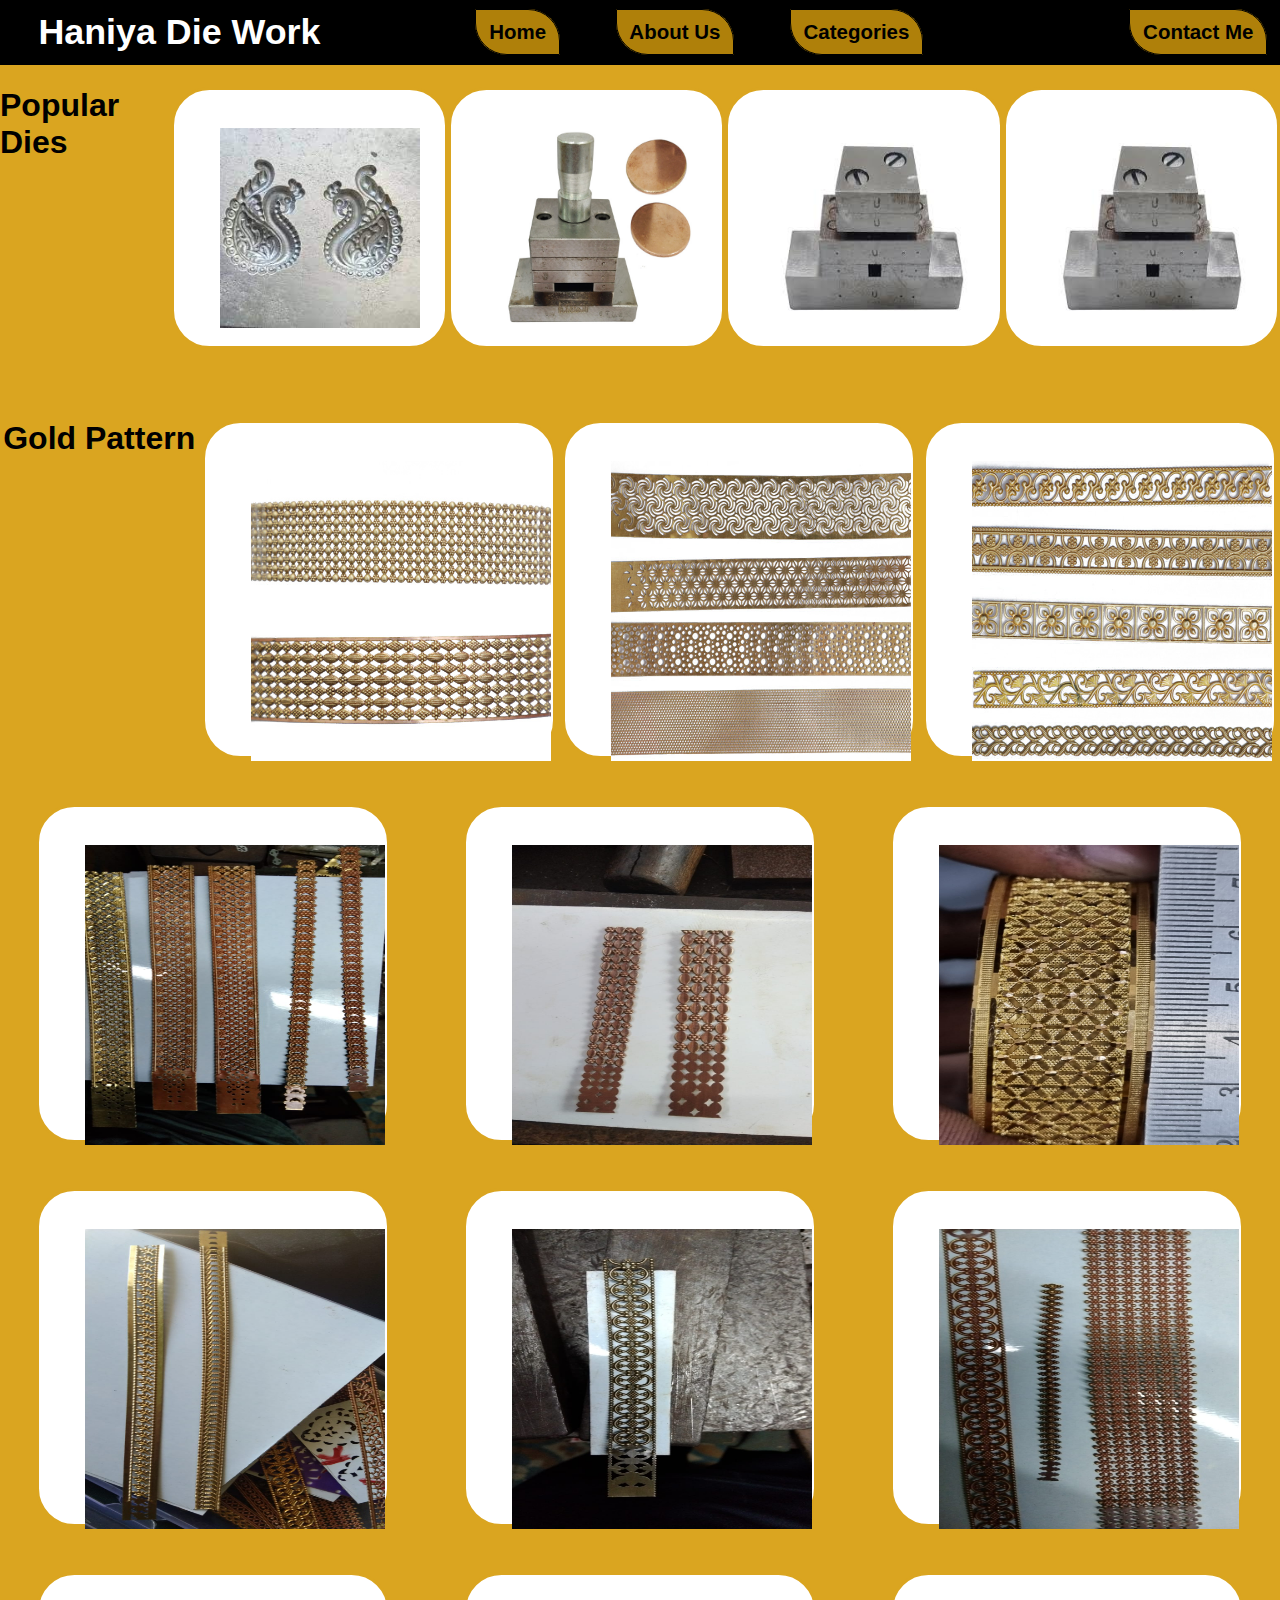
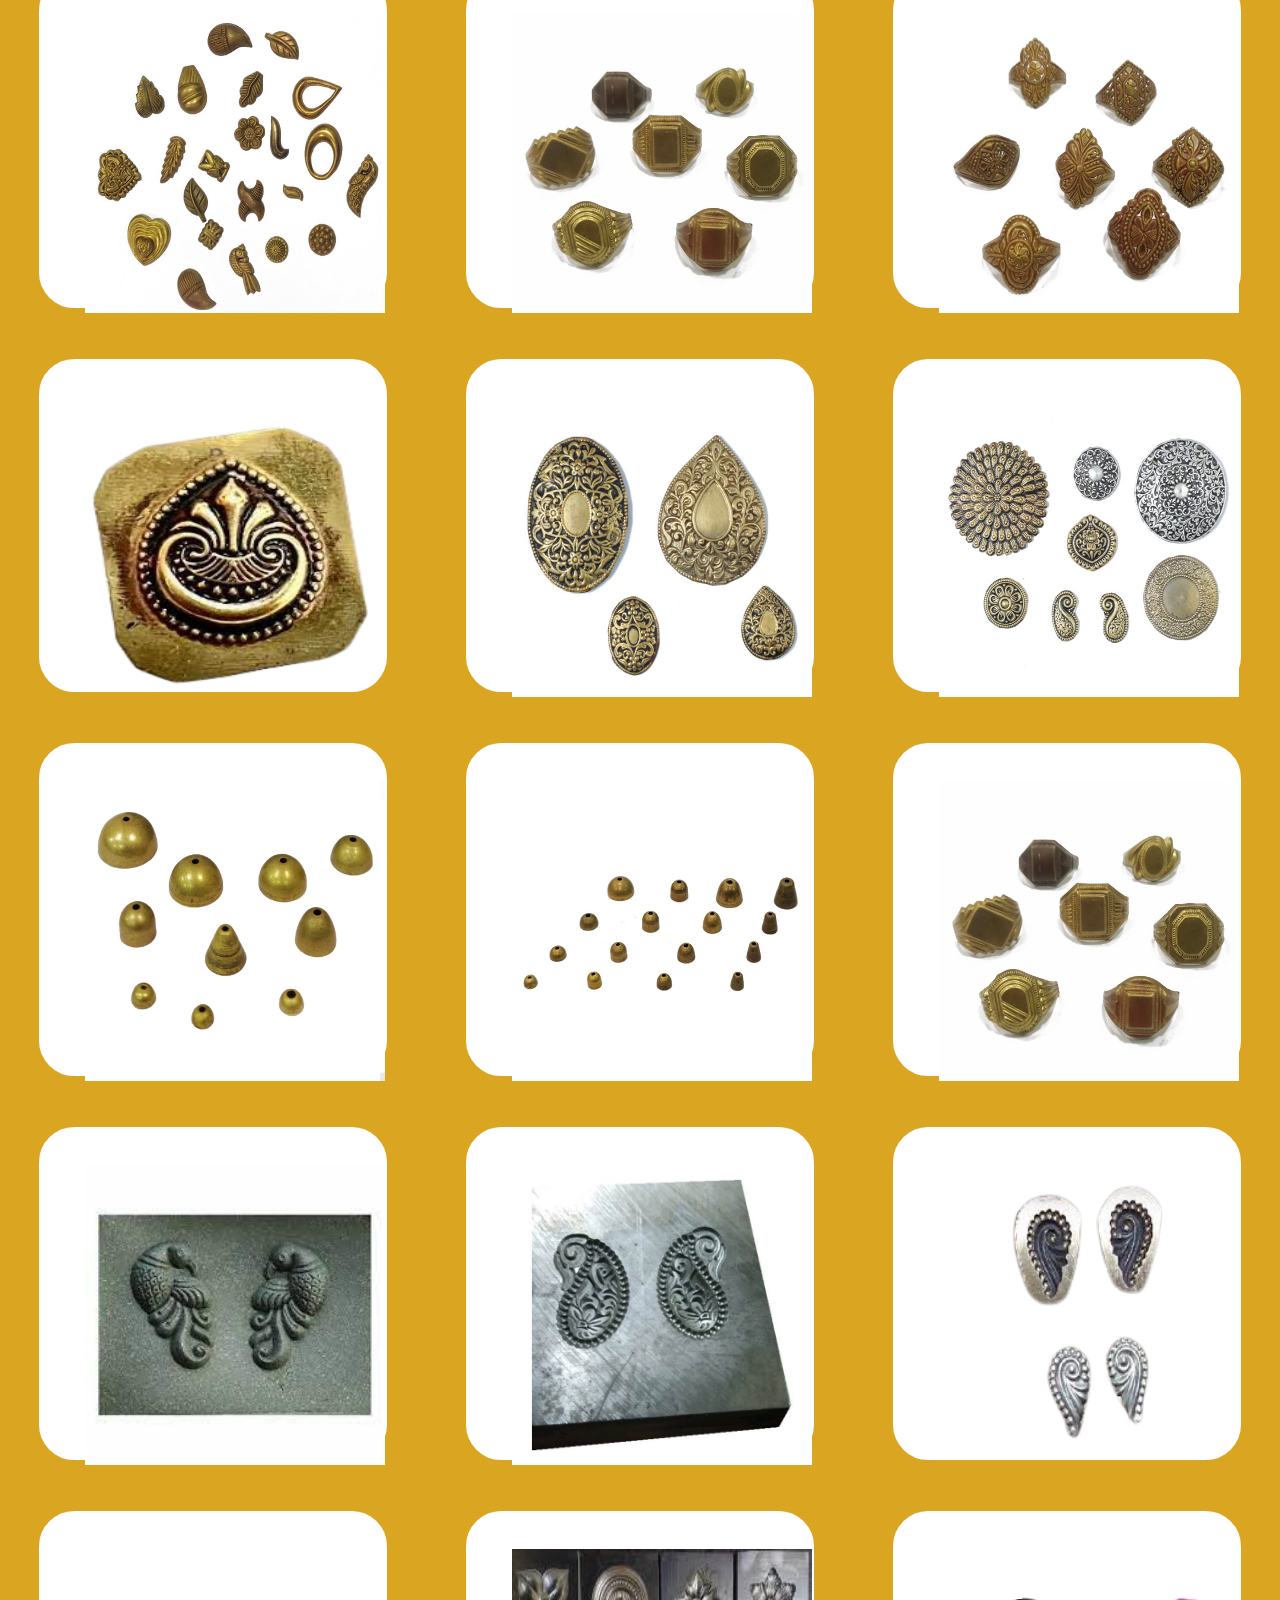
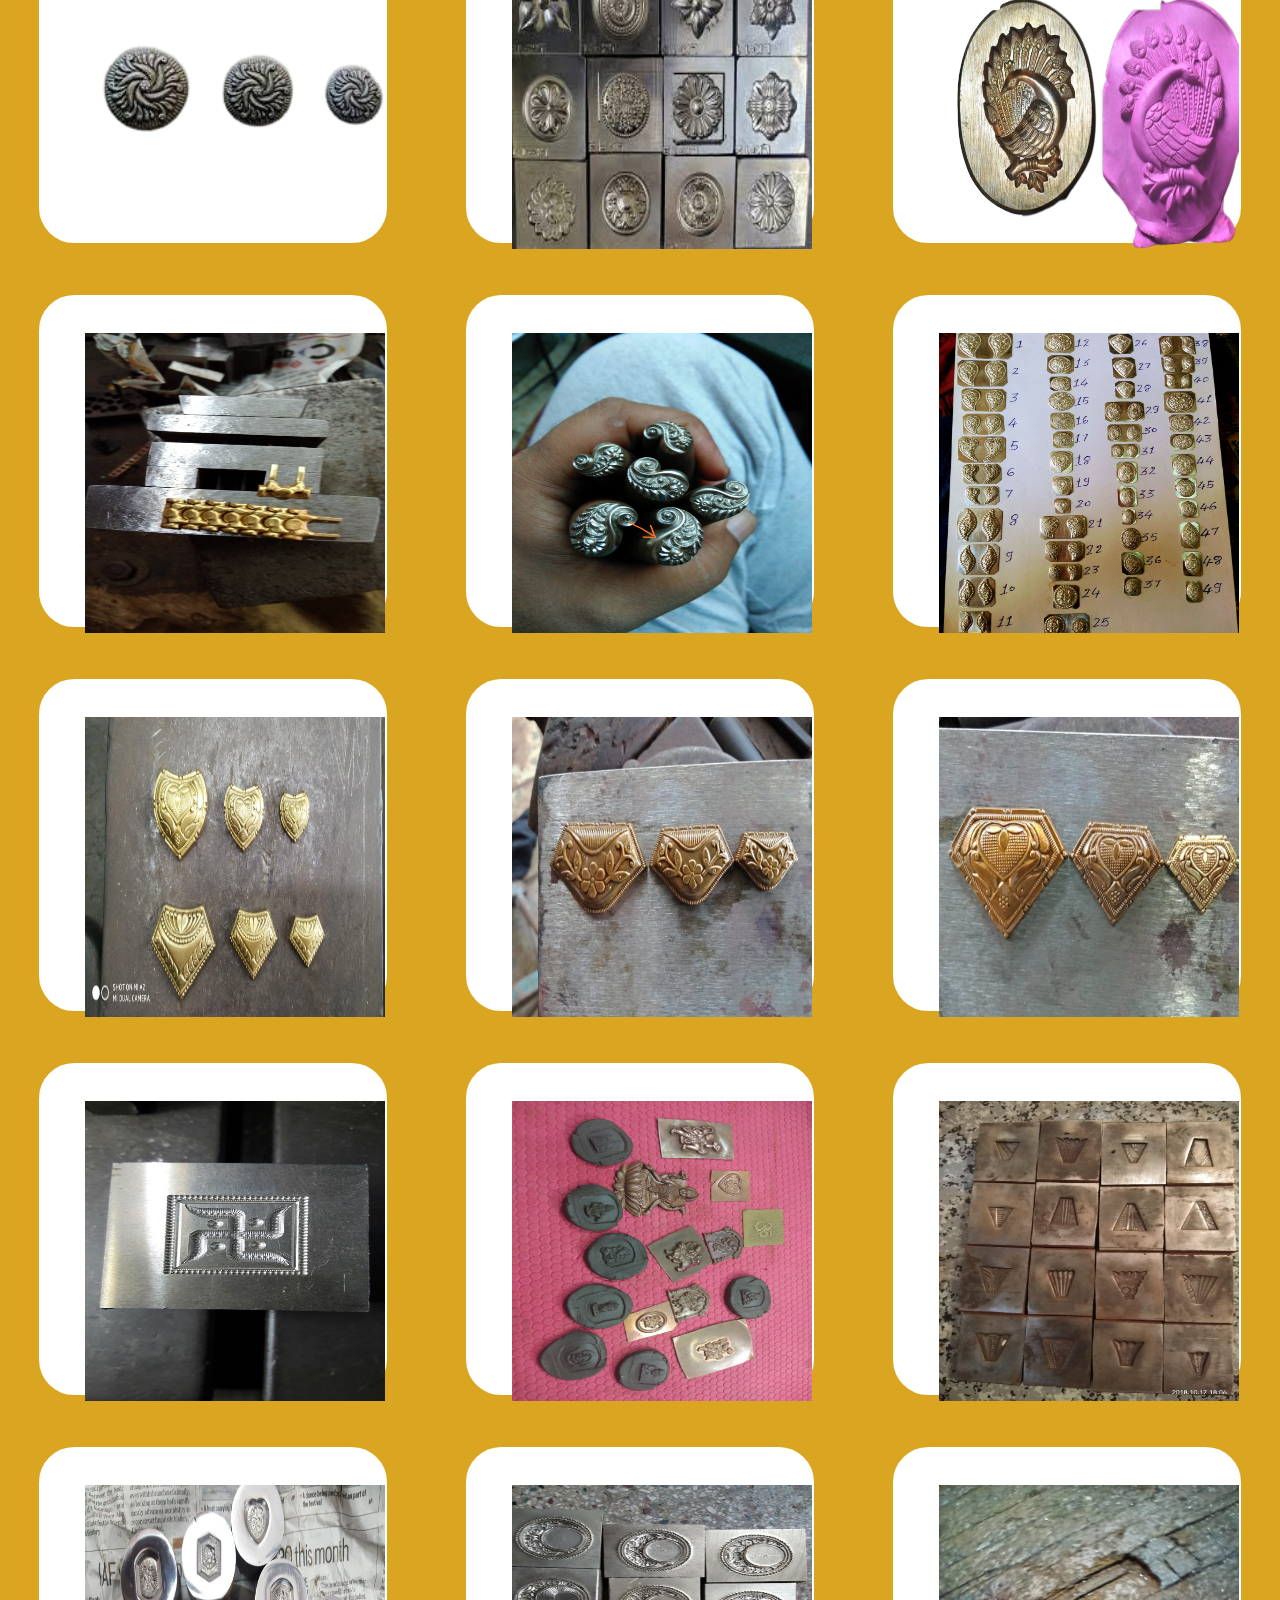
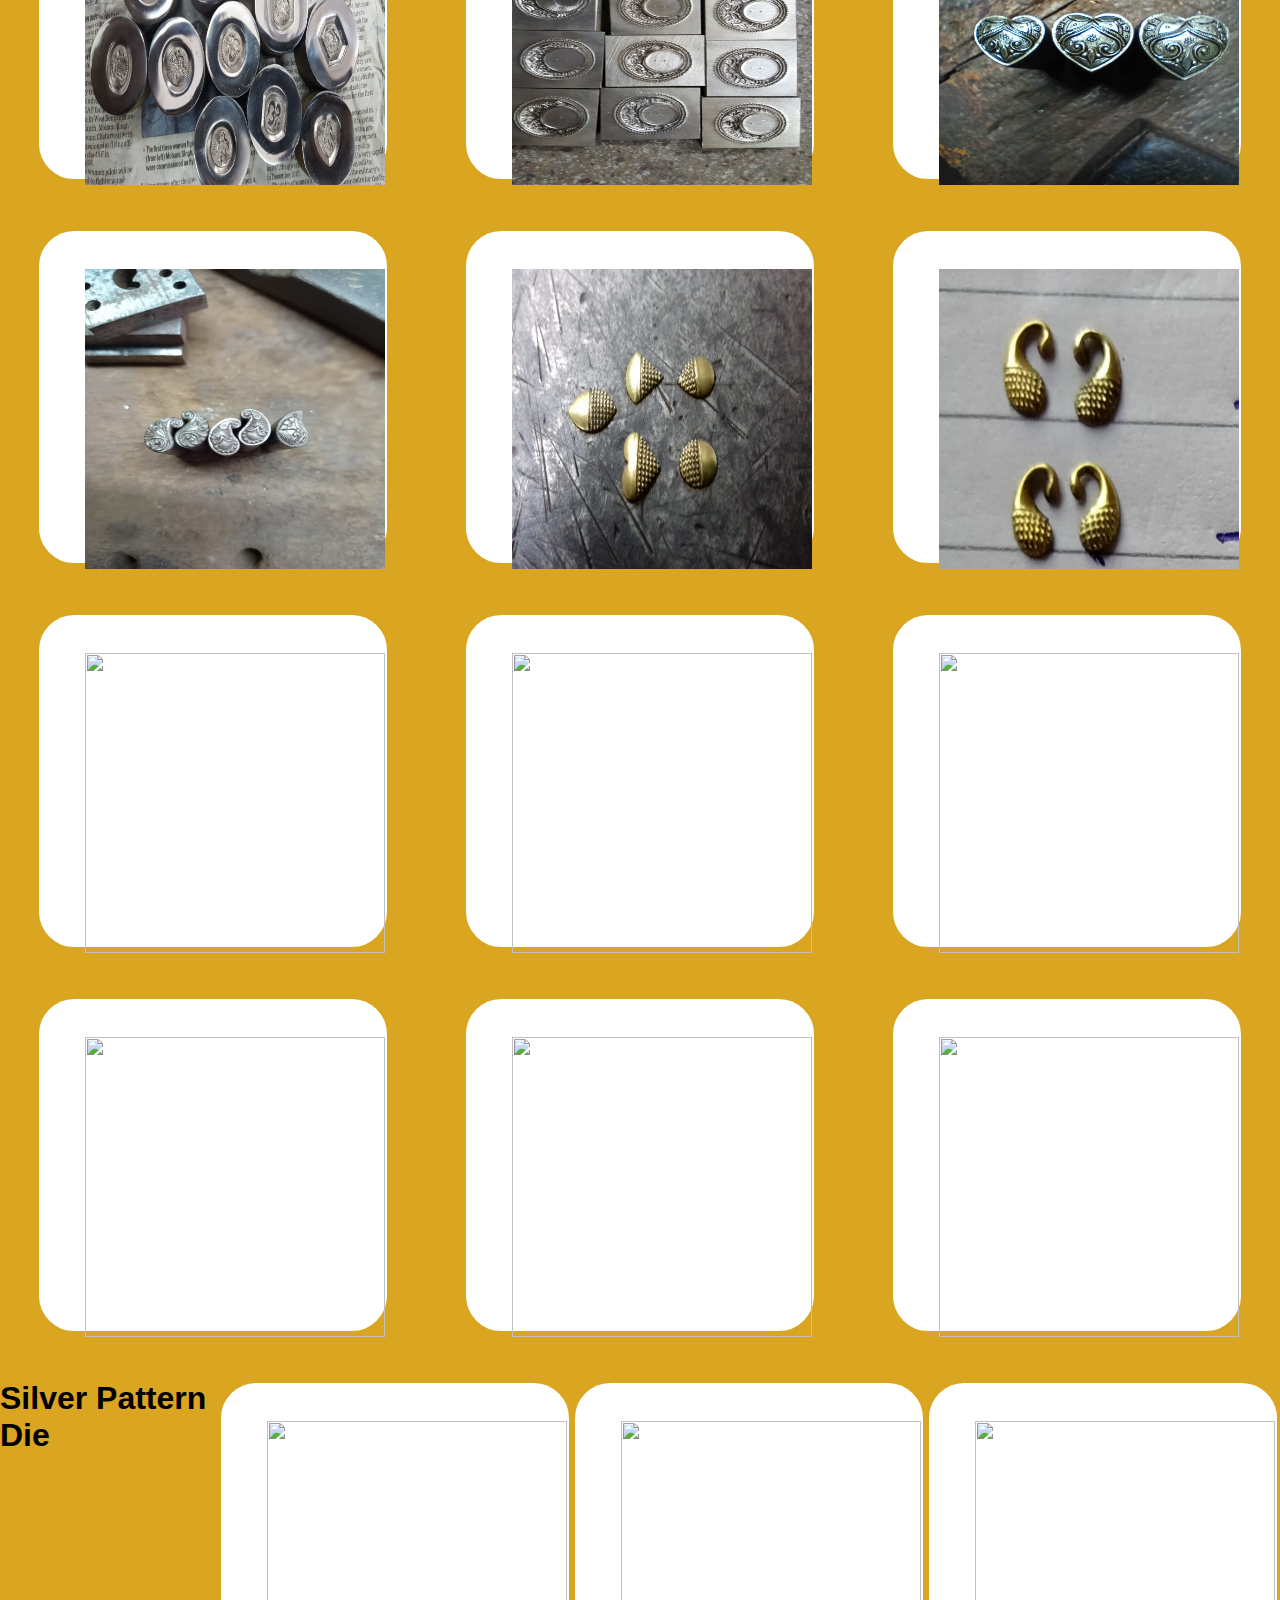
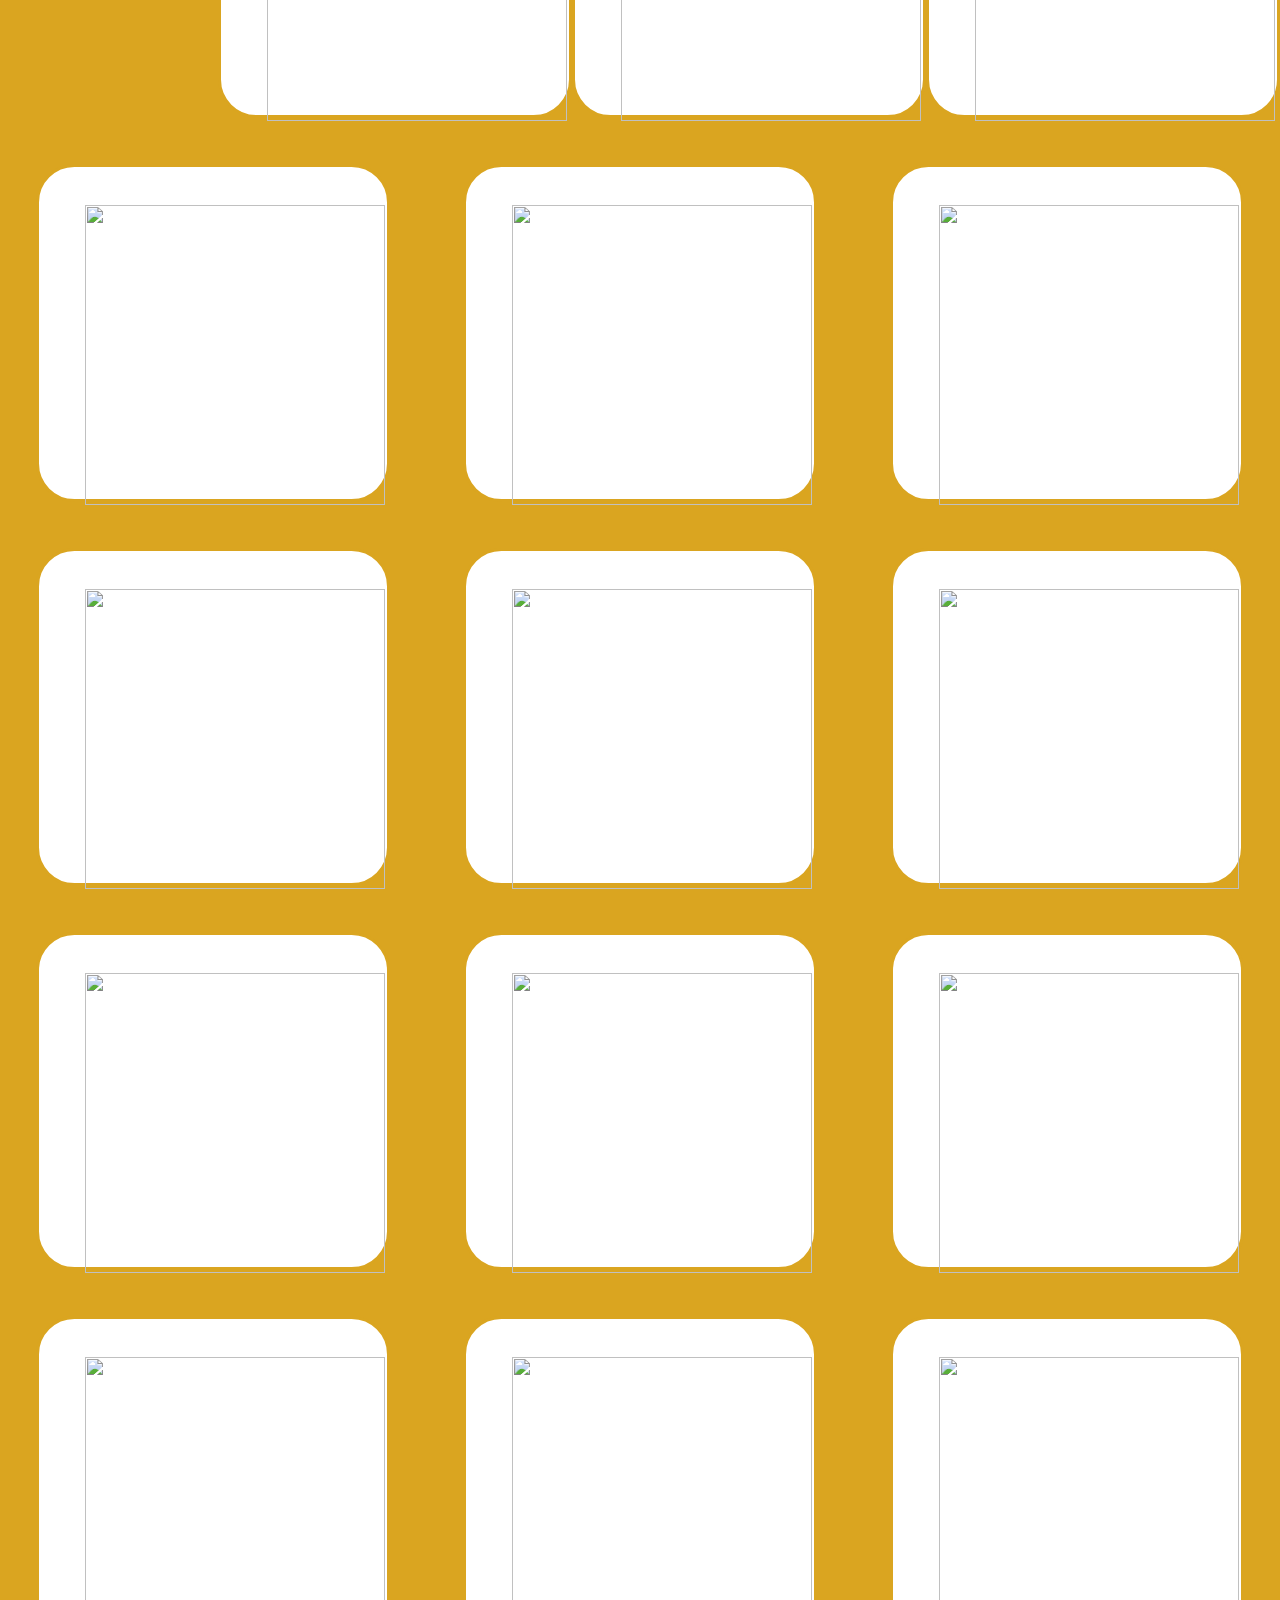
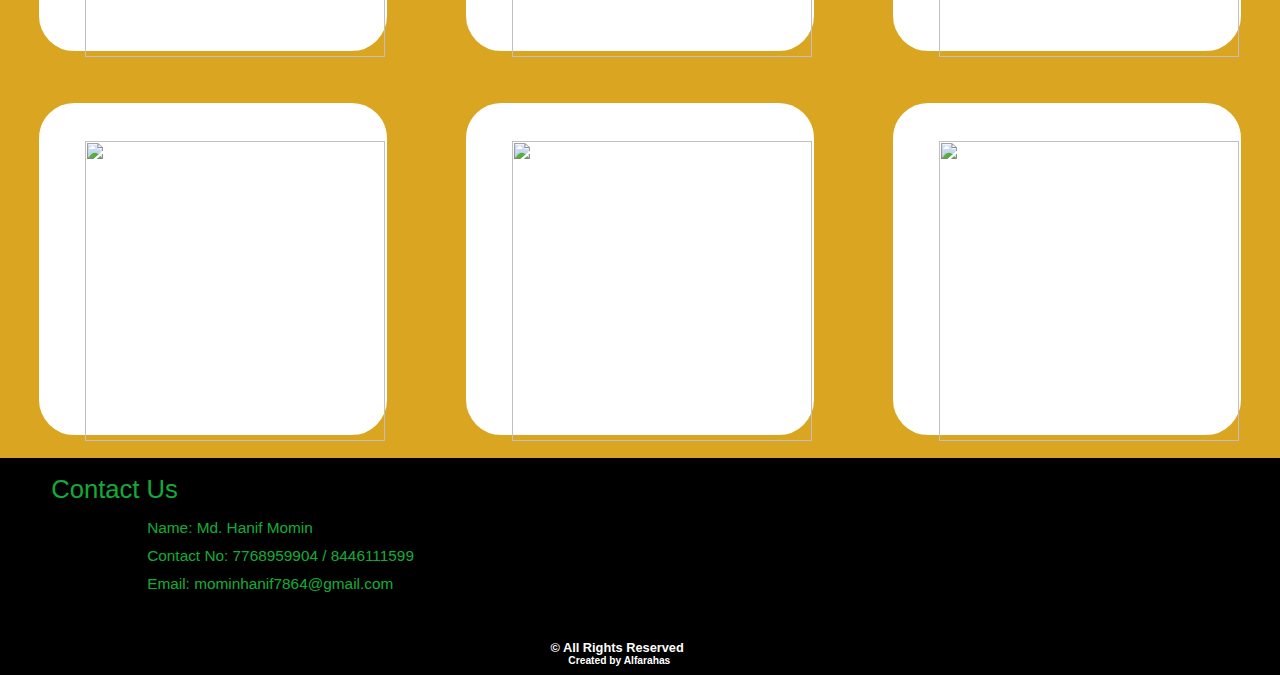
==== categories.html @ 1e1747ab "Update categories.html" ====
<!DOCTYPE html>
<html lang="en">
<head>
    <meta charset="UTF-8">
    <meta name="viewport" content="width=device-width, initial-scale=1.0">
    <title>Document</title>
    <link rel="stylesheet" type="text/css" href="index.css">
    <link href="https://cdn.jsdelivr.net/npm/remixicon@3.5.0/fonts/remixicon.css" rel="stylesheet">
</head>
<body>
    <div id="main">
        <div id="nav">
            <div id="nav-part1">
                 <h1>Haniya Die Work</h1>
            </div>
            <div id="nav-part2">
                 <a href="index.html">Home</a>
                 <a href="">About Us</a>
                 <a href="categories.html">Categories</a>
            </div>
            <div id="nav-part3">
                <a href="contactUs.html">Contact Me</a>
            </div>
            <i class="ri-menu-3-fill"></i>
         </div>
         <div id="categories" style="background-color: goldenrod;">
            <div id="categories-container1">
               <h1>Popular Dies</h1>
                   <div id="box1">
                        <img src="die31.jpg" width="200px" height="200px">
                   </div>
                   <div id="box2">
                    <img src="die26.jpg" width="200px" height="200px">
                   </div>
                   <div id="box3">
                    <img src="die4.jpg" width="200px" height="200px">
                   </div>
                   <div id="box4">
                    <img src="die4.jpg" width="200px" height="200px">
                   </div>
            </div>
            <div id="categories-container7">
            <h1 style="color: black;">Gold Pattern</h1>
            <div id="box1">
                     <img src="die33.jpg" width="300px" height="300px">
                </div>
                <div id="box2">
                     <img src="die34.jpg" width="300px" height="300px">
                </div>
                <div id="box3">
                     <img src="die35.jpg" width="300px" height="300px">
                </div>
            </div>
            <div id="categories-container8">
               <div id="box1">
                    <img src="die38.jpg" width="300px" height="300px">
               </div>
                    <div id="box2">
                         <img src="die39.jpg" width="300px" height="300px">
                    </div>
                    <div id="box3">
                         <img src="die52.jpg" width="300px" height="300px">
                    </div>
            </div> 
               <div id="categories-container9">
                    <div id="box1">
                         <img src="die48.jpg" width="300px" height="300px">
                    </div>
                         <div id="box2">
                              <img src="die49.jpg" width="300px" height="300px">
                         </div>
                         <div id="box3">
                              <img src="die50.jpg" width="300px" height="300px">
                         </div>
                    </div> 
            <div id="categories-container2">
                <div id="box1">
                     <img src="die19.jpg" width="300px" height="300px">
                </div>
                <div id="box2">
                     <img src="die21.jpg" width="300px" height="300px">
                </div>
                <div id="box3">
                     <img src="die22.jpg" width="300px" height="300px">
                </div>
           </div>
        <div id="categories-container3">
            <div id="box1">
                 <img src="die7.png" width="300px" height="300px">
            </div>
            <div id="box2">
                 <img src="die24.jpg" width="300px" height="300px">
            </div>
            <div id="box3">
                 <img src="die25.jpg" width="300px" height="300px">
            </div>
       </div>
    <div id="categories-container4">
        <div id="box1">
             <img src="die28.jpg" width="300px" height="300px">
        </div>
        <div id="box2">
             <img src="die29.jpg" width="300px" height="300px">
        </div>
        <div id="box3">
             <img src="die21.jpg" width="300px" height="300px">
        </div>
    </div>
    <div id="categories-container5">
        <div id="box1">
             <img src="die32.jpg" width="300px" height="300px">
        </div>
        <div id="box2">
             <img src="die17.jpg" width="300px" height="300px">
        </div>
        <div id="box3">
             <img src="die13.png" width="300px" height="300px">
        </div>
    </div>
    <div id="categories-container6">
        <div id="box1">
             <img src="die8.png" width="300px" height="300px">
        </div>
        <div id="box2">
             <img src="die9.jpg" width="300px" height="300px">
        </div>
        <div id="box3">
             <img src="die16.png" width="300px" height="300px">
        </div>
    </div>    
    <div id="categories-container10">
     <div id="box1">
          <img src="die57.jpg" width="300px" height="300px">
     </div>
          <div id="box2">
               <img src="die58.jpg" width="300px" height="300px">
          </div>
          <div id="box3">
               <img src="die59.jpg" width="300px" height="300px">
          </div>
    </div> 
    <div id="categories-container11">
     <div id="box1">
          <img src="die60.jpg" width="300px" height="300px">
     </div>
          <div id="box2">
               <img src="die61.jpg" width="300px" height="300px">
          </div>
          <div id="box3">
               <img src="die62.jpg" width="300px" height="300px">
          </div>
    </div> 
    <div id="categories-container12">
     <div id="box1">
          <img src="die63.jpg" width="300px" height="300px">
     </div>
          <div id="box2">
               <img src="die64.jpg" width="300px" height="300px">
          </div>
          <div id="box3">
               <img src="die65.jpg" width="300px" height="300px">
          </div>
    </div> 
    <div id="categories-container13">
     <div id="box1">
          <img src="die67.jpg" width="300px" height="300px">
     </div>
          <div id="box2">
               <img src="die68.jpg" width="300px" height="300px">
          </div>
          <div id="box3">
               <img src="die76.jpg" width="300px" height="300px">
          </div>
    </div> 
    <div id="categories-container14">
     <div id="box1">
          <img src="die77.jpg" width="300px" height="300px">
     </div>
          <div id="box2">
               <img src="die78.jpg" width="300px" height="300px">
          </div>
          <div id="box3">
               <img src="die79.jpg" width="300px" height="300px">
          </div>
    </div> 
    <div id="categories-container15">
     <div id="box1">
          <img src="die81.jpg" width="300px" height="300px">
     </div>
          <div id="box2">
               <img src="die82.jpeg" width="300px" height="300px">
          </div>
          <div id="box3">
               <img src="die83.jpg" width="300px" height="300px">
          </div>
    </div> 
    <div id="categories-container16">
     <div id="box1">
          <img src="die80.jpg" width="300px" height="300px">
     </div>
          <div id="box2">
               <img src="die85.jpg" width="300px" height="300px">
          </div>
          <div id="box3">
               <img src="die86.jpg" width="300px" height="300px">
          </div>
    </div> 
    <div id="categories-container17">
     <h1 style="color: black;">Silver Pattern Die</h1>
     <div id="box1">
          <img src="die103.jpg" width="300px" height="300px">
     </div>
          <div id="box2">
               <img src="die104.jpg" width="300px" height="300px">
          </div>
          <div id="box3">
               <img src="die105.jpg" width="300px" height="300px">
          </div>
    </div> 
    <div id="categories-container18">
     <div id="box1">
          <img src="die106.jpg" width="300px" height="300px">
     </div>
          <div id="box2">
               <img src="die107.jpg" width="300px" height="300px">
          </div>
          <div id="box3">
               <img src="die109.jpg" width="300px" height="300px">
          </div>
    </div> 
    <div id="categories-container19">
     <div id="box1">
          <img src="die88.jpg" width="300px" height="300px">
     </div>
          <div id="box2">
               <img src="die89.jpg" width="300px" height="300px">
          </div>
          <div id="box3">
               <img src="die90.jpg" width="300px" height="300px">
          </div>
    </div> 
    <div id="categories-container20">
     <div id="box1">
          <img src="die92.jpg" width="300px" height="300px">
     </div>
          <div id="box2">
               <img src="die93.jpg" width="300px" height="300px">
          </div>
          <div id="box3">
               <img src="die94.jpg" width="300px" height="300px">
          </div>
    </div> 
    <div id="categories-container21">
     <div id="box1">
          <img src="die91.jpg" width="300px" height="300px">
     </div>
          <div id="box2">
               <img src="die102.jpg" width="300px" height="300px">
          </div>
          <div id="box3">
               <img src="die99.jpg" width="300px" height="300px">
          </div>
    </div> 
    <div id="categories-container22">
     <div id="box1">
          <img src="die100.jpeg" width="300px" height="300px">
     </div>
          <div id="box2">
               <img src="die101.jpg" width="300px" height="300px">
          </div>
          <div id="box3">
               <img src="die110.jpg" width="300px" height="300px">
          </div>
    </div> 
   </div>
   <div id="footer">
     <div id="footer-left">
          <h1>Contact Us</h1>
          <h1>Name: Md. Hanif Momin</h1>
          <h1>Contact No: 7768959904 / 8446111599</h1>
          <h1>Email: mominhanif7864@gmail.com</h1>
     </div>
     <h4>&copy; All Rights Reserved</h4>
     <h4>Created by Alfarahas</h4>
  </div>
</div>
</body>
</html>
---- index.css ----
*{
    margin: 0;
    padding: 0;
    font-family: sans-serif;
}
html,
body {
  height: 100%;
  width: 100%;
}
#nav{
    width: 100%;
    height: 65px;
    background-color: black;
    display: flex;
    align-items: center;
    justify-content: space-between;
    position:fixed;
}

#nav-part1 h1{
    margin-left: 3vw;
    color: white;
    font-size: 2.8vw;
}
#nav-part2 a{
    text-decoration: none;
    margin-right: 4vw;
    font-size: 1.6vw;
    color: black;
    font-weight: 700;
    border: 1px solid #000;
    border-bottom-left-radius: 2.5vw;
    border-top-right-radius: 2.5vw;
    padding: 0.8vw 1vw;
    background-color: rgb(175, 128, 10);
    transition: 0.2s linear all;
}
#nav-part2 a:hover{
    background-color: white;
    color: black;
}

#nav-part3 a{
    text-decoration: none;
    margin-right: 1vw;
    font-size: 1.6vw;
    color: black;
    font-weight: 700;
    border: 1px solid #000;
    border-bottom-left-radius: 2.5vw;
    border-top-right-radius: 2.5vw;
    padding: 0.8vw 1vw;
    background-color: rgb(175, 128, 10);
    transition: 0.2s linear all;
}
#nav-part3 a:hover{
    background-color: white;
    color: black;
}
#nav i{
    font-size: 1.6vw;
    color: white;
    margin-right: 2vw;
    font-weight: 500;
    display: none;
}
#container{
    width: 100%;
    height: 20vw;
    background-color: rgb(175, 128, 10);
    padding-top: 12vw;
    border-bottom: 0.3vw solid #000;
}
#container img{
    border-top-left-radius: 6vw;
    border-bottom-right-radius: 4vw;
    border: 0.1vw solid #000;
}
#img img:nth-child(1){
    margin-left: 9vw;
}
#img img:nth-child(2){
    margin-left: 4vw;
}
#img img:nth-child(3){
    margin-left: 4vw;
}


#container2{
    width: 100%;
    height: 25vw;
    background-color: rgb(175, 128, 10);
    display: flex;
    padding-top: 1vw;
}
#left-part{
    margin-left: 7vw;
    margin-top: 2vw;
}
#left-part img{
    border-top-left-radius: 6vw;
    border-bottom-right-radius: 4vw;
    border-bottom-left-radius: 1vw;
    border-top-right-radius: 1vw;
    border: 1px solid #000;
}
#right-part h1{
    font-size: 2vw;
    margin-left: 19vw;
    padding-top: 2vw;
}
#right-part p{
    font-size: 1.2vw;
    margin-left: 19vw;
    padding-top: 2vw;
    line-height: 1.5vw;
    letter-spacing: 0.1vw;
}
#footer{
    width: 100%;
    height: 15vw;
    background-color: black;
    color: white;
    padding-top: 2vw;
}
#footer-left{
    padding-left: 4vw;
    line-height: 1vw;
    color: rgba(26, 226, 76, 0.774);
}
#footer-left h1:nth-child(1){
    font-size: 2vw;
    padding-bottom: 2vw;
    font-weight: 100;
}
#footer-left h1:nth-child(2){
    font-size: 1.2vw;
    margin-left: 7.5vw;
    padding-bottom: 1.2vw;
    font-weight: 100;
}
#footer-left h1:nth-child(3){
    font-size: 1.2vw;
    margin-left: 7.5vw;
    padding-bottom: 1.2vw;
    font-weight: 100;
}
#footer-left h1:nth-child(4){
    font-size: 1.2vw;
    margin-left: 7.5vw;
    font-weight: 100;
}
#footer h4:nth-child(2){
    font-size: 1vw;
    margin-left: 43vw;
    margin-top: 3.8vw;
}
#footer h4:nth-child(3){
    font-size: 0.8vw;
    margin-left: 44.4vw;
}


@media (max-width:500px) {
    #nav{
        background-color: black;
        height:12vw;
    }
    #nav-part1 h1{
        font-size: 5vw;
    }
    #nav-part2 a{
        font-size: 2vw;
        display: none;
    }
    #nav-part3 a{
        font-size: 2vw;
        display: none;
    }
    #nav i{
        display: block;
        font-size: 5.8vw;
    }
    #container{
        flex-direction: column;
        height: calc(100% - 65px);
        padding-left: 6vw;
        border-bottom: 0.6vw solid #000;
    }
    #container img{
        width: 60%;
        margin-top: 6vw;
        margin-bottom: 2vw;
        border-top-left-radius: 9vw;
        border-bottom-right-radius: 9vw;
    }
    #img img:nth-child(1){
        margin-left: 18vw;
    }
    #img img:nth-child(2){
        margin-left: 18vw;
    }
    #img img:nth-child(3){
        margin-left: 18vw;
    }
    #container2{
        flex-direction: column;
        height: calc(100% - 65px);
        padding-left: 6vw;
    }
    #left-part img{
        border-top-left-radius: 9vw;
        border-bottom-right-radius: 9vw;
        border-bottom-left-radius: 2vw;
        border-top-right-radius: 2vw;
        margin-left: 10vw;
        width: 65%;
    }
    #right-part h1{
        font-size: 4vw;
        margin-top: 2vw;
        margin-left: 17vw;
    }
    #right-part p{
        font-size: 3vw;
        line-height: 3.8vw;
        letter-spacing: 0.2vw;
        margin-left: 17vw;
        margin-top: 2vw;
        margin-bottom: 4vw;
    }
    #footer{
        height: calc(100% - 65px);
        padding-left: 6vw;
        width: 164vw;
        padding-bottom: 2vw;
    }
    #footer h4:nth-child(2){
        font-size: 1vw;
        margin-left: 75vw;
        margin-top: 3.8vw;
    }
    #footer h4:nth-child(3){
        font-size: 0.8vw;
        margin-left: 76.3vw;
    }
}


#categories{
    width: 100%;
    padding-top: 4.8vw;
}
#categories-container1{
    width: 100%;
    height: 22vw;
    background-color: goldenrod;
    padding: 2vw 0vw;
    display: flex;
    justify-content: space-around;
}
#categories-container1 #box1{
    width: 14vw;
    height: 14vw;
    background-color: white;
    border-radius: 3vw;
    padding: 3vw 3.6vw;
    border: 0.3vw solid goldenrod;
}
#categories-container1 #box2{
    width: 14vw;
    height: 14vw;
    background-color: white;
    border-radius: 3vw;
    padding: 3vw 3.6vw;
    border: 0.3vw solid goldenrod;
}
#categories-container1 #box3{
    width: 14vw;
    height: 14vw;
    background-color: white;
    border-radius: 3vw;
    padding: 3vw 3.6vw;
    border: 0.3vw solid goldenrod;
}
#categories-container1 #box4{
    width: 14vw;
    height: 14vw;
    background-color: white;
    border-radius: 3vw;
    padding: 3vw 3.6vw;
    border: 0.3vw solid goldenrod;
}

#categories-container2{
    width: 100%;
    height: 26vw;
    background-color: goldenrod;
    padding: 2vw 0vw;
    display: flex;
    justify-content: space-around;
}
#categories-container2 #box1{
    width: 20vw;
    height: 20vw;
    background-color: white;
    border-radius: 3vw;
    padding: 3vw 3.6vw;
    border: 0.3vw solid goldenrod;
}
#categories-container2 #box2{
    width: 20vw;
    height: 20vw;
    background-color: white;
    border-radius: 3vw;
    padding: 3vw 3.6vw;
    border: 0.3vw solid goldenrod;
}
#categories-container2 #box3{
    width: 20vw;
    height: 20vw;
    background-color: white;
    border-radius: 3vw;
    padding: 3vw 3.6vw;
    border: 0.3vw solid goldenrod;
}
#categories-container2 #box1 img:hover{
    width: 26vw;
    height: 26vw;
}
#categories-container2 #box2 img:hover{
    width: 26vw;
    height: 26vw;
}
#categories-container2 #box3 img:hover{
    width: 26vw;
    height: 26vw;
}

#categories-container3{
    width: 100%;
    height: 26vw;
    background-color: goldenrod;
    padding: 2vw 0vw;
    display: flex;
    justify-content: space-around;
}
#categories-container3 #box1{
    width: 20vw;
    height: 20vw;
    background-color: white;
    border-radius: 3vw;
    padding: 3vw 3.6vw;
    border: 0.3vw solid goldenrod;
}
#categories-container3 #box2{
    width: 20vw;
    height: 20vw;
    background-color: white;
    border-radius: 3vw;
    padding: 3vw 3.6vw;
    border: 0.3vw solid goldenrod;
}
#categories-container3 #box3{
    width: 20vw;
    height: 20vw;
    background-color: white;
    border-radius: 3vw;
    padding: 3vw 3.6vw;
    border: 0.3vw solid goldenrod;
}
#categories-container3 #box1 img:hover{
    width: 26vw;
    height: 26vw;
}
#categories-container3 #box2 img:hover{
    width: 26vw;
    height: 26vw;
}
#categories-container3 #box3 img:hover{
    width: 26vw;
    height: 26vw;
}

#categories-container4{
    width: 100%;
    height: 26vw;
    background-color: goldenrod;
    padding: 2vw 0vw;
    display: flex;
    justify-content: space-around;
}
#categories-container4 #box1{
    width: 20vw;
    height: 20vw;
    background-color: white;
    border-radius: 3vw;
    padding: 3vw 3.6vw;
    border: 0.3vw solid goldenrod;
}
#categories-container4 #box2{
    width: 20vw;
    height: 20vw;
    background-color: white;
    border-radius: 3vw;
    padding: 3vw 3.6vw;
    border: 0.3vw solid goldenrod;
}
#categories-container4 #box3{
    width: 20vw;
    height: 20vw;
    background-color: white;
    border-radius: 3vw;
    padding: 3vw 3.6vw;
    border: 0.3vw solid goldenrod;
}
#categories-container4 #box1 img:hover{
    width: 26vw;
    height: 26vw;
}
#categories-container4 #box2 img:hover{
    width: 26vw;
    height: 26vw;
}
#categories-container4 #box3 img:hover{
    width: 26vw;
    height: 26vw;
}

#categories-container5{
    width: 100%;
    height: 26vw;
    background-color: goldenrod;
    padding: 2vw 0vw;
    display: flex;
    justify-content: space-around;
}
#categories-container5 #box1{
    width: 20vw;
    height: 20vw;
    background-color: white;
    border-radius: 3vw;
    padding: 3vw 3.6vw;
    border: 0.3vw solid goldenrod;
}
#categories-container5 #box2{
    width: 20vw;
    height: 20vw;
    background-color: white;
    border-radius: 3vw;
    padding: 3vw 3.6vw;
    border: 0.3vw solid goldenrod;
}
#categories-container5 #box3{
    width: 20vw;
    height: 20vw;
    background-color: white;
    border-radius: 3vw;
    padding: 3vw 3.6vw;
    border: 0.3vw solid goldenrod;
}
#categories-container5 #box1 img:hover{
    width: 26vw;
    height: 26vw;
}
#categories-container5 #box2 img:hover{
    width: 26vw;
    height: 26vw;
}
#categories-container5 #box3 img:hover{
    width: 26vw;
    height: 26vw;
}


#categories-container6{
    width: 100%;
    height: 26vw;
    background-color: goldenrod;
    padding: 2vw 0vw;
    display: flex;
    justify-content: space-around;
}
#categories-container6 #box1{
    width: 20vw;
    height: 20vw;
    background-color: white;
    border-radius: 3vw;
    padding: 3vw 3.6vw;
    border: 0.3vw solid goldenrod;
}
#categories-container6 #box2{
    width: 20vw;
    height: 20vw;
    background-color: white;
    border-radius: 3vw;
    padding: 3vw 3.6vw;
    border: 0.3vw solid goldenrod;
}
#categories-container6 #box3{
    width: 20vw;
    height: 20vw;
    background-color: white;
    border-radius: 3vw;
    padding: 3vw 3.6vw;
    border: 0.3vw solid goldenrod;
}
#categories-container6 #box1 img:hover{
    width: 26vw;
    height: 26vw;
}
#categories-container6 #box2 img:hover{
    width: 26vw;
    height: 26vw;
}
#categories-container6 #box3 img:hover{
    width: 26vw;
    height: 26vw;
}

#categories-container7{
    width: 100%;
    height: 26vw;
    background-color: goldenrod;
    padding: 2vw 0vw;
    display: flex;
    justify-content: space-around;
}
#categories-container7 #box1 img:hover{
    width: 26vw;
    height: 26vw;
}
#categories-container7 #box2 img:hover{
    width: 26vw;
    height: 26vw;
}
#categories-container7 #box3 img:hover{
    width: 26vw;
    height: 26vw;
}
#categories-container7 #box1{
    width: 20vw;
    height: 20vw;
    background-color: white;
    border-radius: 3vw;
    padding: 3vw 3.6vw;
    border: 0.3vw solid goldenrod;
}
#categories-container7 #box2{
    width: 20vw;
    height: 20vw;
    background-color: white;
    border-radius: 3vw;
    padding: 3vw 3.6vw;
    border: 0.3vw solid goldenrod;
}
#categories-container7 #box3{
    width: 20vw;
    height: 20vw;
    background-color: white;
    border-radius: 3vw;
    padding: 3vw 3.6vw;
    border: 0.3vw solid goldenrod;
}

#categories-container8{
    width: 100%;
    height: 26vw;
    background-color: goldenrod;
    padding: 2vw 0vw;
    display: flex;
    justify-content: space-around;
}
#categories-container8 #box1 img:hover{
    width: 26vw;
    height: 26vw;
}
#categories-container8 #box2 img:hover{
    width: 26vw;
    height: 26vw;
}
#categories-container8 #box3 img:hover{
    width: 26vw;
    height: 26vw;
}
#categories-container8 #box1{
    width: 20vw;
    height: 20vw;
    background-color: white;
    border-radius: 3vw;
    padding: 3vw 3.6vw;
    border: 0.3vw solid goldenrod;
}
#categories-container8 #box2{
    width: 20vw;
    height: 20vw;
    background-color: white;
    border-radius: 3vw;
    padding: 3vw 3.6vw;
    border: 0.3vw solid goldenrod;
}
#categories-container8 #box3{
    width: 20vw;
    height: 20vw;
    background-color: white;
    border-radius: 3vw;
    padding: 3vw 3.6vw;
    border: 0.3vw solid goldenrod;
}

#categories-container9{
    width: 100%;
    height: 26vw;
    background-color: goldenrod;
    padding: 2vw 0vw;
    display: flex;
    justify-content: space-around;
}
#categories-container9 #box1 img:hover{
    width: 26vw;
    height: 26vw;
}
#categories-container9 #box2 img:hover{
    width: 26vw;
    height: 26vw;
}
#categories-container9 #box3 img:hover{
    width: 26vw;
    height: 26vw;
}
#categories-container9 #box1{
    width: 20vw;
    height: 20vw;
    background-color: white;
    border-radius: 3vw;
    padding: 3vw 3.6vw;
    border: 0.3vw solid goldenrod;
}
#categories-container9 #box2{
    width: 20vw;
    height: 20vw;
    background-color: white;
    border-radius: 3vw;
    padding: 3vw 3.6vw;
    border: 0.3vw solid goldenrod;
}
#categories-container9 #box3{
    width: 20vw;
    height: 20vw;
    background-color: white;
    border-radius: 3vw;
    padding: 3vw 3.6vw;
    border: 0.3vw solid goldenrod;
}

#categories-container10{
    width: 100%;
    height: 26vw;
    background-color: goldenrod;
    padding: 2vw 0vw;
    display: flex;
    justify-content: space-around;
}
#categories-container10 #box1 img:hover{
    width: 26vw;
    height: 26vw;
}
#categories-container10 #box2 img:hover{
    width: 26vw;
    height: 26vw;
}
#categories-container10 #box3 img:hover{
    width: 26vw;
    height: 26vw;
}
#categories-container10 #box1{
    width: 20vw;
    height: 20vw;
    background-color: white;
    border-radius: 3vw;
    padding: 3vw 3.6vw;
    border: 0.3vw solid goldenrod;
}
#categories-container10 #box2{
    width: 20vw;
    height: 20vw;
    background-color: white;
    border-radius: 3vw;
    padding: 3vw 3.6vw;
    border: 0.3vw solid goldenrod;
}
#categories-container10 #box3{
    width: 20vw;
    height: 20vw;
    background-color: white;
    border-radius: 3vw;
    padding: 3vw 3.6vw;
    border: 0.3vw solid goldenrod;
}

#categories-container11{
    width: 100%;
    height: 26vw;
    background-color: goldenrod;
    padding: 2vw 0vw;
    display: flex;
    justify-content: space-around;
}
#categories-container11 #box1 img:hover{
    width: 26vw;
    height: 26vw;
}
#categories-container11 #box2 img:hover{
    width: 26vw;
    height: 26vw;
}
#categories-container11 #box3 img:hover{
    width: 26vw;
    height: 26vw;
}
#categories-container11 #box1{
    width: 20vw;
    height: 20vw;
    background-color: white;
    border-radius: 3vw;
    padding: 3vw 3.6vw;
    border: 0.3vw solid goldenrod;
}
#categories-container11 #box2{
    width: 20vw;
    height: 20vw;
    background-color: white;
    border-radius: 3vw;
    padding: 3vw 3.6vw;
    border: 0.3vw solid goldenrod;
}
#categories-container11 #box3{
    width: 20vw;
    height: 20vw;
    background-color: white;
    border-radius: 3vw;
    padding: 3vw 3.6vw;
    border: 0.3vw solid goldenrod;
}

#categories-container12{
    width: 100%;
    height: 26vw;
    background-color: goldenrod;
    padding: 2vw 0vw;
    display: flex;
    justify-content: space-around;
}
#categories-container12 #box1 img:hover{
    width: 26vw;
    height: 26vw;
}
#categories-container12 #box2 img:hover{
    width: 26vw;
    height: 26vw;
}
#categories-container12 #box3 img:hover{
    width: 26vw;
    height: 26vw;
}
#categories-container12 #box1{
    width: 20vw;
    height: 20vw;
    background-color: white;
    border-radius: 3vw;
    padding: 3vw 3.6vw;
    border: 0.3vw solid goldenrod;
}
#categories-container12 #box2{
    width: 20vw;
    height: 20vw;
    background-color: white;
    border-radius: 3vw;
    padding: 3vw 3.6vw;
    border: 0.3vw solid goldenrod;
}
#categories-container12 #box3{
    width: 20vw;
    height: 20vw;
    background-color: white;
    border-radius: 3vw;
    padding: 3vw 3.6vw;
    border: 0.3vw solid goldenrod;
}

#categories-container13{
    width: 100%;
    height: 26vw;
    background-color: goldenrod;
    padding: 2vw 0vw;
    display: flex;
    justify-content: space-around;
}
#categories-container13 #box1 img:hover{
    width: 26vw;
    height: 26vw;
}
#categories-container13 #box2 img:hover{
    width: 26vw;
    height: 26vw;
}
#categories-container13 #box3 img:hover{
    width: 26vw;
    height: 26vw;
}
#categories-container13 #box1{
    width: 20vw;
    height: 20vw;
    background-color: white;
    border-radius: 3vw;
    padding: 3vw 3.6vw;
    border: 0.3vw solid goldenrod;
}
#categories-container13 #box2{
    width: 20vw;
    height: 20vw;
    background-color: white;
    border-radius: 3vw;
    padding: 3vw 3.6vw;
    border: 0.3vw solid goldenrod;
}
#categories-container13 #box3{
    width: 20vw;
    height: 20vw;
    background-color: white;
    border-radius: 3vw;
    padding: 3vw 3.6vw;
    border: 0.3vw solid goldenrod;
}

#categories-container14{
    width: 100%;
    height: 26vw;
    background-color: goldenrod;
    padding: 2vw 0vw;
    display: flex;
    justify-content: space-around;
}
#categories-container14 #box1 img:hover{
    width: 26vw;
    height: 26vw;
}
#categories-container14 #box2 img:hover{
    width: 26vw;
    height: 26vw;
}
#categories-container14 #box3 img:hover{
    width: 26vw;
    height: 26vw;
}
#categories-container14 #box1{
    width: 20vw;
    height: 20vw;
    background-color: white;
    border-radius: 3vw;
    padding: 3vw 3.6vw;
    border: 0.3vw solid goldenrod;
}
#categories-container14 #box2{
    width: 20vw;
    height: 20vw;
    background-color: white;
    border-radius: 3vw;
    padding: 3vw 3.6vw;
    border: 0.3vw solid goldenrod;
}
#categories-container14 #box3{
    width: 20vw;
    height: 20vw;
    background-color: white;
    border-radius: 3vw;
    padding: 3vw 3.6vw;
    border: 0.3vw solid goldenrod;
}

#categories-container15{
    width: 100%;
    height: 26vw;
    background-color: goldenrod;
    padding: 2vw 0vw;
    display: flex;
    justify-content: space-around;
}
#categories-container15 #box1 img:hover{
    width: 26vw;
    height: 26vw;
}
#categories-container15 #box2 img:hover{
    width: 26vw;
    height: 26vw;
}
#categories-container15 #box3 img:hover{
    width: 26vw;
    height: 26vw;
}
#categories-container15 #box1{
    width: 20vw;
    height: 20vw;
    background-color: white;
    border-radius: 3vw;
    padding: 3vw 3.6vw;
    border: 0.3vw solid goldenrod;
}
#categories-container15 #box2{
    width: 20vw;
    height: 20vw;
    background-color: white;
    border-radius: 3vw;
    padding: 3vw 3.6vw;
    border: 0.3vw solid goldenrod;
}
#categories-container15 #box3{
    width: 20vw;
    height: 20vw;
    background-color: white;
    border-radius: 3vw;
    padding: 3vw 3.6vw;
    border: 0.3vw solid goldenrod;
}

#categories-container16{
    width: 100%;
    height: 26vw;
    background-color: goldenrod;
    padding: 2vw 0vw;
    display: flex;
    justify-content: space-around;
}
#categories-container16 #box1 img:hover{
    width: 26vw;
    height: 26vw;
}
#categories-container16 #box2 img:hover{
    width: 26vw;
    height: 26vw;
}
#categories-container16 #box3 img:hover{
    width: 26vw;
    height: 26vw;
}
#categories-container16 #box1{
    width: 20vw;
    height: 20vw;
    background-color: white;
    border-radius: 3vw;
    padding: 3vw 3.6vw;
    border: 0.3vw solid goldenrod;
}
#categories-container16 #box2{
    width: 20vw;
    height: 20vw;
    background-color: white;
    border-radius: 3vw;
    padding: 3vw 3.6vw;
    border: 0.3vw solid goldenrod;
}
#categories-container16 #box3{
    width: 20vw;
    height: 20vw;
    background-color: white;
    border-radius: 3vw;
    padding: 3vw 3.6vw;
    border: 0.3vw solid goldenrod;
}

#categories-container17{
    width: 100%;
    height: 26vw;
    background-color: goldenrod;
    padding: 2vw 0vw;
    display: flex;
    justify-content: space-around;
}
#categories-container17 #box1 img:hover{
    width: 26vw;
    height: 26vw;
}
#categories-container17 #box2 img:hover{
    width: 26vw;
    height: 26vw;
}
#categories-container17 #box3 img:hover{
    width: 26vw;
    height: 26vw;
}
#categories-container17 #box1{
    width: 20vw;
    height: 20vw;
    background-color: white;
    border-radius: 3vw;
    padding: 3vw 3.6vw;
    border: 0.3vw solid goldenrod;
}
#categories-container17 #box2{
    width: 20vw;
    height: 20vw;
    background-color: white;
    border-radius: 3vw;
    padding: 3vw 3.6vw;
    border: 0.3vw solid goldenrod;
}
#categories-container17 #box3{
    width: 20vw;
    height: 20vw;
    background-color: white;
    border-radius: 3vw;
    padding: 3vw 3.6vw;
    border: 0.3vw solid goldenrod;
}

#categories-container18{
    width: 100%;
    height: 26vw;
    background-color: goldenrod;
    padding: 2vw 0vw;
    display: flex;
    justify-content: space-around;
}
#categories-container18 #box1 img:hover{
    width: 26vw;
    height: 26vw;
}
#categories-container18 #box2 img:hover{
    width: 26vw;
    height: 26vw;
}
#categories-container18 #box3 img:hover{
    width: 26vw;
    height: 26vw;
}
#categories-container18 #box1{
    width: 20vw;
    height: 20vw;
    background-color: white;
    border-radius: 3vw;
    padding: 3vw 3.6vw;
    border: 0.3vw solid goldenrod;
}
#categories-container18 #box2{
    width: 20vw;
    height: 20vw;
    background-color: white;
    border-radius: 3vw;
    padding: 3vw 3.6vw;
    border: 0.3vw solid goldenrod;
}
#categories-container18 #box3{
    width: 20vw;
    height: 20vw;
    background-color: white;
    border-radius: 3vw;
    padding: 3vw 3.6vw;
    border: 0.3vw solid goldenrod;
}

#categories-container19{
    width: 100%;
    height: 26vw;
    background-color: goldenrod;
    padding: 2vw 0vw;
    display: flex;
    justify-content: space-around;
}
#categories-container19 #box1 img:hover{
    width: 26vw;
    height: 26vw;
}
#categories-container19 #box2 img:hover{
    width: 26vw;
    height: 26vw;
}
#categories-container19 #box3 img:hover{
    width: 26vw;
    height: 26vw;
}
#categories-container19 #box1{
    width: 20vw;
    height: 20vw;
    background-color: white;
    border-radius: 3vw;
    padding: 3vw 3.6vw;
    border: 0.3vw solid goldenrod;
}
#categories-container19 #box2{
    width: 20vw;
    height: 20vw;
    background-color: white;
    border-radius: 3vw;
    padding: 3vw 3.6vw;
    border: 0.3vw solid goldenrod;
}
#categories-container19 #box3{
    width: 20vw;
    height: 20vw;
    background-color: white;
    border-radius: 3vw;
    padding: 3vw 3.6vw;
    border: 0.3vw solid goldenrod;
}

#categories-container20{
    width: 100%;
    height: 26vw;
    background-color: goldenrod;
    padding: 2vw 0vw;
    display: flex;
    justify-content: space-around;
}
#categories-container20 #box1 img:hover{
    width: 26vw;
    height: 26vw;
}
#categories-container20 #box2 img:hover{
    width: 26vw;
    height: 26vw;
}
#categories-container20 #box3 img:hover{
    width: 26vw;
    height: 26vw;
}
#categories-container20 #box1{
    width: 20vw;
    height: 20vw;
    background-color: white;
    border-radius: 3vw;
    padding: 3vw 3.6vw;
    border: 0.3vw solid goldenrod;
}
#categories-container20 #box2{
    width: 20vw;
    height: 20vw;
    background-color: white;
    border-radius: 3vw;
    padding: 3vw 3.6vw;
    border: 0.3vw solid goldenrod;
}
#categories-container20 #box3{
    width: 20vw;
    height: 20vw;
    background-color: white;
    border-radius: 3vw;
    padding: 3vw 3.6vw;
    border: 0.3vw solid goldenrod;
}

#categories-container21{
    width: 100%;
    height: 26vw;
    background-color: goldenrod;
    padding: 2vw 0vw;
    display: flex;
    justify-content: space-around;
}
#categories-container21 #box1 img:hover{
    width: 26vw;
    height: 26vw;
}
#categories-container21 #box2 img:hover{
    width: 26vw;
    height: 26vw;
}
#categories-container21 #box3 img:hover{
    width: 26vw;
    height: 26vw;
}
#categories-container21 #box1{
    width: 20vw;
    height: 20vw;
    background-color: white;
    border-radius: 3vw;
    padding: 3vw 3.6vw;
    border: 0.3vw solid goldenrod;
}
#categories-container21 #box2{
    width: 20vw;
    height: 20vw;
    background-color: white;
    border-radius: 3vw;
    padding: 3vw 3.6vw;
    border: 0.3vw solid goldenrod;
}
#categories-container21 #box3{
    width: 20vw;
    height: 20vw;
    background-color: white;
    border-radius: 3vw;
    padding: 3vw 3.6vw;
    border: 0.3vw solid goldenrod;
}

#categories-container22{
    width: 100%;
    height: 26vw;
    background-color: goldenrod;
    padding: 2vw 0vw;
    display: flex;
    justify-content: space-around;
}
#categories-container22 #box1 img:hover{
    width: 26vw;
    height: 26vw;
}
#categories-container22 #box2 img:hover{
    width: 26vw;
    height: 26vw;
}
#categories-container22 #box3 img:hover{
    width: 26vw;
    height: 26vw;
}
#categories-container22 #box1{
    width: 20vw;
    height: 20vw;
    background-color: white;
    border-radius: 3vw;
    padding: 3vw 3.6vw;
    border: 0.3vw solid goldenrod;
}
#categories-container22 #box2{
    width: 20vw;
    height: 20vw;
    background-color: white;
    border-radius: 3vw;
    padding: 3vw 3.6vw;
    border: 0.3vw solid goldenrod;
}
#categories-container22 #box3{
    width: 20vw;
    height: 20vw;
    background-color: white;
    border-radius: 3vw;
    padding: 3vw 3.6vw;
    border: 0.3vw solid goldenrod;
}



#contactus-nav{
    width: 100%;
    height: 65px;
    background-color: black;
    display: flex;
    align-items: center;
    justify-content: space-between;
}

#contactus-nav-part1 h1{
    margin-left: 3vw;
    color: white;
    font-size: 2.8vw;
}
#contactus-nav-part2 a{
    text-decoration: none;
    margin-right: 4vw;
    font-size: 1.6vw;
    color: black;
    font-weight: 700;
    border: 1px solid #000;
    border-bottom-left-radius: 2.5vw;
    border-top-right-radius: 2.5vw;
    padding: 0.8vw 1vw;
    background-color: rgb(175, 128, 10);
    transition: 0.2s linear all;
}
#contactus-nav-part2 a:hover{
    background-color: white;
    color: black;
}

#contactus-nav-part3 a{
    text-decoration: none;
    margin-right: 1vw;
    font-size: 1.6vw;
    color: black;
    font-weight: 700;
    border: 1px solid #000;
    border-bottom-left-radius: 2.5vw;
    border-top-right-radius: 2.5vw;
    padding: 0.8vw 1vw;
    background-color: rgb(175, 128, 10);
    transition: 0.2s linear all;
}
#contactus-nav-part3 a:hover{
    background-color: white;
    color: black;
}
#contactus-nav i{
    font-size: 1.6vw;
    color: white;
    margin-right: 2vw;
    font-weight: 500;
    display: none;
}




#contactus-container{
    width: 90vw;
    height: 28vw;
    border: 0.2vw solid #000;
    margin-left: 5vw;
    margin-top: 6vw;
    margin-bottom: 2vw;
    border-top-left-radius: 6vw;
    border-bottom-right-radius: 10vw;
    display: flex;
}
#contactus-left-part label{
    font-size: 2vw;
    margin-left: 4vw;
}
#contactus-left-part input[type="text"]{
    width: 45vw;
    height: 3vw;
    margin-left: 6vw;
    margin-bottom: 40px;
    margin-top: 4vw;
}
#contactus-left-part input[type="tel"]{
    width: 45vw;
    height: 3vw;
    margin-left: 1.3vw;
    margin-bottom: 4vw;
}
#contactus-left-part input[type="email"]{
    width: 45vw;
    height: 3vw;
    margin-left: 6.2vw;
}
.submit{
    width: 7vw;
    height: 3vw;
    margin-left: 16.6vw;
    font-size: 1.4vw;
    margin-top: 2vw;
    border-radius: 0.5vw;
    border: 0.2px solid #000;
}
.submit:hover{
    background-color: black;
    color: white;
}
.reset{
    width: 7vw;
    height: 3vw;
    margin-left: 31vw;
    font-size: 1.4vw;
    border-radius: 0.5vw;
    border: 0.2px solid #000;
}
.reset:hover{
    background-color: black;
    color: white;
}
#contactus-right-part{
    padding-left: 6vw;
    padding-top: 6vw;
}

#contactus-footer{
    width: 100%;
    height: 15vw;
    background-color: black;
    color: white;
    padding-top: 2vw;
}
#contactus-footer-left{
    padding-left: 4vw;
    line-height: 1vw;
    color: rgba(26, 226, 76, 0.774);
}
#contactus-footer-left h1:nth-child(1){
    font-size: 2vw;
    padding-bottom: 2vw;
    font-weight: 100;
}
#contactus-footer-left h1:nth-child(2){
    font-size: 1.2vw;
    margin-left: 7.5vw;
    padding-bottom: 1.2vw;
    font-weight: 100;
}
#contactus-footer-left h1:nth-child(3){
    font-size: 1.2vw;
    margin-left: 7.5vw;
    padding-bottom: 1.2vw;
    font-weight: 100;
}
#contactus-footer-left h1:nth-child(4){
    font-size: 1.2vw;
    margin-left: 7.5vw;
    font-weight: 100;
}
#contactus-footer h4:nth-child(2){
    font-size: 1vw;
    margin-left: 43vw;
    margin-top: 3.8vw;
}
#contactus-footer h4:nth-child(3){
    font-size: 0.8vw;
    margin-left: 44.4vw;
}



@media (max-width:500px){
    #nav{
        background-color: black;
        height:12vw;
    }
    #nav-part1 h1{
        font-size: 5vw;
    }
    #nav-part2 a{
        font-size: 2vw;
        display: none;
    }
    #nav-part3 a{
        font-size: 2vw;
        display: none;
    }
    #nav i{
        display: block;
        font-size: 5.8vw;
    }
    #categories-container1{
        height: calc(100%-65px);
        flex-direction: column;
        height: 120vw;
        background-color: goldenrod;
        padding: 110vw 40vw;
        margin-left:-10vw;
        border-bottom: 1px solid white;
    }
    #categories-container1 #box1{
        width: 56vw;
        height: 56vw;
        border-radius: 4vw;
        padding: 3vw 3.6vw;
        margin-top: 10vw;
        border: 0.3vw solid goldenrod;
        margin-bottom: 4vw;
    }
    #categories-container1 #box2{
        width: 56vw;
        height: 56vw;
        border-radius: 4vw;
        padding: 3vw 3.6vw;
        margin-top: 6vw;
        border: 0.3vw solid goldenrod;
        margin-bottom: 4vw;
    }
    #categories-container1 #box3{
        width: 56vw;
        height: 56vw;
        border-radius: 4vw;
        padding: 3vw 3.6vw;
        margin-top: 6vw;
        border: 0.3vw solid goldenrod;
        margin-bottom: 4vw;
    }
    #categories-container1 #box4{
        width: 56vw;
        height: 56vw;
        border-radius: 4vw;
        padding: 3vw 3.6vw;
        margin-top: 6vw;
        border: 0.3vw solid goldenrod;
        margin-bottom: 4vw;
    }

    #categories-container2{
        height: calc(100%-65px);
        flex-direction: column;
        width: 100%;
        height: 12vw;
        padding: 150vw 40vw;
        margin-left:-10vw;
        border-top: 1px solid white;
        border-bottom: 1px solid white;
    }
    #categories-container2 #box1{
        width: 80vw;
        height: 90vw;
        border-radius: 4vw;
        padding: 3vw 3.6vw;
        border: 0.3vw solid goldenrod;
        margin-bottom: 4vw;
    }
    #categories-container2 #box2{
        width: 80vw;
        height: 90vw;
        border-radius: 4vw;
        padding: 3vw 3.6vw;
        border: 0.3vw solid goldenrod;
        margin-bottom: 4vw;
    }
    #categories-container2 #box3{
        width: 80vw;
        height: 90vw;
        border-radius: 4vw;
        padding: 3vw 3.6vw;
        border: 0.3vw solid goldenrod;
        margin-bottom: 4vw;
    }
    #categories-container2 #box1 img:hover{
        width: 130vw;
        height: 90vw;
    }
    #categories-container2 #box2 img:hover{
        width: 130vw;
        height: 90vw;
    }
    #categories-container2 #box3 img:hover{
        width: 130vw;
        height: 90vw;
    }

    #categories-container3{
        height: calc(100%-65px);
        flex-direction: column;
        height: 12vw;
        padding: 140vw 40vw;
        margin-left:-10vw;
        padding-left: 40vw;
        border-bottom: 1px solid white;
    }
    #categories-container3 #box1{
        width: 80vw;
        height: 90vw;
        border-radius: 4vw;
        padding: 3vw 3.6vw;
        border: 0.3vw solid goldenrod;
        margin-bottom: 4vw;
    }
    #categories-container3 #box2{
        width: 80vw;
        height: 90vw;
        border-radius: 4vw;
        padding: 3vw 3.6vw;
        border: 0.3vw solid goldenrod;
        margin-bottom: 4vw;
    }
    #categories-container3 #box3{
        width: 80vw;
        height: 90vw;
        border-radius: 4vw;
        padding: 3vw 3.6vw;
        border: 0.3vw solid goldenrod;
        margin-bottom: 4vw;
    }
    #categories-container3 #box1 img:hover{
        width: 130vw;
        height: 90vw;
    }
    #categories-container3 #box2 img:hover{
        width: 130vw;
        height: 90vw;
    }
    #categories-container3 #box3 img:hover{
        width: 130vw;
        height: 90vw;
    }

    #categories-container4{
        height: calc(100%-65px);
        flex-direction: column;
        height: 12vw;
        padding: 140vw 40vw;
        margin-left:-10vw;
        padding-left: 40vw;
        border-bottom: 1px solid white;
    }
    #categories-container4 #box1{
        width: 80vw;
        height: 90vw;
        border-radius: 4vw;
        padding: 3vw 3.6vw;
        border: 0.3vw solid goldenrod;
        margin-bottom: 4vw;
    }
    #categories-container4 #box2{
        width: 80vw;
        height: 90vw;
        border-radius: 4vw;
        padding: 3vw 3.6vw;
        border: 0.3vw solid goldenrod;
        margin-bottom: 4vw;
    }
    #categories-container4 #box3{
        width: 80vw;
        height: 90vw;
        border-radius: 4vw;
        padding: 3vw 3.6vw;
        border: 0.3vw solid goldenrod;
        margin-bottom: 4vw;
    }
    #categories-container4 #box1 img:hover{
        width: 130vw;
        height: 90vw;
    }
    #categories-container4 #box2 img:hover{
        width: 130vw;
        height: 90vw;
    }
    #categories-container4 #box3 img:hover{
        width: 130vw;
        height: 90vw;
    }

    #categories-container5{
        height: calc(100%-65px);
        flex-direction: column;
        height: 12vw;
        padding: 150vw 40vw;
        margin-left:-10vw;
        padding-left: 40vw;
        border-bottom: 1px solid white;
    }
    #categories-container5 #box1{
        width: 80vw;
        height: 90vw;
        border-radius: 4vw;
        padding: 3vw 3.6vw;
        border: 0.3vw solid goldenrod;
        margin-bottom: 4vw;
    }
    #categories-container5 #box2{
        width: 80vw;
        height: 90vw;
        border-radius: 4vw;
        padding: 3vw 3.6vw;
        border: 0.3vw solid goldenrod;
        margin-bottom: 4vw;
    }
    #categories-container5 #box3{
        width: 80vw;
        height: 90vw;
        border-radius: 4vw;
        padding: 3vw 3.6vw;
        border: 0.3vw solid goldenrod;
        margin-bottom: 4vw;
    }
    #categories-container5 #box1 img:hover{
        width: 130vw;
        height: 90vw;
    }
    #categories-container5 #box2 img:hover{
        width: 130vw;
        height: 90vw;
    }
    #categories-container5 #box3 img:hover{
        width: 130vw;
        height: 90vw;
    }

     #categories-container6{
        height: calc(100%-65px);
        flex-direction: column;
        height: 12vw;
        padding: 150vw 40vw;
        margin-left:-10vw;
        border-bottom: 1px solid white;
    }
    #categories-container6 #box1{
        width: 80vw;
        height: 90vw;
        border-radius: 4vw;
        padding: 3vw 3.6vw;
        border: 0.3vw solid goldenrod;
        margin-bottom: 4vw;
    }
    #categories-container6 #box2{
        width: 80vw;
        height: 90vw;
        border-radius: 4vw;
        padding: 3vw 3.6vw;
        border: 0.3vw solid goldenrod;
        margin-bottom: 4vw;
    }
    #categories-container6 #box3{
        width: 80vw;
        height: 90vw;
        border-radius: 4vw;
        padding: 3vw 3.6vw;
        border: 0.3vw solid goldenrod;
        margin-bottom: 4vw;
    }
    #categories-container6 #box1 img:hover{
        width: 130vw;
        height: 90vw;
    }
    #categories-container6 #box2 img:hover{
        width: 130vw;
        height: 90vw;
    }
    #categories-container6 #box3 img:hover{
        width: 130vw;
        height: 90vw;
    }

    #categories-container7{
        height: calc(100%-65px);
        flex-direction: column;
        height: 12vw;
        padding: 150vw 40vw;
        margin-left:-10vw;
        border-bottom: 1px solid white;
    }
    #categories-container7 #box1{
        width: 80vw;
        height: 90vw;
        border-radius: 4vw;
        margin-left:-10vw;
        border: 0.3vw solid goldenrod;
        margin-bottom: 4vw;
    }
    #categories-container7 #box2{
        width: 80vw;
        height: 90vw;
        border-radius: 4vw;
        margin-left:-10vw;
        border: 0.3vw solid goldenrod;
        margin-bottom: 4vw;
    }
    #categories-container7 #box3{
        width: 80vw;
        height: 90vw;
        border-radius: 4vw;
        margin-left:-10vw;
        border: 0.3vw solid goldenrod;
        margin-bottom: 4vw;
    }
    #categories-container7 #box1 img:hover{
        width: 130vw;
        height: 90vw;
    }
    #categories-container7 #box2 img:hover{
        width: 130vw;
        height: 90vw;
    }
    #categories-container7 #box3 img:hover{
        width: 130vw;
        height: 90vw;
    }

    #categories-container8{
        height: calc(100%-65px);
        flex-direction: column;
        height: 12vw;
        padding: 150vw 40vw;
        margin-left:-10vw;
        border-bottom: 1px solid white;
    }
    #categories-container8 #box1{
        width: 80vw;
        height: 90vw;
        border-radius: 4vw;
        padding: 3vw 3.6vw;
        border: 0.3vw solid goldenrod;
        margin-bottom: 4vw;
    }
    #categories-container8 #box2{
        width: 80vw;
        height: 90vw;
        border-radius: 4vw;
        padding: 3vw 3.6vw;
        border: 0.3vw solid goldenrod;
        margin-bottom: 4vw;
    }
    #categories-container8 #box3{
        width: 80vw;
        height: 90vw;
        border-radius: 4vw;
        padding: 3vw 3.6vw;
        border: 0.3vw solid goldenrod;
        margin-bottom: 4vw;
    }
    #categories-container8 #box1 img:hover{
        width: 130vw;
        height: 90vw;
    }
    #categories-container8 #box2 img:hover{
        width: 130vw;
        height: 90vw;
    }
    #categories-container8 #box3 img:hover{
        width: 130vw;
        height: 90vw;
    }

    #categories-container9{
        height: calc(100%-65px);
        flex-direction: column;
        height: 12vw;
        padding: 150vw 40vw;
        margin-left: -10vw;
    }
    #categories-container9 #box1{
        width: 80vw;
        height: 90vw;
        border-radius: 4vw;
        padding: 3vw 3.6vw;
        border: 0.3vw solid goldenrod;
        margin-bottom: 4vw;
    }
    #categories-container9 #box2{
        width: 80vw;
        height: 90vw;
        border-radius: 4vw;
        padding: 3vw 3.6vw;
        border: 0.3vw solid goldenrod;
        margin-bottom: 4vw;
    }
    #categories-container9 #box3{
        width: 80vw;
        height: 90vw;
        border-radius: 4vw;
        padding: 3vw 3.6vw;
        border: 0.3vw solid goldenrod;
        margin-bottom: 4vw;
    }
    #categories-container9 #box1 img:hover{
        width: 130vw;
        height: 90vw;
    }
    #categories-container9 #box2 img:hover{
        width: 130vw;
        height: 90vw;
    }
    #categories-container9 #box3 img:hover{
        width: 130vw;
        height: 90vw;
    }

    #categories-container10{
        height: calc(100%-65px);
        flex-direction: column;
        height: 12vw;
        padding: 150vw 40vw;
        margin-left: -10vw;
        border-bottom: 1px solid white;
    }
    #categories-container10 #box1{
        width: 80vw;
        height: 90vw;
        border-radius: 4vw;
        padding: 3vw 3.6vw;
        border: 0.3vw solid goldenrod;
        margin-bottom: 4vw;
    }
    #categories-container10 #box2{
        width: 80vw;
        height: 90vw;
        border-radius: 4vw;
        padding: 3vw 3.6vw;
        border: 0.3vw solid goldenrod;
        margin-bottom: 4vw;
    }
    #categories-container10 #box3{
        width: 80vw;
        height: 90vw;
        border-radius: 4vw;
        padding: 3vw 3.6vw;
        border: 0.3vw solid goldenrod;
        margin-bottom: 4vw;
    }
    #categories-container10 #box1 img:hover{
        width: 130vw;
        height: 90vw;
    }
    #categories-container10 #box2 img:hover{
        width: 130vw;
        height: 90vw;
    }
    #categories-container10 #box3 img:hover{
        width: 130vw;
        height: 90vw;
    }

    #categories-container11{
        height: calc(100%-65px);
        flex-direction: column;
        height: 12vw;
        padding: 150vw 40vw;
        margin-left: -10vw;
        border-bottom: 1px solid white;
    }
    #categories-container11 #box1{
        width: 80vw;
        height: 90vw;
        border-radius: 4vw;
        padding: 3vw 3.6vw;
        border: 0.3vw solid goldenrod;
        margin-bottom: 4vw;
    }
    #categories-container11 #box2{
        width: 80vw;
        height: 90vw;
        border-radius: 4vw;
        padding: 3vw 3.6vw;
        border: 0.3vw solid goldenrod;
        margin-bottom: 4vw;
    }
    #categories-container11 #box3{
        width: 80vw;
        height: 90vw;
        border-radius: 4vw;
        padding: 3vw 3.6vw;
        border: 0.3vw solid goldenrod;
        margin-bottom: 4vw;
    }
    #categories-container11 #box1 img:hover{
        width: 130vw;
        height: 90vw;
    }
    #categories-container11 #box2 img:hover{
        width: 130vw;
        height: 90vw;
    }
    #categories-container11 #box3 img:hover{
        width: 130vw;
        height: 90vw;
    }

    #categories-container12{
        height: calc(100%-65px);
        flex-direction: column;
        height: 12vw;
        padding: 150vw 40vw;
        margin-left: -10vw;
        border-bottom: 1px solid white;
    }
    #categories-container12 #box1{
        width: 80vw;
        height: 90vw;
        border-radius: 4vw;
        padding: 3vw 3.6vw;
        border: 0.3vw solid goldenrod;
        margin-bottom: 4vw;
    }
    #categories-container12 #box2{
        width: 80vw;
        height: 90vw;
        border-radius: 4vw;
        padding: 3vw 3.6vw;
        border: 0.3vw solid goldenrod;
        margin-bottom: 4vw;
    }
    #categories-container12 #box3{
        width: 80vw;
        height: 90vw;
        border-radius: 4vw;
        padding: 3vw 3.6vw;
        border: 0.3vw solid goldenrod;
        margin-bottom: 4vw;
    }
    #categories-container12 #box1 img:hover{
        width: 130vw;
        height: 90vw;
    }
    #categories-container12 #box2 img:hover{
        width: 130vw;
        height: 90vw;
    }
    #categories-container12 #box3 img:hover{
        width: 130vw;
        height: 90vw;
    }

 
    #categories-container13{
        height: calc(100%-65px);
        flex-direction: column;
        height: 12vw;
        padding: 150vw 40vw;
        margin-left: -10vw;
        border-bottom: 1px solid white;
    }
    #categories-container13 #box1{
        width: 80vw;
        height: 90vw;
        border-radius: 4vw;
        padding: 3vw 3.6vw;
        border: 0.3vw solid goldenrod;
        margin-bottom: 4vw;
    }
    #categories-container13 #box2{
        width: 80vw;
        height: 90vw;
        border-radius: 4vw;
        padding: 3vw 3.6vw;
        border: 0.3vw solid goldenrod;
        margin-bottom: 4vw;
    }
    #categories-container13 #box3{
        width: 80vw;
        height: 90vw;
        border-radius: 4vw;
        padding: 3vw 3.6vw;
        border: 0.3vw solid goldenrod;
        margin-bottom: 4vw;
    }
    #categories-container13 #box1 img:hover{
        width: 130vw;
        height: 90vw;
    }
    #categories-container13 #box2 img:hover{
        width: 130vw;
        height: 90vw;
    }
    #categories-container13 #box3 img:hover{
        width: 130vw;
        height: 90vw;
    }

    #categories-container14{
        height: calc(100%-65px);
        flex-direction: column;
        height: 12vw;
        padding: 150vw 40vw;
        margin-left:-10vw;
        border-bottom: 1px solid white;
    }
    #categories-container14 #box1{
        width: 80vw;
        height: 90vw;
        border-radius: 4vw;
        padding: 3vw 3.6vw;
        border: 0.3vw solid goldenrod;
        margin-bottom: 4vw;
    }
    #categories-container14 #box2{
        width: 80vw;
        height: 90vw;
        border-radius: 4vw;
        padding: 3vw 3.6vw;
        border: 0.3vw solid goldenrod;
        margin-bottom: 4vw;
    }
    #categories-container14 #box3{
        width: 80vw;
        height: 90vw;
        border-radius: 4vw;
        padding: 3vw 3.6vw;
        border: 0.3vw solid goldenrod;
        margin-bottom: 4vw;
    }
    #categories-container14 #box1 img:hover{
        width: 130vw;
        height: 90vw;
    }
    #categories-container14 #box2 img:hover{
        width: 130vw;
        height: 90vw;
    }
    #categories-container14 #box3 img:hover{
        width: 130vw;
        height: 90vw;
    }

    #categories-container15{
        height: calc(100%-65px);
        flex-direction: column;
        height: 12vw;
        padding: 150vw 40vw;
        margin-left:-10vw;
        border-bottom: 1px solid white;
    }
    #categories-container15 #box1{
        width: 80vw;
        height: 90vw;
        border-radius: 4vw;
        padding: 3vw 3.6vw;
        border: 0.3vw solid goldenrod;
        margin-bottom: 4vw;
    }
    #categories-container15 #box2{
        width: 80vw;
        height: 90vw;
        border-radius: 4vw;
        padding: 3vw 3.6vw;
        border: 0.3vw solid goldenrod;
        margin-bottom: 4vw;
    }
    #categories-container15 #box3{
        width: 80vw;
        height: 90vw;
        border-radius: 4vw;
        padding: 3vw 3.6vw;
        border: 0.3vw solid goldenrod;
        margin-bottom: 4vw;
    }
    #categories-container15 #box1 img:hover{
        width: 130vw;
        height: 90vw;
    }
    #categories-container15 #box2 img:hover{
        width: 130vw;
        height: 90vw;
    }
    #categories-container15 #box3 img:hover{
        width: 130vw;
        height: 90vw;
    }

    #categories-container16{
        height: calc(100%-65px);
        flex-direction: column;
        height: 12vw;
        padding: 150vw 40vw;
        margin-left:-10vw;
        border-bottom: 1px solid white;
    }
    #categories-container16 #box1{
        width: 80vw;
        height: 90vw;
        border-radius: 4vw;
        padding: 3vw 3.6vw;
        border: 0.3vw solid goldenrod;
        margin-bottom: 4vw;
    }
    #categories-container16 #box2{
        width: 80vw;
        height: 90vw;
        border-radius: 4vw;
        padding: 3vw 3.6vw;
        border: 0.3vw solid goldenrod;
        margin-bottom: 4vw;
    }
    #categories-container16 #box3{
        width: 80vw;
        height: 90vw;
        border-radius: 4vw;
        padding: 3vw 3.6vw;
        border: 0.3vw solid goldenrod;
        margin-bottom: 4vw;
    }
    #categories-container16 #box1 img:hover{
        width: 130vw;
        height: 90vw;
    }
    #categories-container16 #box2 img:hover{
        width: 130vw;
        height: 90vw;
    }
    #categories-container16 #box3 img:hover{
        width: 130vw;
        height: 90vw;
    }

    #categories-container17{
        height: calc(100%-65px);
        flex-direction: column;
        height: 12vw;
        padding: 170vw 40vw;
        margin-left:-10vw;
        border-bottom: 1px solid white;
    }
    #categories-container17 #box1{
        width: 80vw;
        height: 90vw;
        border-radius: 4vw;
        padding: 3vw 3.6vw;
        border: 0.3vw solid goldenrod;
        margin-bottom: 4vw;
    }
    #categories-container17 #box2{
        width: 80vw;
        height: 90vw;
        border-radius: 4vw;
        padding: 3vw 3.6vw;
        border: 0.3vw solid goldenrod;
        margin-bottom: 4vw;
    }
    #categories-container17 #box3{
        width: 80vw;
        height: 90vw;
        border-radius: 4vw;
        padding: 3vw 3.6vw;
        border: 0.3vw solid goldenrod;
        margin-bottom: 4vw;
    }
    #categories-container17 #box1 img:hover{
        width: 130vw;
        height: 90vw;
    }
    #categories-container17 #box2 img:hover{
        width: 130vw;
        height: 90vw;
    }
    #categories-container17 #box3 img:hover{
        width: 130vw;
        height: 90vw;
    }

    #categories-container18{
        height: calc(100%-65px);
        flex-direction: column;
        height: 12vw;
        padding: 150vw 40vw;
        margin-left:-10vw;
        border-bottom: 1px solid white;
    }
    #categories-container18 #box1{
        width: 80vw;
        height: 90vw;
        border-radius: 4vw;
        padding: 3vw 3.6vw;
        border: 0.3vw solid goldenrod;
        margin-bottom: 4vw;
    }
    #categories-container18 #box2{
        width: 80vw;
        height: 90vw;
        border-radius: 4vw;
        padding: 3vw 3.6vw;
        border: 0.3vw solid goldenrod;
        margin-bottom: 4vw;
    }
    #categories-container18 #box3{
        width: 80vw;
        height: 90vw;
        border-radius: 4vw;
        padding: 3vw 3.6vw;
        border: 0.3vw solid goldenrod;
        margin-bottom: 4vw;
    }
    #categories-container18 #box1 img:hover{
        width: 130vw;
        height: 90vw;
    }
    #categories-container18 #box2 img:hover{
        width: 130vw;
        height: 90vw;
    }
    #categories-container18 #box3 img:hover{
        width: 130vw;
        height: 90vw;
    }

    #categories-container19{
        height: calc(100%-65px);
        flex-direction: column;
        height: 12vw;
        padding: 150vw 40vw;
        margin-left:-10vw;
        border-bottom: 1px solid white;
    }
    #categories-container19 #box1{
        width: 80vw;
        height: 90vw;
        border-radius: 4vw;
        padding: 3vw 3.6vw;
        border: 0.3vw solid goldenrod;
        margin-bottom: 4vw;
    }
    #categories-container19 #box2{
        width: 80vw;
        height: 90vw;
        border-radius: 4vw;
        padding: 3vw 3.6vw;
        border: 0.3vw solid goldenrod;
        margin-bottom: 4vw;
    }
    #categories-container19 #box3{
        width: 80vw;
        height: 90vw;
        border-radius: 4vw;
        padding: 3vw 3.6vw;
        border: 0.3vw solid goldenrod;
        margin-bottom: 4vw;
    }
    #categories-container19 #box1 img:hover{
        width: 130vw;
        height: 90vw;
    }
    #categories-container19 #box2 img:hover{
        width: 130vw;
        height: 90vw;
    }
    #categories-container19 #box3 img:hover{
        width: 130vw;
        height: 90vw;
    }

    #categories-container20{
        height: calc(100%-65px);
        flex-direction: column;
        height: 12vw;
        padding: 150vw 40vw;
        margin-left:-10vw;
        border-bottom: 1px solid white;
    }
    #categories-container20 #box1{
        width: 80vw;
        height: 90vw;
        border-radius: 4vw;
        padding: 3vw 3.6vw;
        border: 0.3vw solid goldenrod;
        margin-bottom: 4vw;
    }
    #categories-container20 #box2{
        width: 80vw;
        height: 90vw;
        border-radius: 4vw;
        padding: 3vw 3.6vw;
        border: 0.3vw solid goldenrod;
        margin-bottom: 4vw;
    }
    #categories-container20 #box3{
        width: 80vw;
        height: 90vw;
        border-radius: 4vw;
        padding: 3vw 3.6vw;
        border: 0.3vw solid goldenrod;
        margin-bottom: 4vw;
    }
    #categories-container20 #box1 img:hover{
        width: 130vw;
        height: 90vw;
    }
    #categories-container20 #box2 img:hover{
        width: 130vw;
        height: 90vw;
    }
    #categories-container20 #box3 img:hover{
        width: 130vw;
        height: 90vw;
    }

    #categories-container21{
        height: calc(100%-65px);
        flex-direction: column;
        height: 12vw;
        padding: 150vw 40vw;
        margin-left:-10vw;
        border-bottom: 1px solid white;
    }
    #categories-container21 #box1{
        width: 80vw;
        height: 90vw;
        border-radius: 4vw;
        padding: 3vw 3.6vw;
        border: 0.3vw solid goldenrod;
        margin-bottom: 4vw;
    }
    #categories-container21 #box2{
        width: 80vw;
        height: 90vw;
        border-radius: 4vw;
        padding: 3vw 3.6vw;
        border: 0.3vw solid goldenrod;
        margin-bottom: 4vw;
    }
    #categories-container21 #box3{
        width: 80vw;
        height: 90vw;
        border-radius: 4vw;
        padding: 3vw 3.6vw;
        border: 0.3vw solid goldenrod;
        margin-bottom: 4vw;
    }
    #categories-container21 #box1 img:hover{
        width: 130vw;
        height: 90vw;
    }
    #categories-container21 #box2 img:hover{
        width: 130vw;
        height: 90vw;
    }
    #categories-container21 #box3 img:hover{
        width: 130vw;
        height: 90vw;
    }

    #categories-container22{
        height: calc(100%-65px);
        flex-direction: column;
        height: 160vw;
        padding: 80vw 40vw;
        margin-left:-10vw;
    }
    #categories-container22 #box1{
        width: 80vw;
        height: 90vw;
        border-radius: 4vw;
        padding: 3vw 3.6vw;
        border: 0.3vw solid goldenrod;
        margin-bottom: 4vw;
    }
    #categories-container22 #box2{
        width: 80vw;
        height: 90vw;
        border-radius: 4vw;
        padding: 3vw 3.6vw;
        border: 0.3vw solid goldenrod;
        margin-bottom: 4vw;
    }
    #categories-container22 #box3{
        width: 80vw;
        height: 90vw;
        border-radius: 4vw;
        padding: 3vw 3.6vw;
        border: 0.3vw solid goldenrod;
        margin-bottom: 4vw;
    }
    #categories-container22 #box1 img:hover{
        width: 130vw;
        height: 90vw;
    }
    #categories-container22 #box2 img:hover{
        width: 130vw;
        height: 90vw;
    }
    #categories-container22 #box3 img:hover{
        width: 130vw;
        height: 90vw;
    }
    


    #contactus-nav{
        width: 136vw;
        height: 65px;
        background-color: black;
        display: flex;
        align-items: center;
        justify-content: space-between;
    }
    
    #contactus-nav-part1 h1{
        margin-left: 3vw;
        color: white;
        font-size: 2.8vw;
    }
    #contactus-nav-part2 a{
        text-decoration: none;
        margin-right: 4vw;
        font-size: 1.6vw;
        color: black;
        font-weight: 700;
        border: 1px solid #000;
        border-bottom-left-radius: 2.5vw;
        border-top-right-radius: 2.5vw;
        padding: 0.8vw 1vw;
        background-color: rgb(175, 128, 10);
        transition: 0.2s linear all;
    }
    #contactus-nav-part2 a:hover{
        background-color: white;
        color: black;
    }
    
    #contactus-nav-part3 a{
        text-decoration: none;
        margin-right: 1vw;
        font-size: 1.6vw;
        color: black;
        font-weight: 700;
        border: 1px solid #000;
        border-bottom-left-radius: 2.5vw;
        border-top-right-radius: 2.5vw;
        padding: 0.8vw 1vw;
        background-color: rgb(175, 128, 10);
        transition: 0.2s linear all;
    }
    #contactus-nav-part3 a:hover{
        background-color: white;
        color: black;
    }
    #contactus-nav i{
        font-size: 1.6vw;
        color: white;
        margin-right: 2vw;
        font-weight: 500;
        display: none;
    }
    #contactus-footer{
        width: 136vw;
        height: 15vw;
        background-color: black;
        color: white;
        margin-top: 200vw;
        padding-bottom: 2vw;
    }
    #contactus-footer h4:nth-child(2){
        font-size: 1vw;
        margin-left: 64vw;
        margin-top: 3.8vw;
    }
    #contactus-footer h4:nth-child(3){
        font-size: 0.8vw;
        margin-left: 65vw;
    }


    



    #contactus-container{
        width: 106vw;
        height: 50vw;
        border: 0.2vw solid #000;
        border-top-left-radius: 6vw;
        margin-bottom: 160vw;
        border-bottom-right-radius: 10vw;
    }
    #contactus-left-part label{
        font-size: 3vw;
        margin-left: 8vw;
    }
    #contactus-left-part input[type="text"]{
        width: 40vw;
        height: 3vw;
        margin-left: 30vw;
        margin-bottom: 1vw;
        margin-top: -0vw;
    }
    #contactus-left-part input[type="tel"]{
        width: 40vw;
        height: 3vw;
        margin-left: 30vw;
    }
    #contactus-left-part input[type="email"]{
        width: 40vw;
        height: 3vw;
        margin-left: 30vw;
    }
    .submit{
        width: 7vw;
        height: 3vw;
        margin-left: 30vw;
        font-size: 1.4vw;
        margin-top: 3vw;
        border-radius: 0.5vw;
        border: 0.2px solid #000;
    }
    .submit:hover{
        background-color: black;
        color: white;
    }
    .reset{
        width: 7vw;
        height: 3vw;
        margin-left: 25.6vw;
        font-size: 1.4vw;
        border-radius: 0.5vw;
        border: 0.2px solid #000;
    }
    .reset:hover{
        background-color: black;
        color: white;
    }
    #contactus-right-part{
        padding-left: 8vw;
        padding-top: 16vw;
    }
    #contactus-right-part video{
        width: 30vw;
        height: 30vw;
    }
}
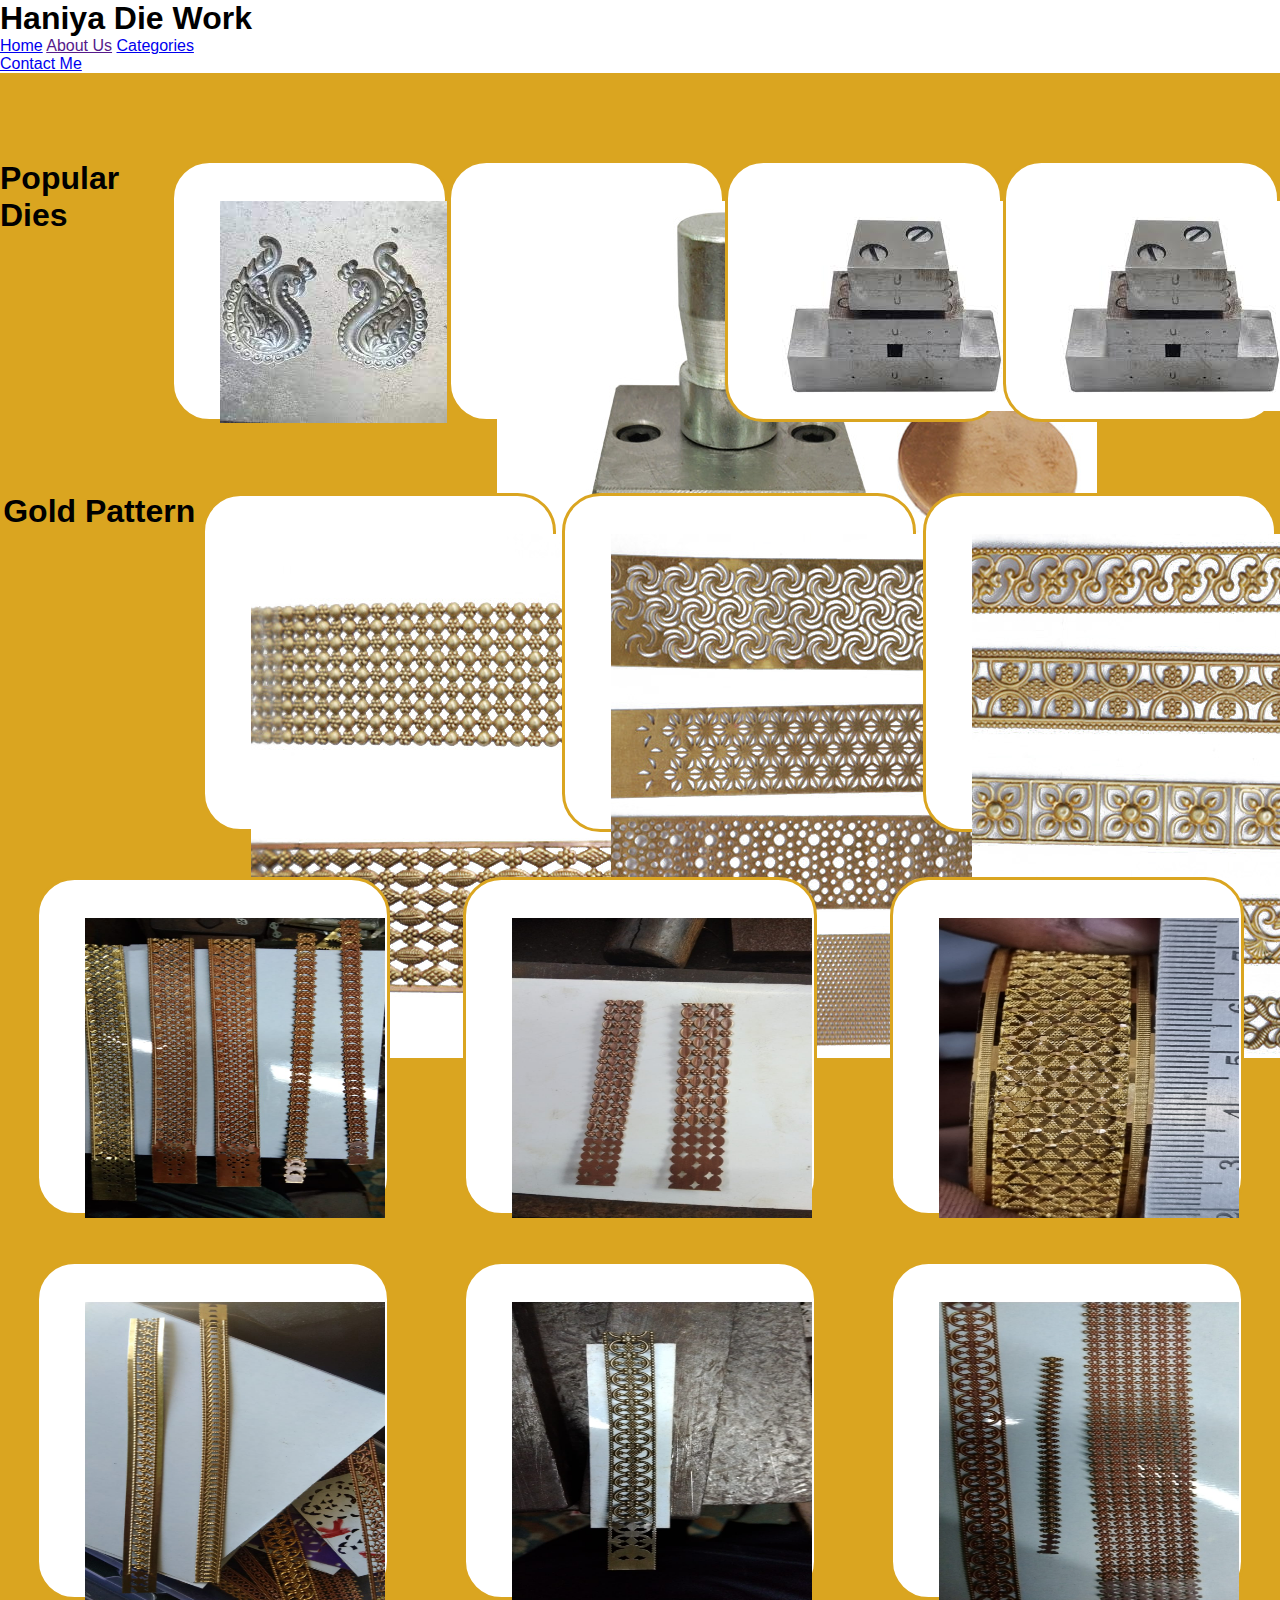
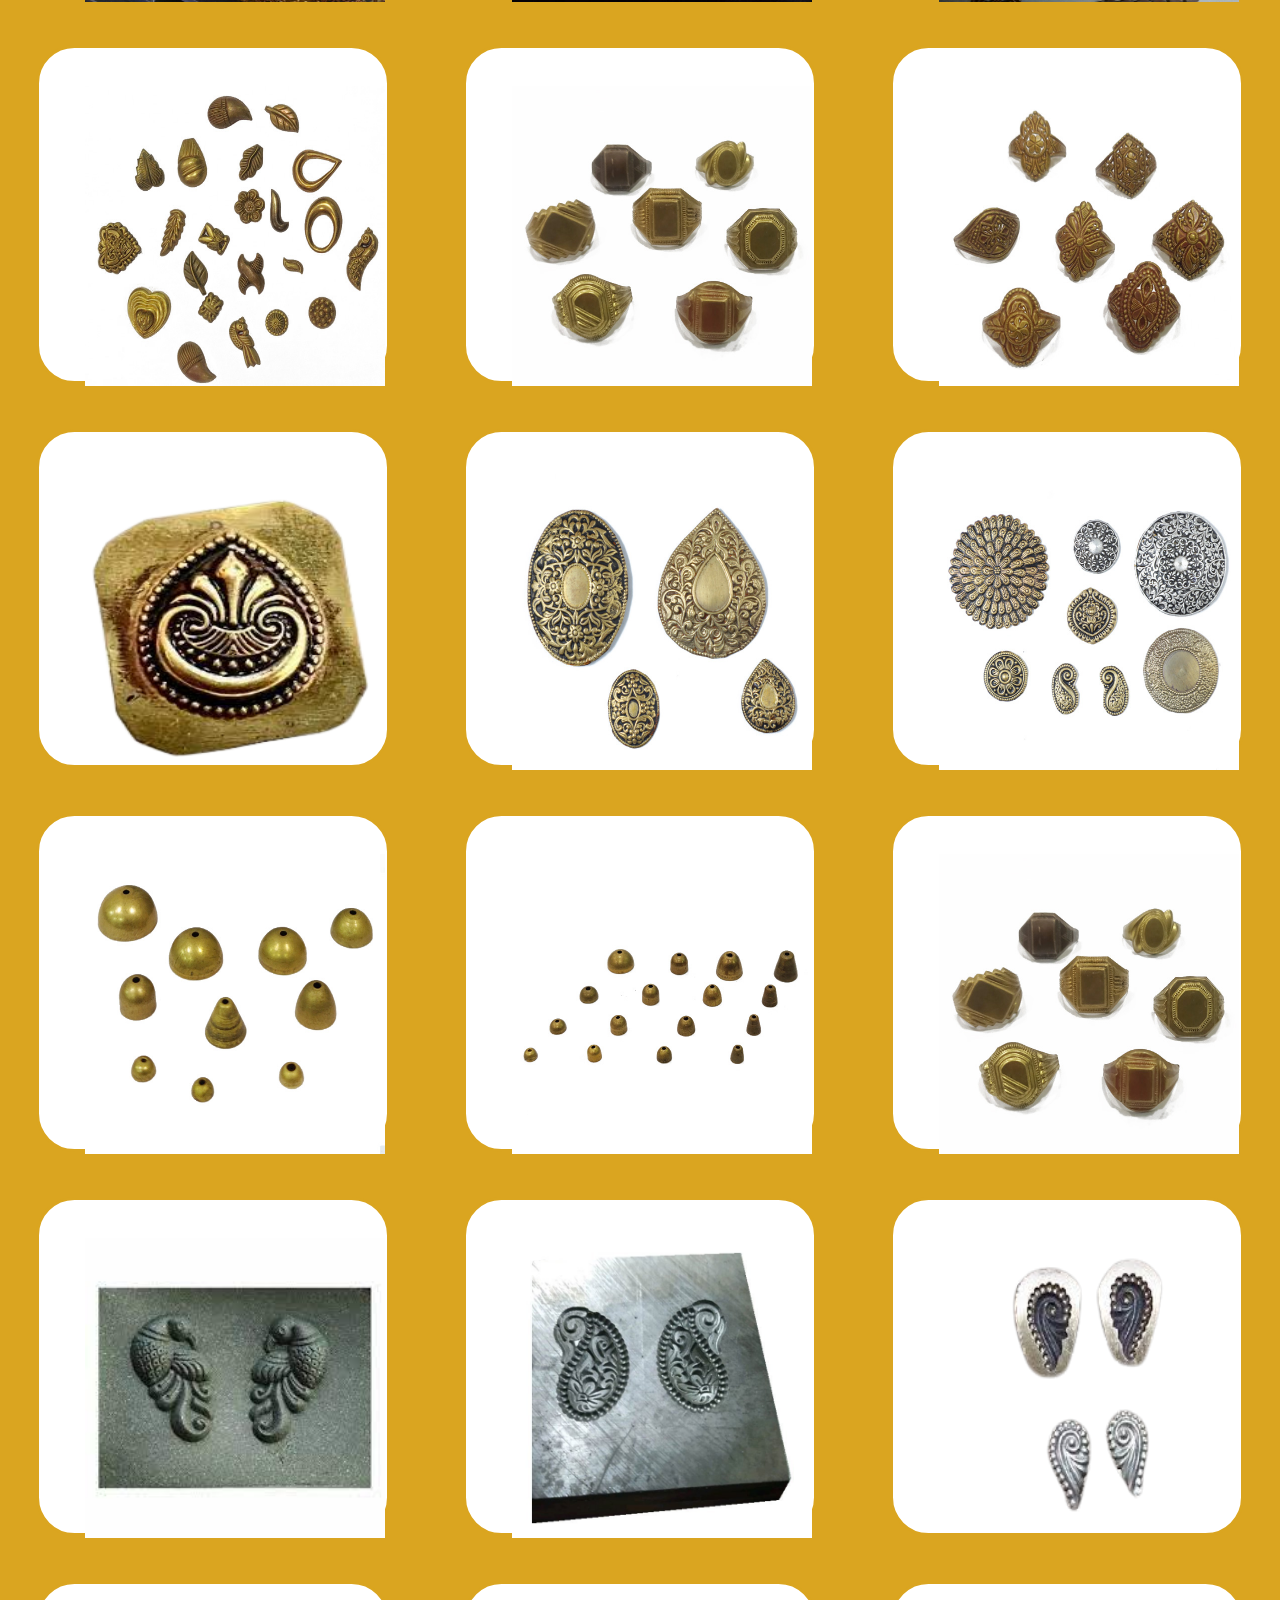
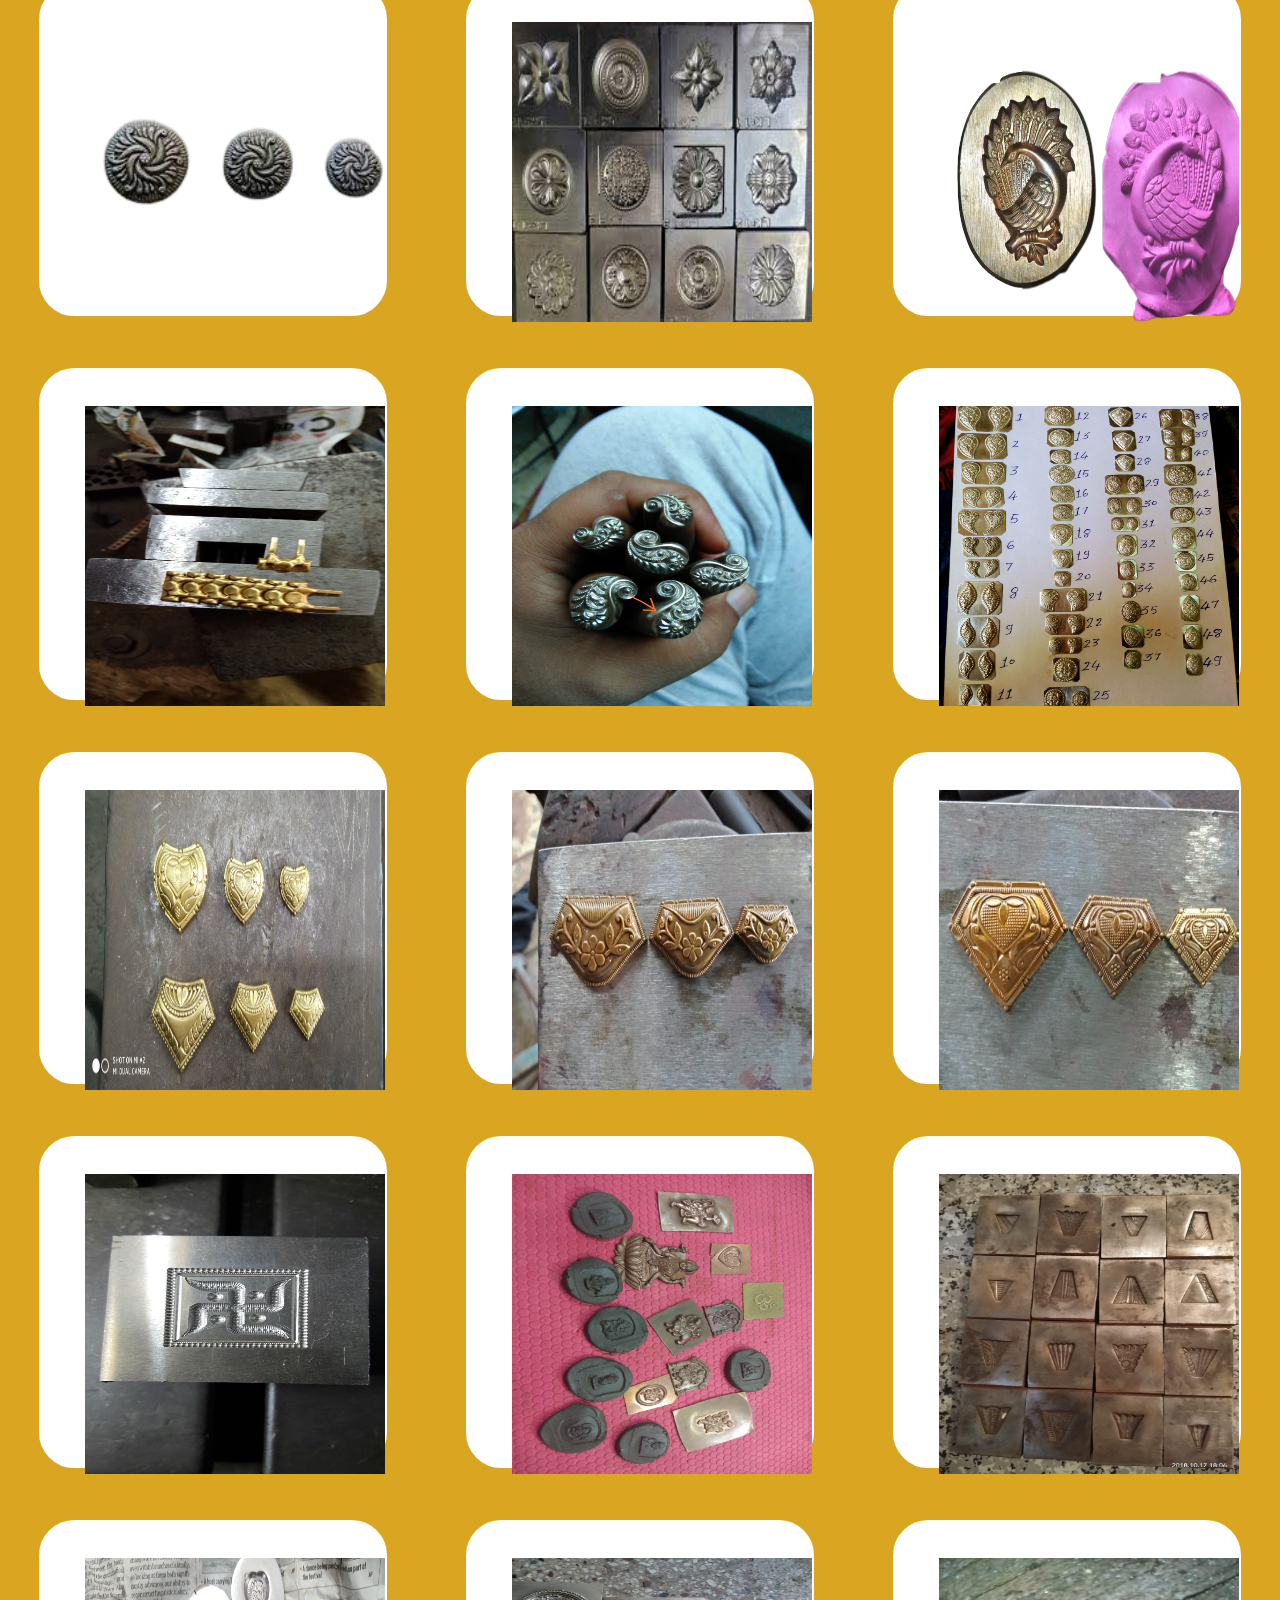
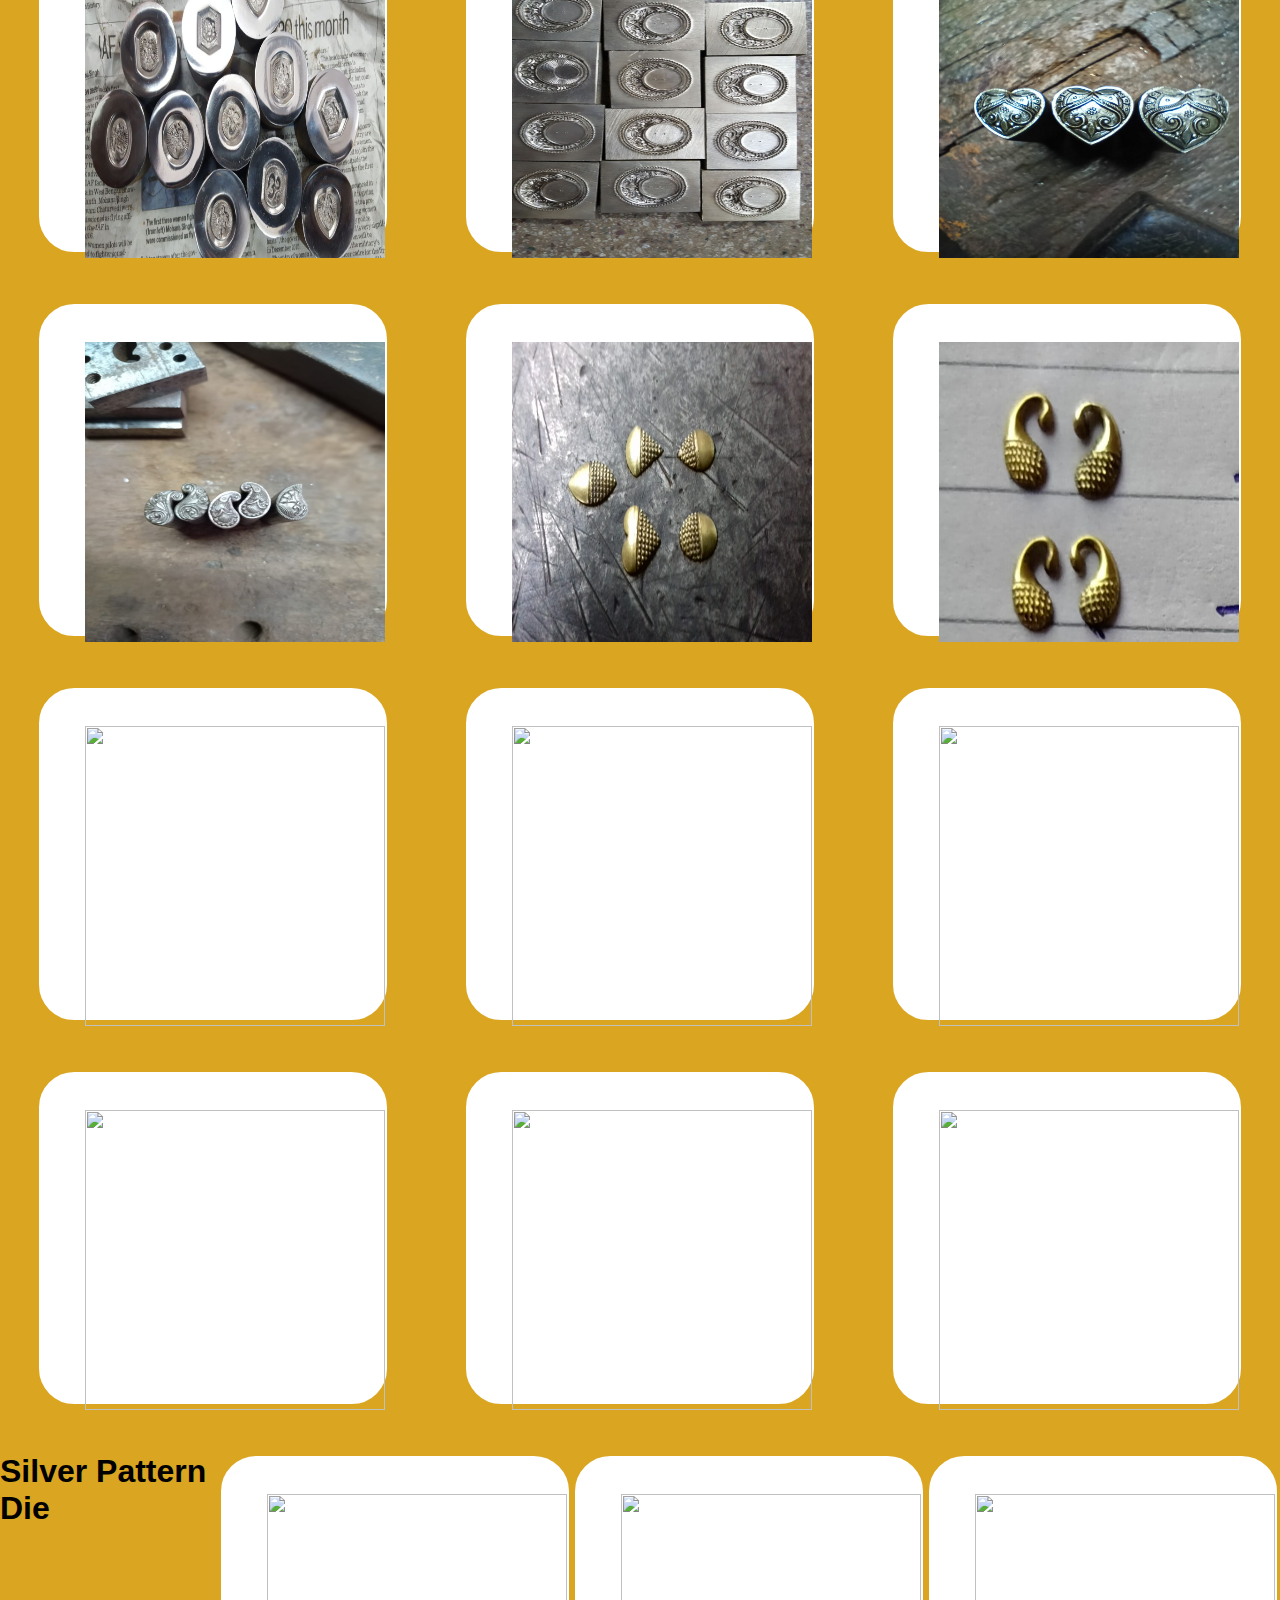
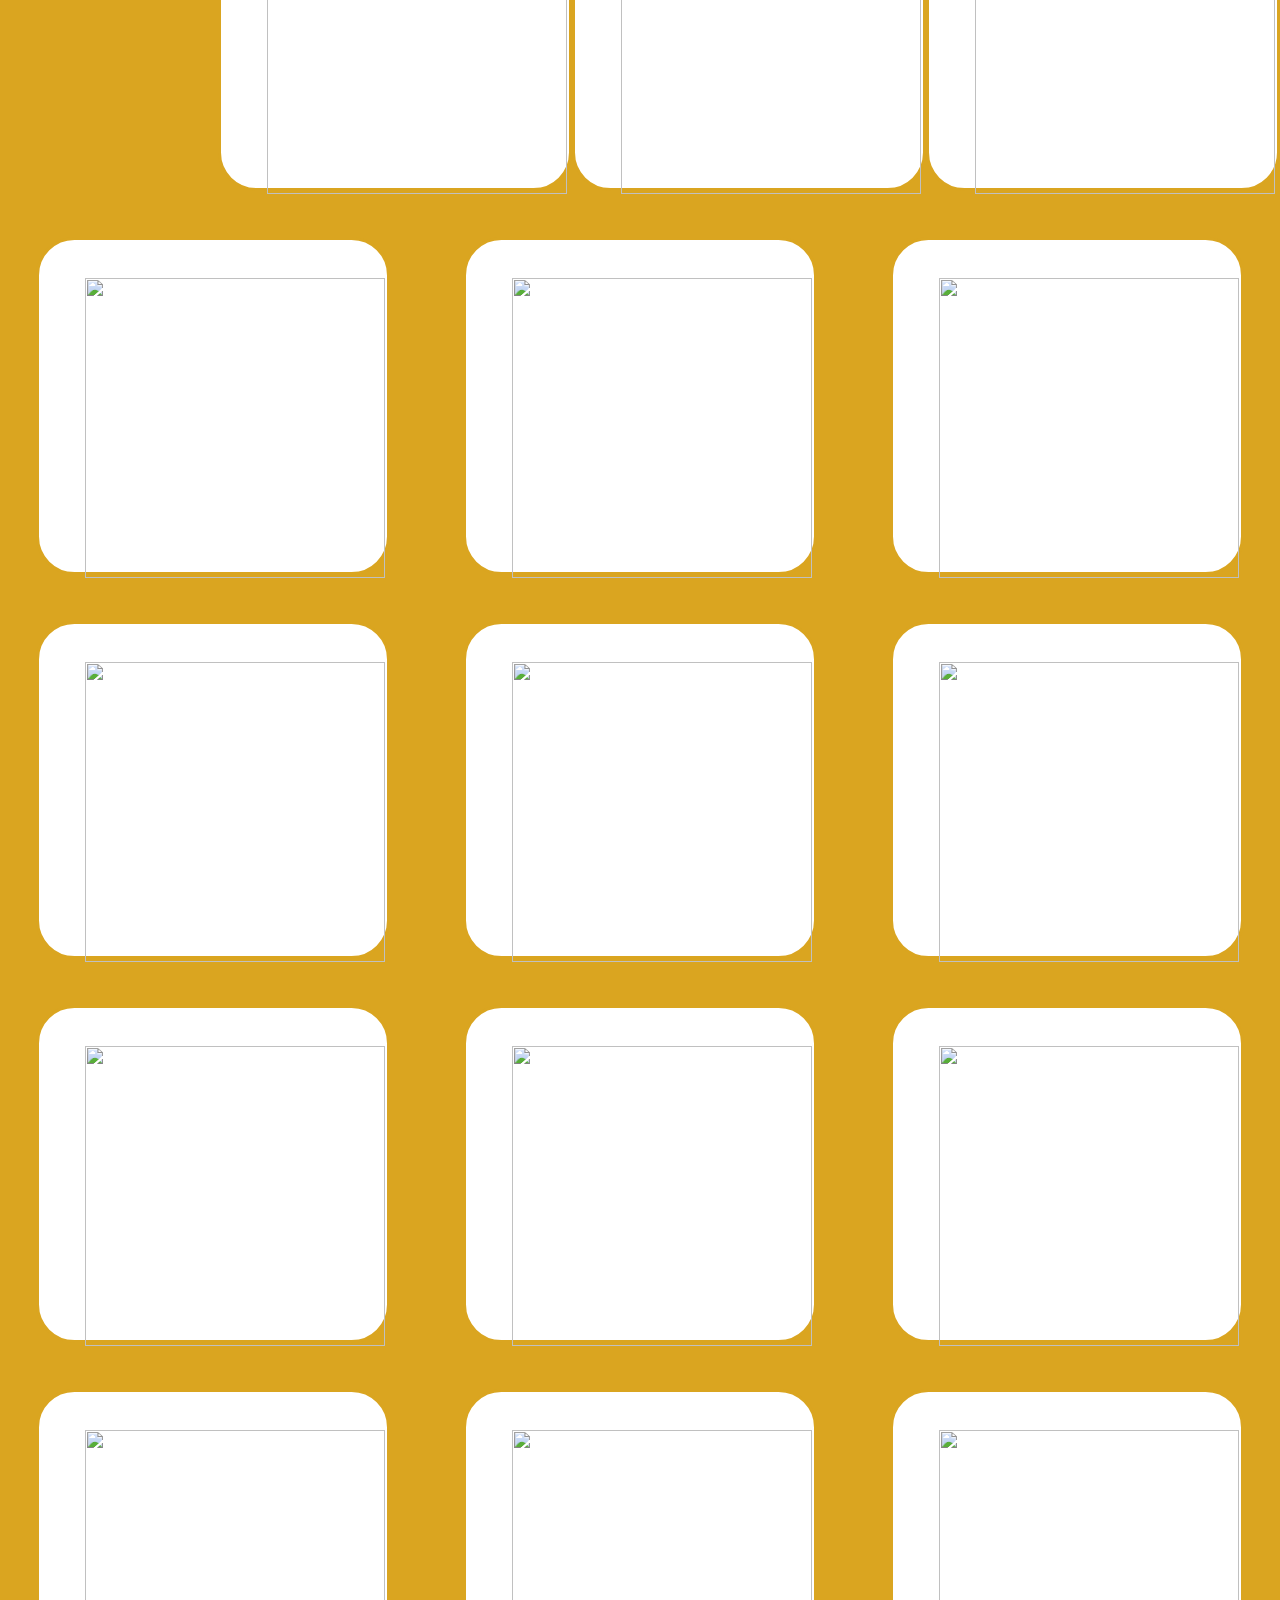
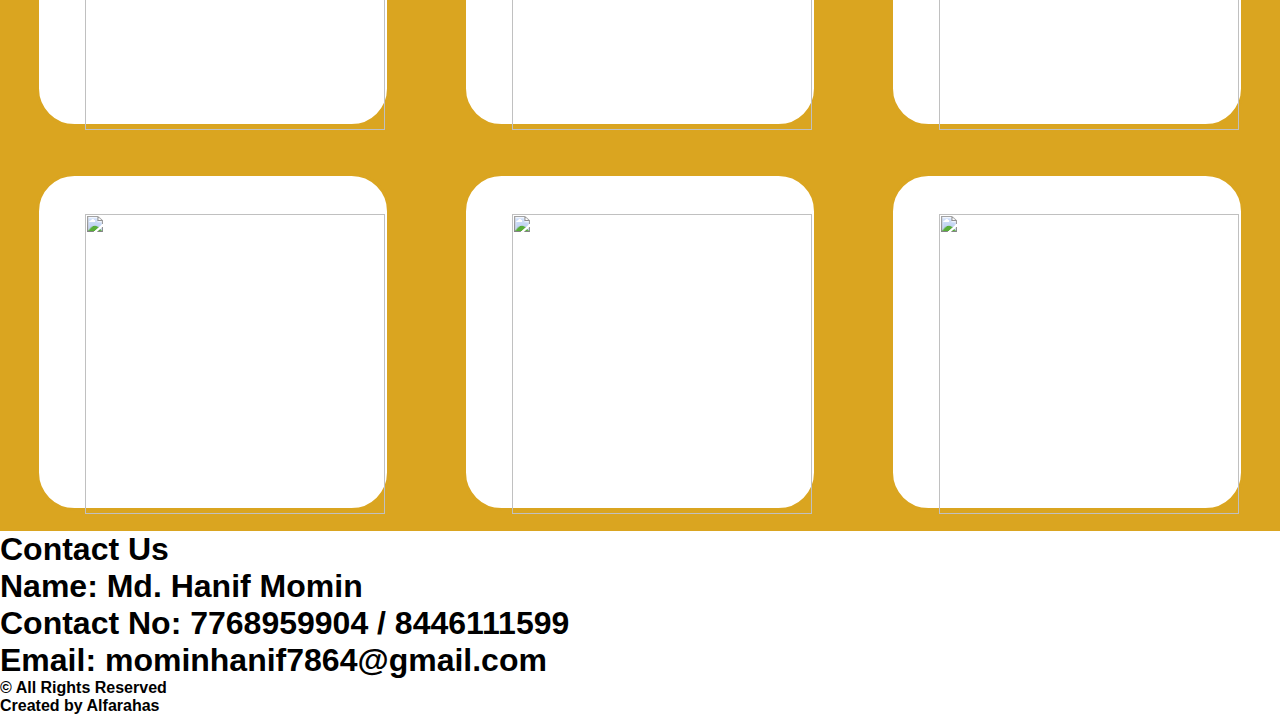
==== commit d0a16afe: "Update categories.html" ====
--- a/categories.html
+++ b/categories.html
@@ -9,46 +9,46 @@
 </head>
 <body>
     <div id="main">
-        <div id="nav">
-            <div id="nav-part1">
+        <div id="nav1">
+            <div id="nav1-part1">
                  <h1>Haniya Die Work</h1>
             </div>
-            <div id="nav-part2">
+            <div id="nav1-part2">
                  <a href="index.html">Home</a>
                  <a href="">About Us</a>
                  <a href="categories.html">Categories</a>
             </div>
-            <div id="nav-part3">
+            <div id="nav1-part3">
                 <a href="contactUs.html">Contact Me</a>
             </div>
-            <i class="ri-menu-3-fill"></i>
+            <!--i class="ri-menu-3-fill"></i-->
          </div>
          <div id="categories" style="background-color: goldenrod;">
             <div id="categories-container1">
                <h1>Popular Dies</h1>
                    <div id="box1">
-                        <img src="die31.jpg" width="200px" height="200px">
+                        <img src="die31.jpg">
                    </div>
                    <div id="box2">
-                    <img src="die26.jpg" width="200px" height="200px">
+                    <img src="die26.jpg">
                    </div>
                    <div id="box3">
-                    <img src="die4.jpg" width="200px" height="200px">
+                    <img src="die4.jpg">
                    </div>
                    <div id="box4">
-                    <img src="die4.jpg" width="200px" height="200px">
+                    <img src="die4.jpg">
                    </div>
             </div>
             <div id="categories-container7">
             <h1 style="color: black;">Gold Pattern</h1>
             <div id="box1">
-                     <img src="die33.jpg" width="300px" height="300px">
+                     <img src="die33.jpg">
                 </div>
                 <div id="box2">
-                     <img src="die34.jpg" width="300px" height="300px">
+                     <img src="die34.jpg">
                 </div>
                 <div id="box3">
-                     <img src="die35.jpg" width="300px" height="300px">
+                     <img src="die35.jpg">
                 </div>
             </div>
             <div id="categories-container8">
@@ -273,11 +273,11 @@
           </div>
     </div> 
    </div>
-   <div id="footer">
-     <div id="footer-left">
-          <h1>Contact Us</h1>
-          <h1>Name: Md. Hanif Momin</h1>
-          <h1>Contact No: 7768959904 / 8446111599</h1>
+   <div id="footer2">
+     <div id="footer2-left">
+          <h1 style>Contact Us</h1>
+          <h1 style>Name: Md. Hanif Momin</h1>
+          <h1 style>Contact No: 7768959904 / 8446111599</h1>
           <h1>Email: mominhanif7864@gmail.com</h1>
      </div>
      <h4>&copy; All Rights Reserved</h4>
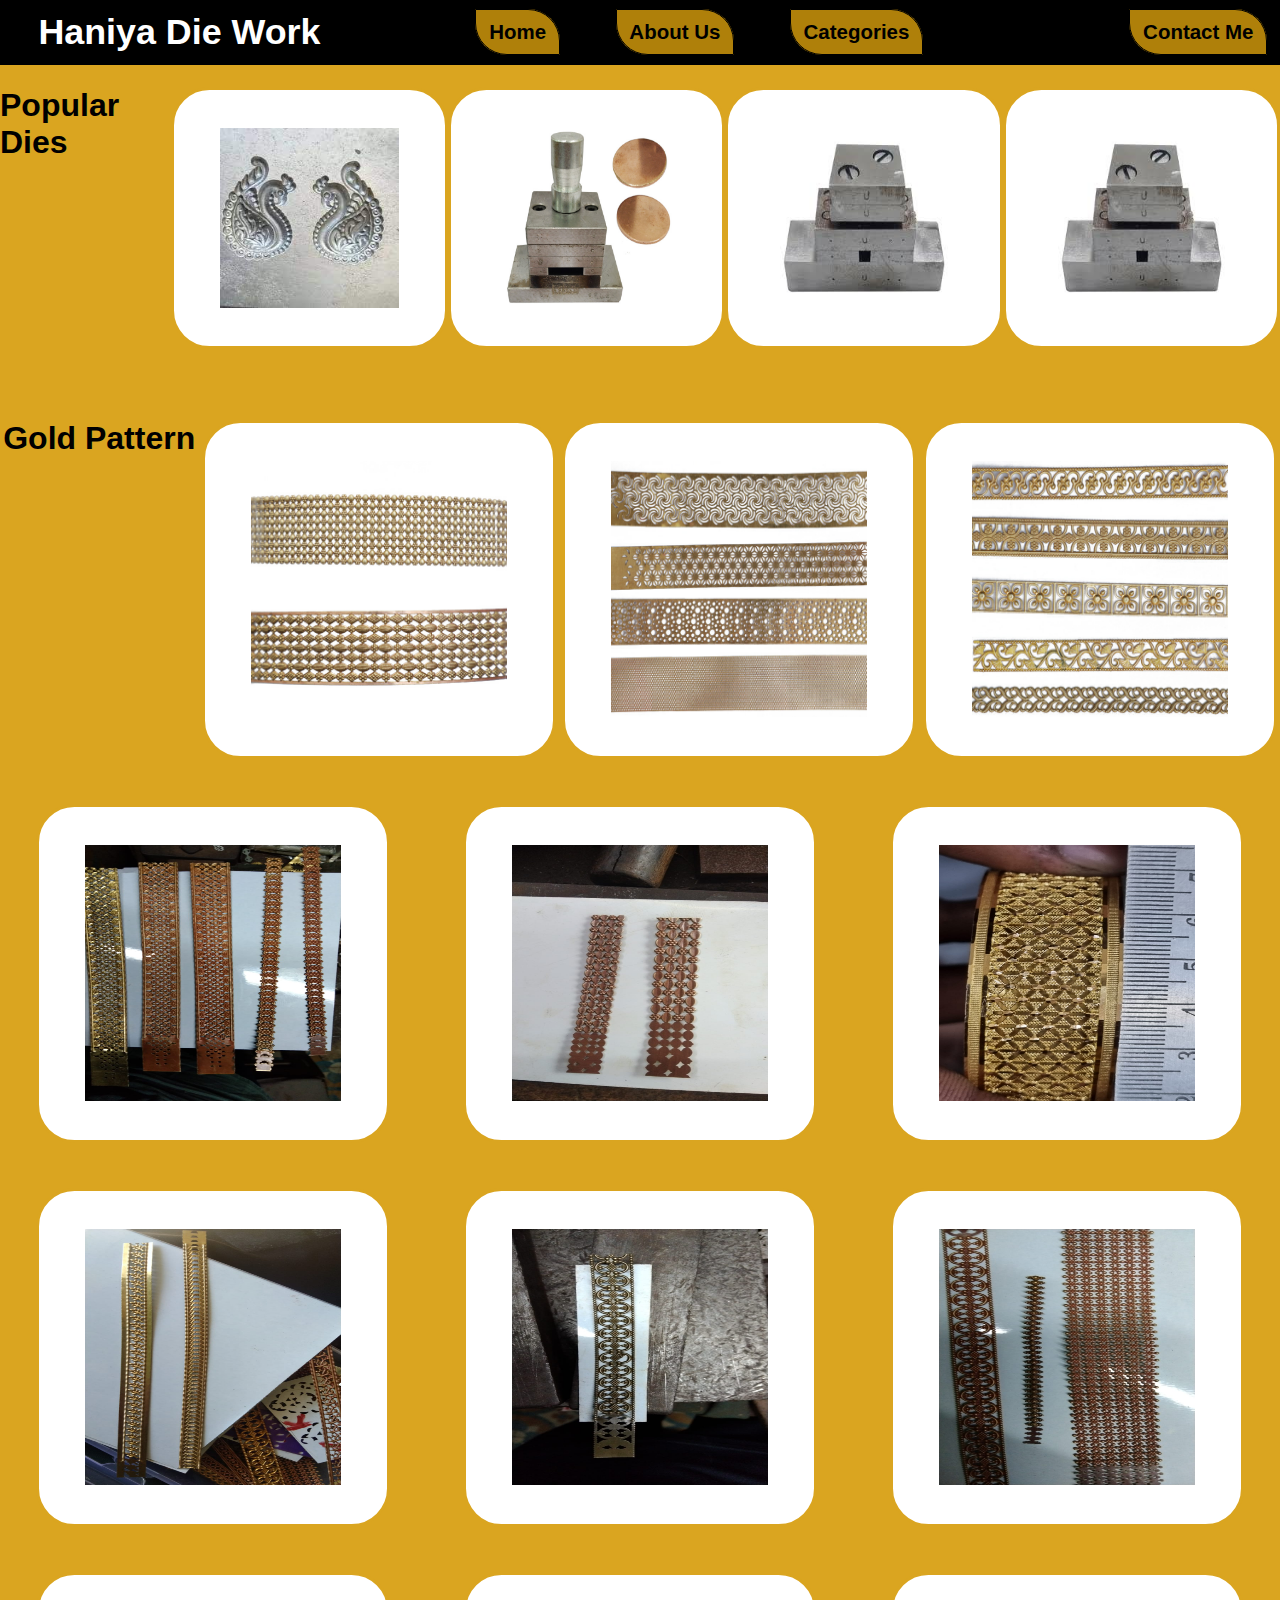
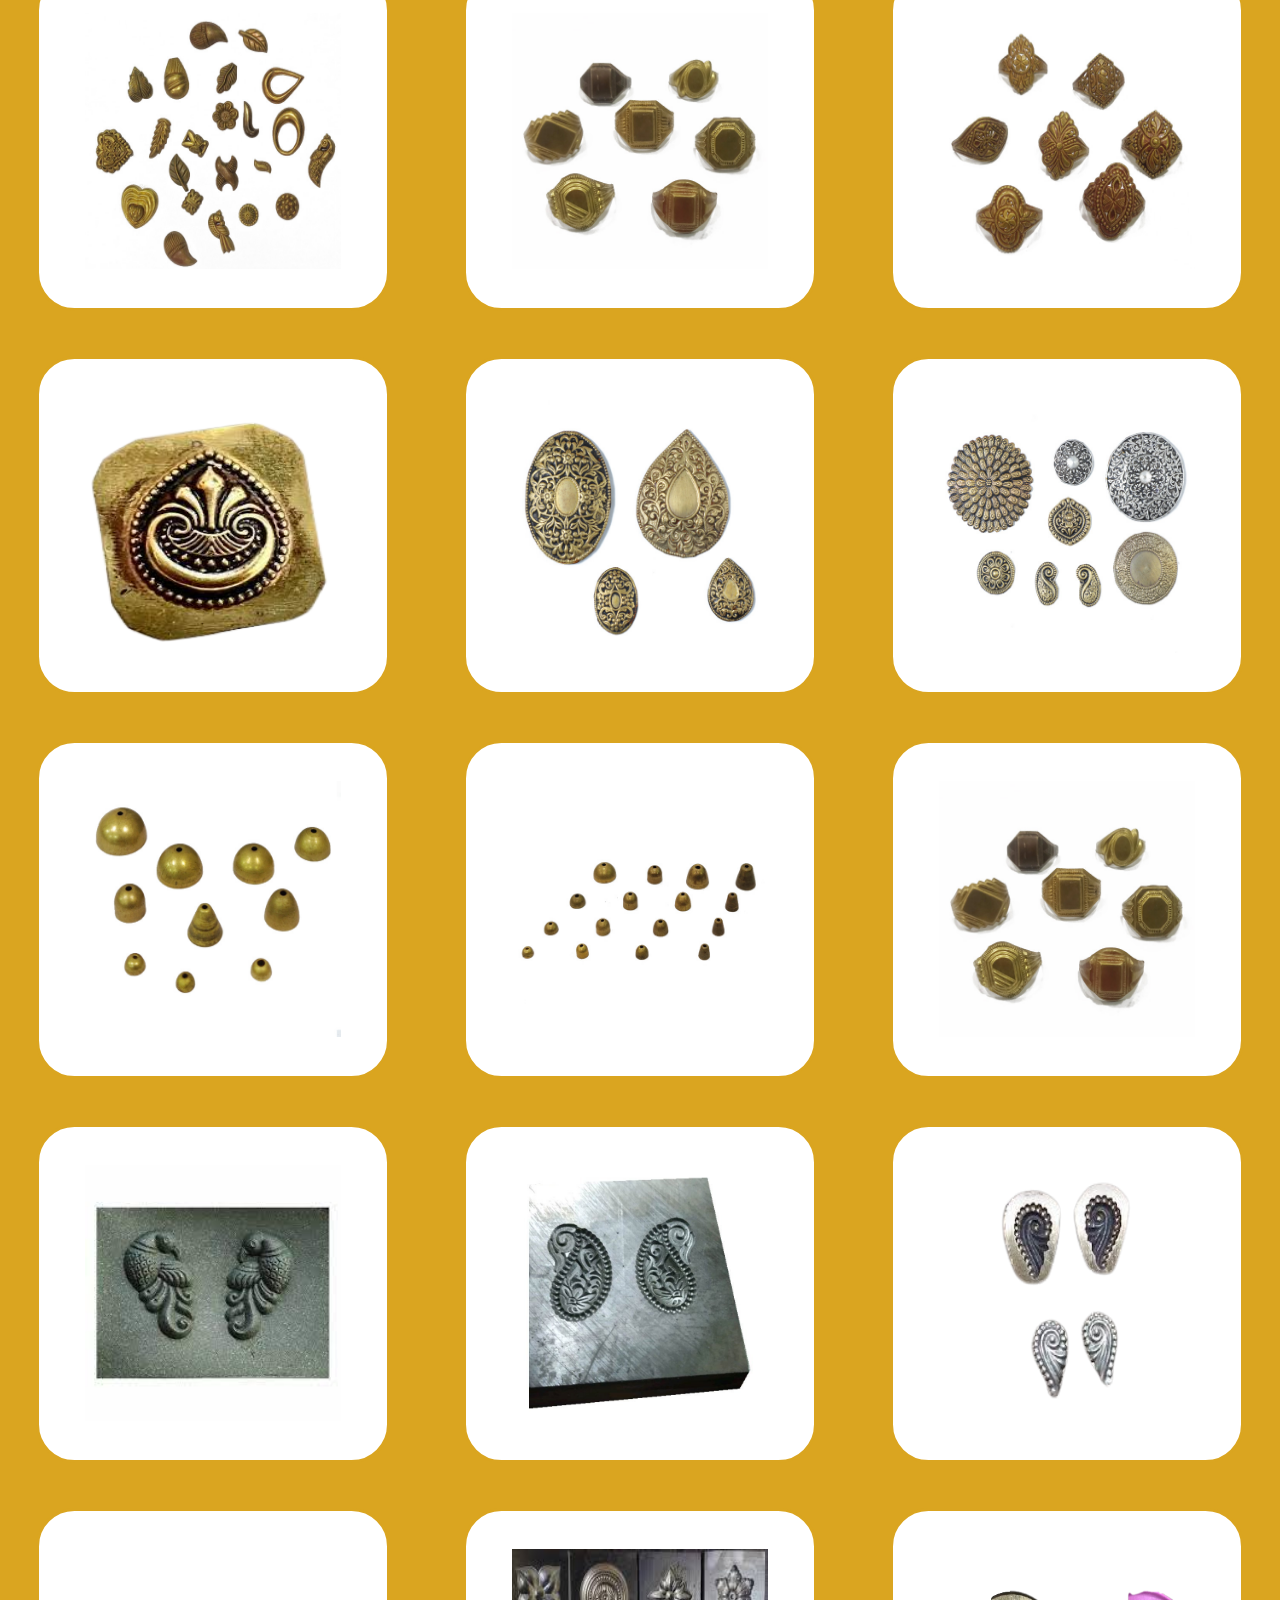
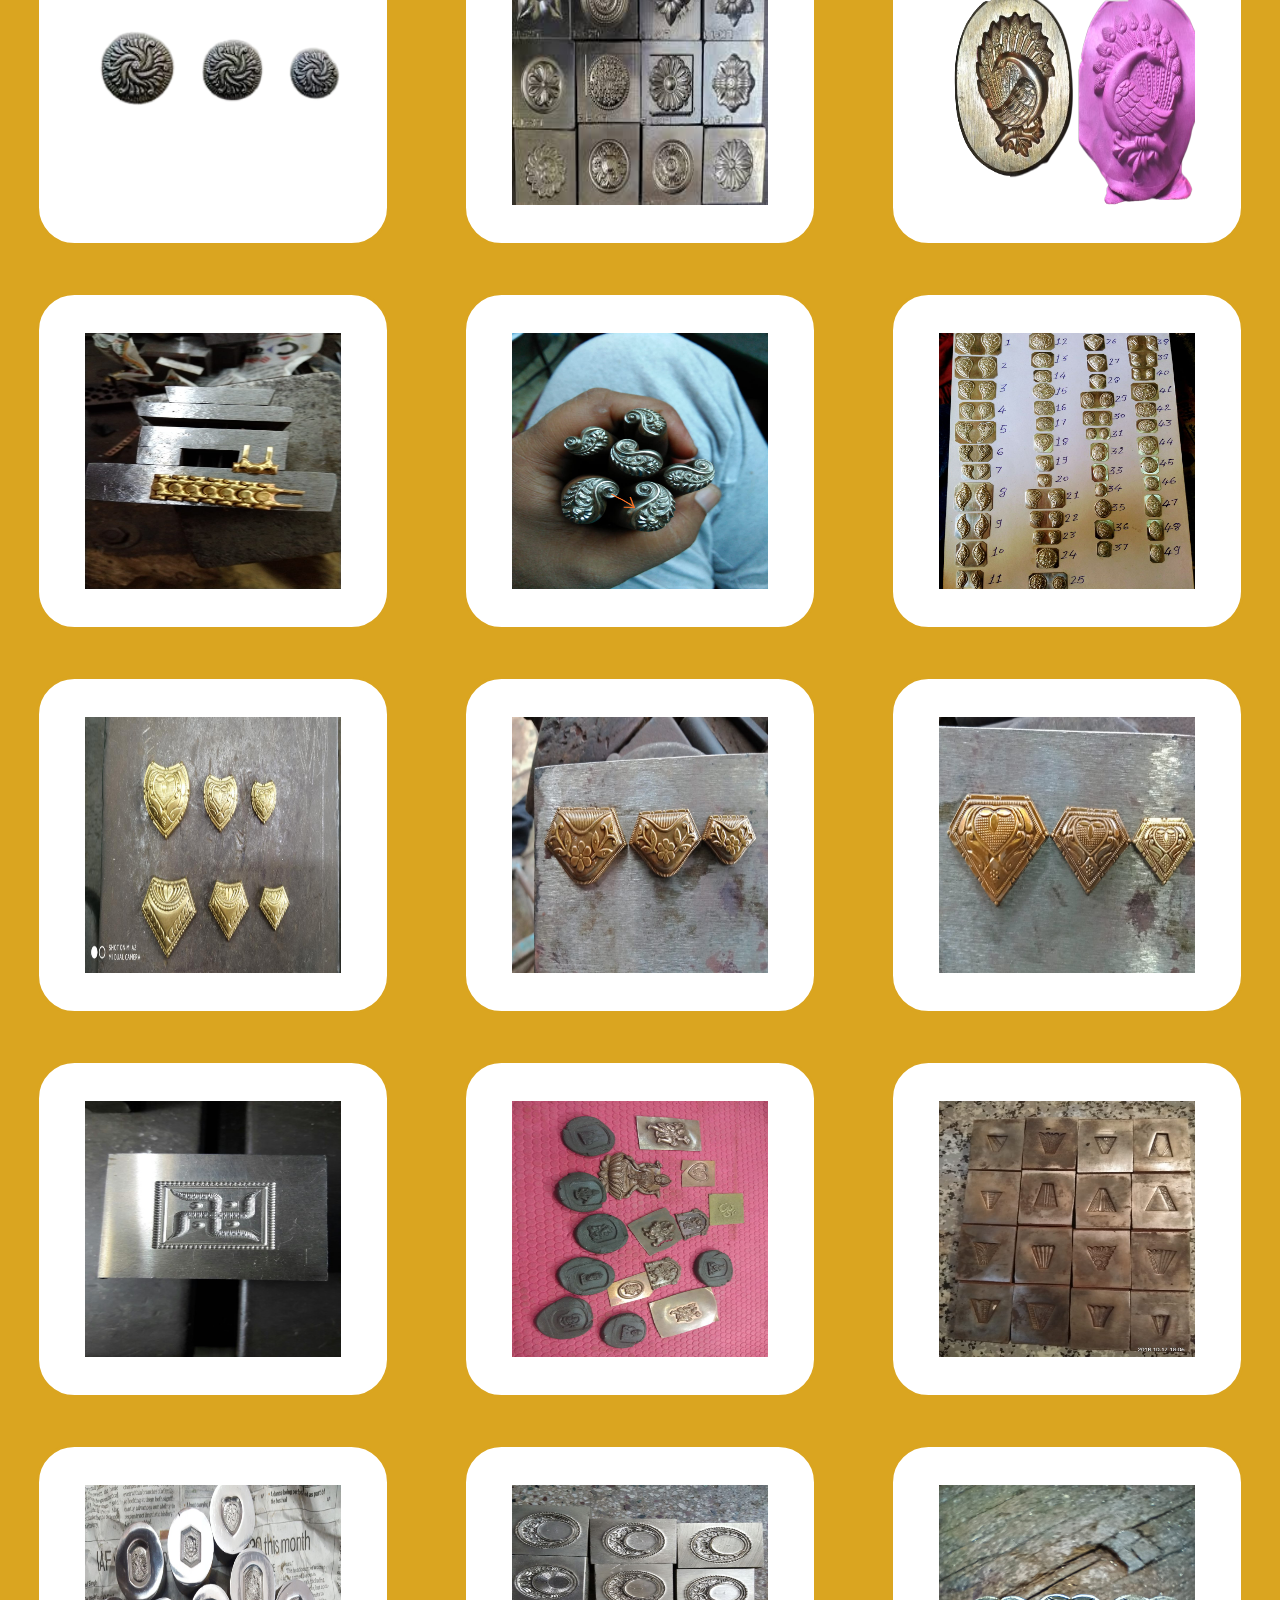
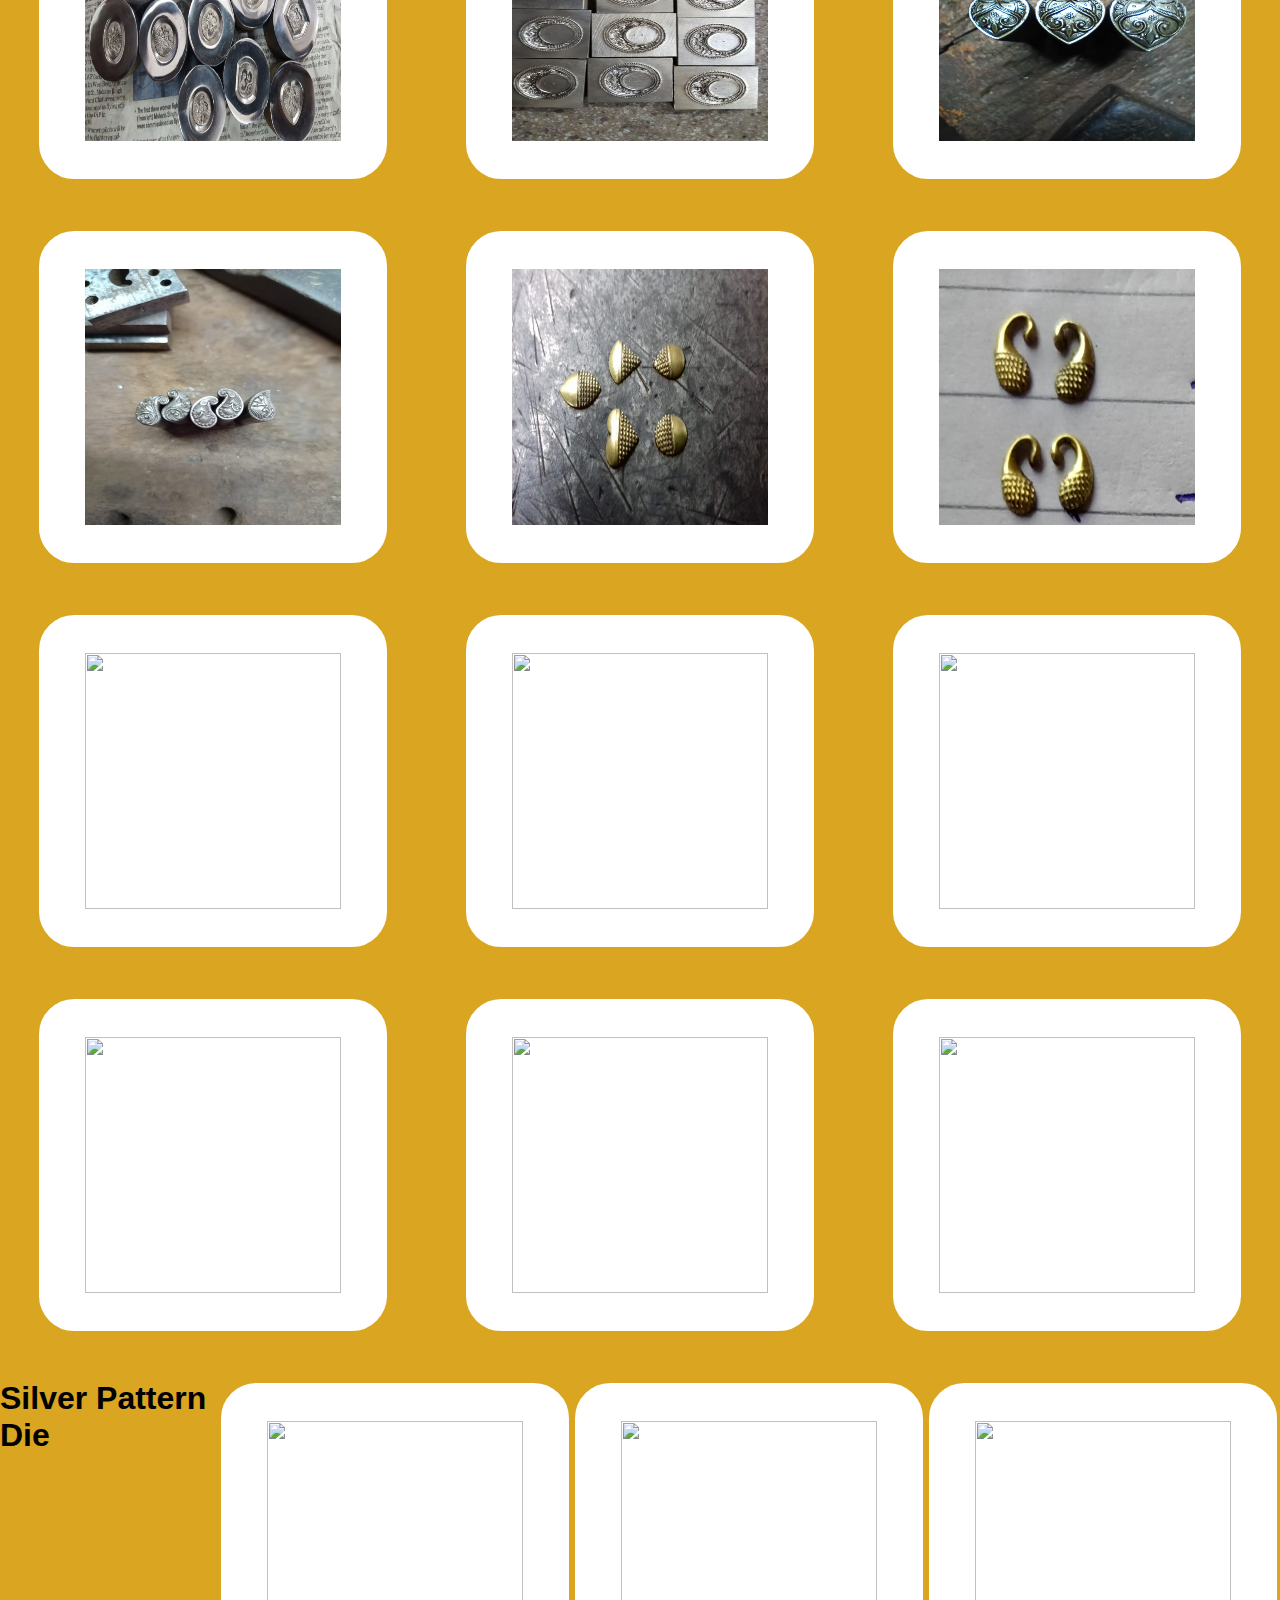
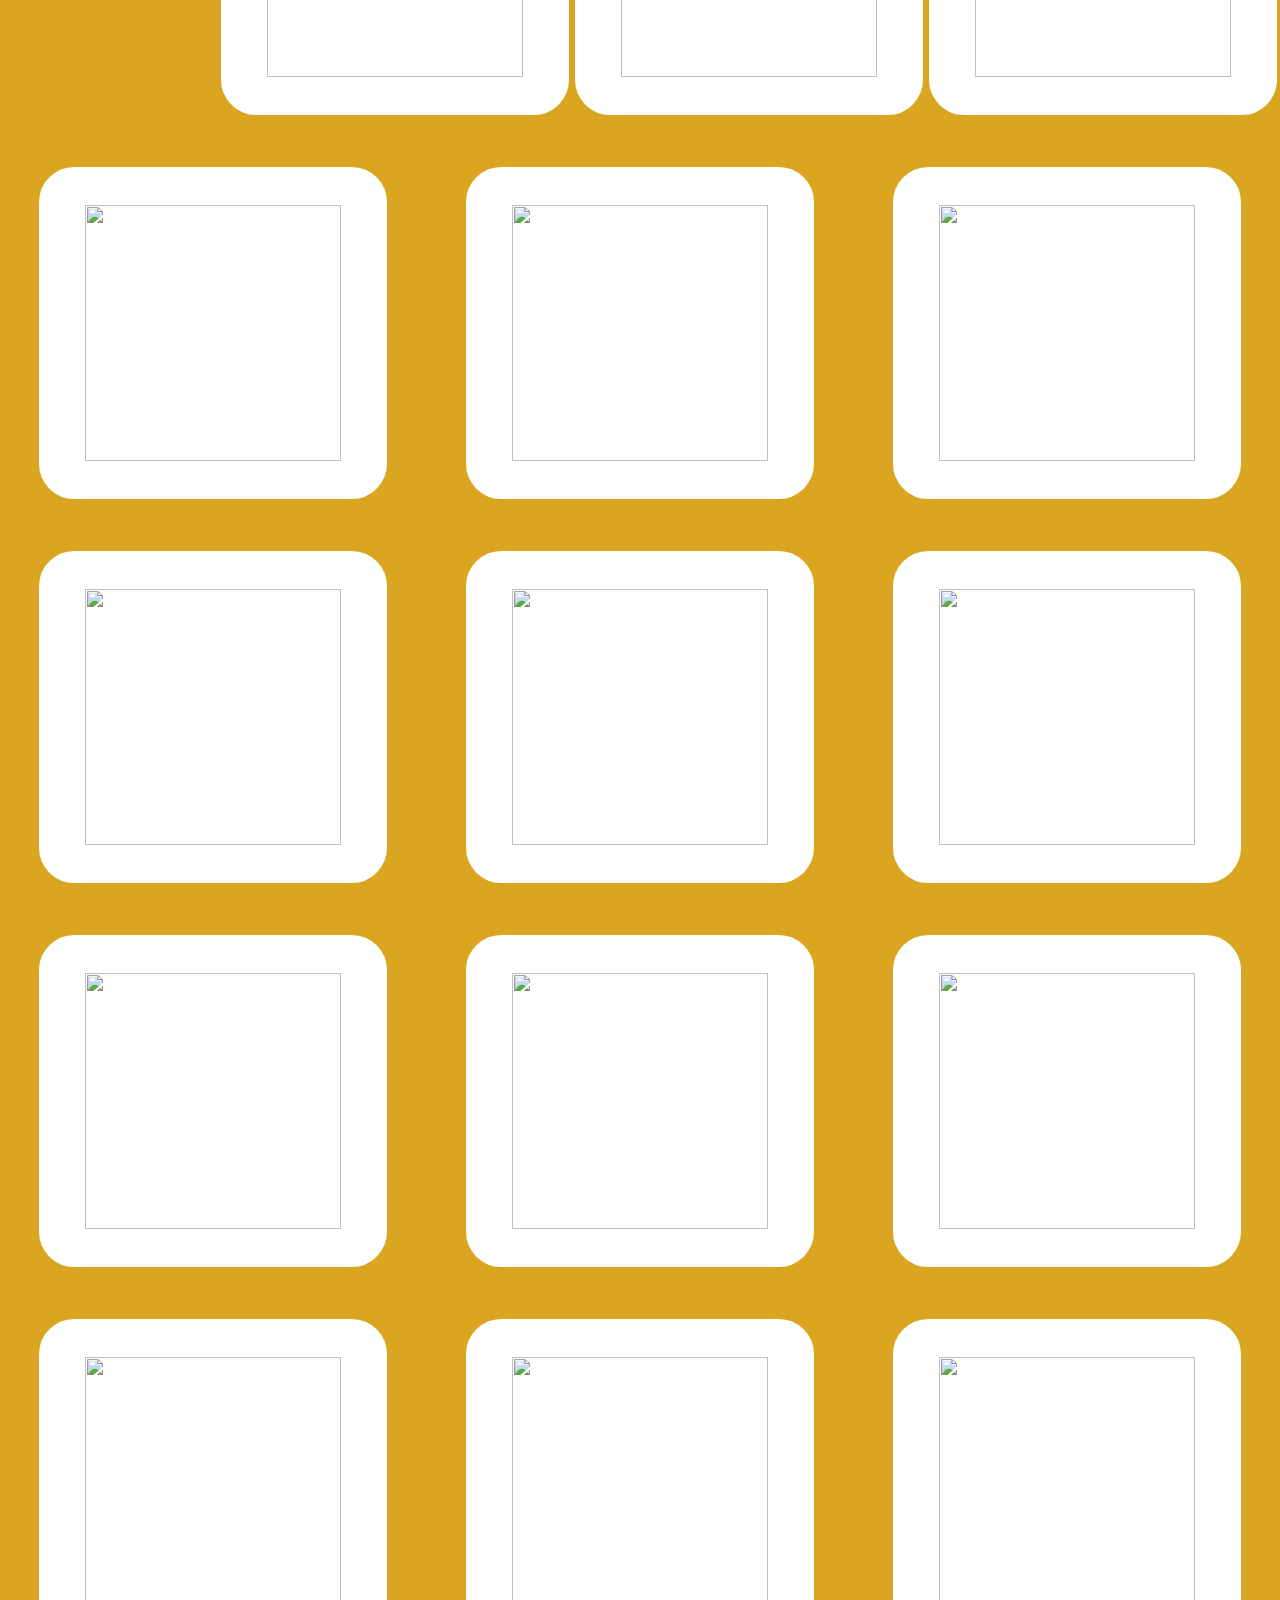
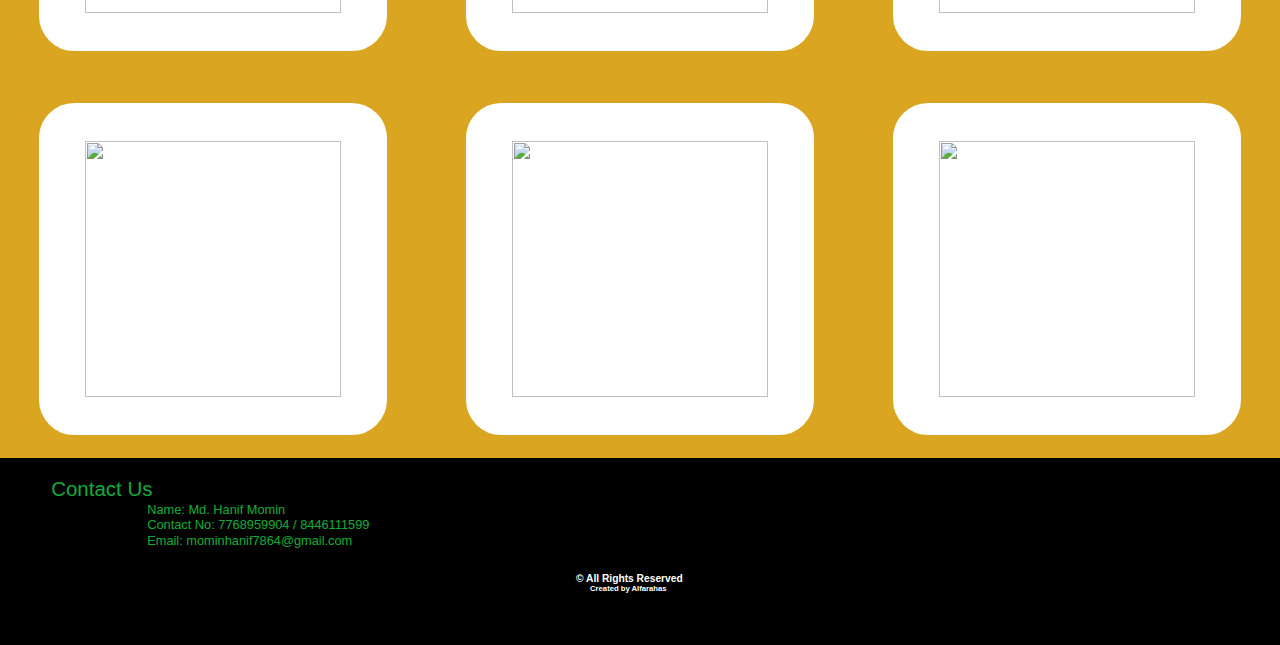
==== commit 848bd706: "Add files via upload" ====
--- a/categories.html
+++ b/categories.html
@@ -285,4 +285,4 @@
   </div>
 </div>
 </body>
-</html>
+</html>--- a/index.css
+++ b/index.css
@@ -8,22 +8,23 @@
   height: 100%;
   width: 100%;
 }
-#nav{
+#nav1{
     width: 100%;
     height: 65px;
     background-color: black;
     display: flex;
     align-items: center;
     justify-content: space-between;
-    position:fixed;
-}
-
-#nav-part1 h1{
+    position: fixed;
+    z-index: 99999;
+}
+
+#nav1-part1 h1{
     margin-left: 3vw;
     color: white;
     font-size: 2.8vw;
 }
-#nav-part2 a{
+#nav1-part2 a{
     text-decoration: none;
     margin-right: 4vw;
     font-size: 1.6vw;
@@ -36,12 +37,12 @@
     background-color: rgb(175, 128, 10);
     transition: 0.2s linear all;
 }
-#nav-part2 a:hover{
+#nav1-part2 a:hover{
     background-color: white;
     color: black;
 }
 
-#nav-part3 a{
+#nav1-part3 a{
     text-decoration: none;
     margin-right: 1vw;
     font-size: 1.6vw;
@@ -54,11 +55,11 @@
     background-color: rgb(175, 128, 10);
     transition: 0.2s linear all;
 }
-#nav-part3 a:hover{
+#nav1-part3 a:hover{
     background-color: white;
     color: black;
 }
-#nav i{
+#nav1 i{
     font-size: 1.6vw;
     color: white;
     margin-right: 2vw;
@@ -67,30 +68,22 @@
 }
 #container{
     width: 100%;
-    height: 20vw;
+    height: 30vw;
+    padding-top: 10vw;
     background-color: rgb(175, 128, 10);
-    padding-top: 12vw;
     border-bottom: 0.3vw solid #000;
 }
 #container img{
     border-top-left-radius: 6vw;
     border-bottom-right-radius: 4vw;
     border: 0.1vw solid #000;
-}
-#img img:nth-child(1){
-    margin-left: 9vw;
-}
-#img img:nth-child(2){
-    margin-left: 4vw;
-}
-#img img:nth-child(3){
-    margin-left: 4vw;
-}
-
+    margin-left: 40vw;
+    margin-bottom: 4vw;
+}
 
 #container2{
     width: 100%;
-    height: 25vw;
+    height: 30vw;
     background-color: rgb(175, 128, 10);
     display: flex;
     padding-top: 1vw;
@@ -118,133 +111,150 @@
     line-height: 1.5vw;
     letter-spacing: 0.1vw;
 }
-#footer{
+#footer1{
     width: 100%;
-    height: 15vw;
+    height: 28vh;
     background-color: black;
     color: white;
     padding-top: 2vw;
 }
-#footer-left{
+#footer1-left{
     padding-left: 4vw;
     line-height: 1vw;
     color: rgba(26, 226, 76, 0.774);
 }
-#footer-left h1:nth-child(1){
-    font-size: 2vw;
-    padding-bottom: 2vw;
+#footer1-left h1:nth-child(1){
+    font-size: 1.6vw;
     font-weight: 100;
 }
-#footer-left h1:nth-child(2){
-    font-size: 1.2vw;
-    margin-left: 7.5vw;
-    padding-bottom: 1.2vw;
-    font-weight: 100;
-}
-#footer-left h1:nth-child(3){
-    font-size: 1.2vw;
-    margin-left: 7.5vw;
-    padding-bottom: 1.2vw;
-    font-weight: 100;
-}
-#footer-left h1:nth-child(4){
-    font-size: 1.2vw;
+#footer1-left h1:nth-child(2){
+    font-size: 1vw;
     margin-left: 7.5vw;
     font-weight: 100;
 }
-#footer h4:nth-child(2){
+#footer1-left h1:nth-child(3){
     font-size: 1vw;
-    margin-left: 43vw;
-    margin-top: 3.8vw;
-}
-#footer h4:nth-child(3){
+    margin-left: 7.5vw;
+    font-weight: 100;
+}
+#footer1-left h1:nth-child(4){
+    font-size: 1vw;
+    margin-left: 7.5vw;
+    font-weight: 100;
+}
+#footer1 h4:nth-child(2){
     font-size: 0.8vw;
-    margin-left: 44.4vw;
-}
-
+    margin-left: 45vw;
+    margin-top: 2vw;
+}
+#footer1 h4:nth-child(3){
+    font-size: 0.6vw;
+    margin-left: 46.1vw;
+}
+
+/*responsive main page*/
 
 @media (max-width:500px) {
-    #nav{
+    #nav1{
         background-color: black;
         height:12vw;
-    }
-    #nav-part1 h1{
-        font-size: 5vw;
-    }
-    #nav-part2 a{
+        width: 100%;
+    }
+    #nav1-part1 h1{
+        font-size: 4vw;
+    }
+    #nav1-part2 a{
         font-size: 2vw;
+    }
+    #nav1-part3 a{
+        font-size: 2vw;
+    }
+    #nav1 i{
         display: none;
-    }
-    #nav-part3 a{
-        font-size: 2vw;
-        display: none;
-    }
-    #nav i{
-        display: block;
         font-size: 5.8vw;
     }
     #container{
         flex-direction: column;
-        height: calc(100% - 65px);
-        padding-left: 6vw;
+        height: 75vw;
+        width: 100%;
         border-bottom: 0.6vw solid #000;
+        padding-top: 15vw;
+        text-align: center;
     }
     #container img{
-        width: 60%;
+        width: 50%;
         margin-top: 6vw;
-        margin-bottom: 2vw;
+        margin-bottom: 10vw;
+        margin-left: 25vw;
         border-top-left-radius: 9vw;
         border-bottom-right-radius: 9vw;
     }
-    #img img:nth-child(1){
-        margin-left: 18vw;
-    }
-    #img img:nth-child(2){
-        margin-left: 18vw;
-    }
-    #img img:nth-child(3){
-        margin-left: 18vw;
-    }
     #container2{
         flex-direction: column;
-        height: calc(100% - 65px);
-        padding-left: 6vw;
+        height: 110vh;
+        width: 100%;
+        padding-top: 4vw;
     }
     #left-part img{
         border-top-left-radius: 9vw;
         border-bottom-right-radius: 9vw;
         border-bottom-left-radius: 2vw;
         border-top-right-radius: 2vw;
+        width: 80%;
+        margin-bottom: 4vw;
+    }
+    #right-part h1{
+        font-size: 8vw;
+        margin-top: 2vw;
         margin-left: 10vw;
-        width: 65%;
-    }
-    #right-part h1{
+    }
+    #right-part p{
         font-size: 4vw;
+        line-height: 7vw;
+        letter-spacing: 0.2vw;
+        margin-left: 10vw;
+        margin-top: 1vw;
+        width: 80%;
+    }
+    #footer1{
+        width: 100%;
+        height: 23vh;
+        padding-top: 10vw;
+    }
+    #footer1-left h1:nth-child(1){
+        margin-left: 4vw;
+        font-size: 5vw;
+        font-weight: 700;
+    }
+    #footer1-left h1:nth-child(2){
+        margin-left: 4vw;
+        font-size: 2.6vw;
+        margin-top: 4vw;
+        color: white;
+    }
+    #footer1-left h1:nth-child(3){
+        margin-left: 4vw;
+        font-size: 2.6vw;
         margin-top: 2vw;
-        margin-left: 17vw;
-    }
-    #right-part p{
-        font-size: 3vw;
-        line-height: 3.8vw;
-        letter-spacing: 0.2vw;
-        margin-left: 17vw;
+        color: white;
+    }
+    #footer1-left h1:nth-child(4){
+        margin-left: 4vw;
+        font-size: 2.6vw;
         margin-top: 2vw;
-        margin-bottom: 4vw;
-    }
-    #footer{
-        height: calc(100% - 65px);
-        padding-left: 6vw;
-        width: 164vw;
-        padding-bottom: 2vw;
-    }
-    #footer h4:nth-child(2){
-        font-size: 1vw;
-        margin-left: 75vw;
-        margin-top: 3.8vw;
-    }
-    #footer h4:nth-child(3){
-        font-size: 0.8vw;
-        margin-left: 76.3vw;
+        color: white;
+    }
+    #footer1 h4:nth-child(2){
+        font-size: 2.2vw;
+        margin-top: 6vw;
+        color: white;
+        margin-left: 40vw;
+    }
+    #footer1 h4:nth-child(3){
+        font-size: 1.4vw;
+        margin-top: 1.6vw;
+        margin-left: 44vw;
+        color: white;
     }
 }
 
@@ -269,6 +279,10 @@
     padding: 3vw 3.6vw;
     border: 0.3vw solid goldenrod;
 }
+#categories-container1 #box1 img{
+    width: 14vw;
+    height: 14vw;
+}
 #categories-container1 #box2{
     width: 14vw;
     height: 14vw;
@@ -277,6 +291,10 @@
     padding: 3vw 3.6vw;
     border: 0.3vw solid goldenrod;
 }
+#categories-container1 #box2 img{
+    width: 14vw;
+    height: 14vw;
+}
 #categories-container1 #box3{
     width: 14vw;
     height: 14vw;
@@ -285,6 +303,10 @@
     padding: 3vw 3.6vw;
     border: 0.3vw solid goldenrod;
 }
+#categories-container1 #box3 img{
+    width: 14vw;
+    height: 14vw;
+}
 #categories-container1 #box4{
     width: 14vw;
     height: 14vw;
@@ -293,7 +315,10 @@
     padding: 3vw 3.6vw;
     border: 0.3vw solid goldenrod;
 }
-
+#categories-container1 #box4 img{
+    width: 14vw;
+    height: 14vw;
+}
 #categories-container2{
     width: 100%;
     height: 26vw;
@@ -310,6 +335,10 @@
     padding: 3vw 3.6vw;
     border: 0.3vw solid goldenrod;
 }
+#categories-container2 #box1 img{
+    width: 20vw;
+    height: 20vw;
+}
 #categories-container2 #box2{
     width: 20vw;
     height: 20vw;
@@ -318,6 +347,10 @@
     padding: 3vw 3.6vw;
     border: 0.3vw solid goldenrod;
 }
+#categories-container2 #box2 img{
+    width: 20vw;
+    height: 20vw;
+}
 #categories-container2 #box3{
     width: 20vw;
     height: 20vw;
@@ -325,6 +358,10 @@
     border-radius: 3vw;
     padding: 3vw 3.6vw;
     border: 0.3vw solid goldenrod;
+}
+#categories-container2 #box3 img{
+    width: 20vw;
+    height: 20vw;
 }
 #categories-container2 #box1 img:hover{
     width: 26vw;
@@ -355,6 +392,10 @@
     padding: 3vw 3.6vw;
     border: 0.3vw solid goldenrod;
 }
+#categories-container3 #box1 img{
+    width: 20vw;
+    height: 20vw;
+}
 #categories-container3 #box2{
     width: 20vw;
     height: 20vw;
@@ -363,6 +404,10 @@
     padding: 3vw 3.6vw;
     border: 0.3vw solid goldenrod;
 }
+#categories-container3 #box2 img{
+    width: 20vw;
+    height: 20vw;
+}
 #categories-container3 #box3{
     width: 20vw;
     height: 20vw;
@@ -370,6 +415,10 @@
     border-radius: 3vw;
     padding: 3vw 3.6vw;
     border: 0.3vw solid goldenrod;
+}
+#categories-container3 #box3 img{
+    width: 20vw;
+    height: 20vw;
 }
 #categories-container3 #box1 img:hover{
     width: 26vw;
@@ -400,6 +449,10 @@
     padding: 3vw 3.6vw;
     border: 0.3vw solid goldenrod;
 }
+#categories-container4 #box1 img{
+    width: 20vw;
+    height: 20vw;
+}
 #categories-container4 #box2{
     width: 20vw;
     height: 20vw;
@@ -408,6 +461,10 @@
     padding: 3vw 3.6vw;
     border: 0.3vw solid goldenrod;
 }
+#categories-container4 #box2 img{
+    width: 20vw;
+    height: 20vw;
+}
 #categories-container4 #box3{
     width: 20vw;
     height: 20vw;
@@ -415,6 +472,10 @@
     border-radius: 3vw;
     padding: 3vw 3.6vw;
     border: 0.3vw solid goldenrod;
+}
+#categories-container4 #box3 img{
+    width: 20vw;
+    height: 20vw;
 }
 #categories-container4 #box1 img:hover{
     width: 26vw;
@@ -445,6 +506,10 @@
     padding: 3vw 3.6vw;
     border: 0.3vw solid goldenrod;
 }
+#categories-container5 #box1 img{
+    width: 20vw;
+    height: 20vw;
+}
 #categories-container5 #box2{
     width: 20vw;
     height: 20vw;
@@ -453,6 +518,10 @@
     padding: 3vw 3.6vw;
     border: 0.3vw solid goldenrod;
 }
+#categories-container5 #box2 img{
+    width: 20vw;
+    height: 20vw;
+}
 #categories-container5 #box3{
     width: 20vw;
     height: 20vw;
@@ -460,6 +529,10 @@
     border-radius: 3vw;
     padding: 3vw 3.6vw;
     border: 0.3vw solid goldenrod;
+}
+#categories-container5 #box3 img{
+    width: 20vw;
+    height: 20vw;
 }
 #categories-container5 #box1 img:hover{
     width: 26vw;
@@ -491,6 +564,10 @@
     padding: 3vw 3.6vw;
     border: 0.3vw solid goldenrod;
 }
+#categories-container6 #box1 img{
+    width: 20vw;
+    height: 20vw;
+}
 #categories-container6 #box2{
     width: 20vw;
     height: 20vw;
@@ -499,6 +576,10 @@
     padding: 3vw 3.6vw;
     border: 0.3vw solid goldenrod;
 }
+#categories-container6 #box2 img{
+    width: 20vw;
+    height: 20vw;
+}
 #categories-container6 #box3{
     width: 20vw;
     height: 20vw;
@@ -506,6 +587,10 @@
     border-radius: 3vw;
     padding: 3vw 3.6vw;
     border: 0.3vw solid goldenrod;
+}
+#categories-container6 #box3 img{
+    width: 20vw;
+    height: 20vw;
 }
 #categories-container6 #box1 img:hover{
     width: 26vw;
@@ -548,6 +633,10 @@
     padding: 3vw 3.6vw;
     border: 0.3vw solid goldenrod;
 }
+#categories-container7 #box1 img{
+    width: 20vw;
+    height: 20vw;
+}
 #categories-container7 #box2{
     width: 20vw;
     height: 20vw;
@@ -556,6 +645,10 @@
     padding: 3vw 3.6vw;
     border: 0.3vw solid goldenrod;
 }
+#categories-container7 #box2 img{
+    width: 20vw;
+    height: 20vw;
+}
 #categories-container7 #box3{
     width: 20vw;
     height: 20vw;
@@ -563,6 +656,10 @@
     border-radius: 3vw;
     padding: 3vw 3.6vw;
     border: 0.3vw solid goldenrod;
+}
+#categories-container7 #box3 img{
+    width: 20vw;
+    height: 20vw;
 }
 
 #categories-container8{
@@ -593,6 +690,10 @@
     padding: 3vw 3.6vw;
     border: 0.3vw solid goldenrod;
 }
+#categories-container8 #box1 img{
+    width: 20vw;
+    height: 20vw;
+}
 #categories-container8 #box2{
     width: 20vw;
     height: 20vw;
@@ -601,6 +702,10 @@
     padding: 3vw 3.6vw;
     border: 0.3vw solid goldenrod;
 }
+#categories-container8 #box2 img{
+    width: 20vw;
+    height: 20vw;
+}
 #categories-container8 #box3{
     width: 20vw;
     height: 20vw;
@@ -608,6 +713,10 @@
     border-radius: 3vw;
     padding: 3vw 3.6vw;
     border: 0.3vw solid goldenrod;
+}
+#categories-container8 #box3 img{
+    width: 20vw;
+    height: 20vw;
 }
 
 #categories-container9{
@@ -638,6 +747,10 @@
     padding: 3vw 3.6vw;
     border: 0.3vw solid goldenrod;
 }
+#categories-container9 #box1 img{
+    width: 20vw;
+    height: 20vw;
+}
 #categories-container9 #box2{
     width: 20vw;
     height: 20vw;
@@ -646,6 +759,10 @@
     padding: 3vw 3.6vw;
     border: 0.3vw solid goldenrod;
 }
+#categories-container9 #box2 img{
+    width: 20vw;
+    height: 20vw;
+}
 #categories-container9 #box3{
     width: 20vw;
     height: 20vw;
@@ -653,6 +770,10 @@
     border-radius: 3vw;
     padding: 3vw 3.6vw;
     border: 0.3vw solid goldenrod;
+}
+#categories-container9 #box3 img{
+    width: 20vw;
+    height: 20vw;
 }
 
 #categories-container10{
@@ -683,6 +804,10 @@
     padding: 3vw 3.6vw;
     border: 0.3vw solid goldenrod;
 }
+#categories-container10 #box1 img{
+    width: 20vw;
+    height: 20vw;
+}
 #categories-container10 #box2{
     width: 20vw;
     height: 20vw;
@@ -691,6 +816,10 @@
     padding: 3vw 3.6vw;
     border: 0.3vw solid goldenrod;
 }
+#categories-container10 #box2 img{
+    width: 20vw;
+    height: 20vw;
+}
 #categories-container10 #box3{
     width: 20vw;
     height: 20vw;
@@ -698,6 +827,10 @@
     border-radius: 3vw;
     padding: 3vw 3.6vw;
     border: 0.3vw solid goldenrod;
+}
+#categories-container10 #box3 img{
+    width: 20vw;
+    height: 20vw;
 }
 
 #categories-container11{
@@ -728,6 +861,10 @@
     padding: 3vw 3.6vw;
     border: 0.3vw solid goldenrod;
 }
+#categories-container11 #box1 img{
+    width: 20vw;
+    height: 20vw;
+}
 #categories-container11 #box2{
     width: 20vw;
     height: 20vw;
@@ -736,6 +873,10 @@
     padding: 3vw 3.6vw;
     border: 0.3vw solid goldenrod;
 }
+#categories-container11 #box2 img{
+    width: 20vw;
+    height: 20vw;
+}
 #categories-container11 #box3{
     width: 20vw;
     height: 20vw;
@@ -743,6 +884,10 @@
     border-radius: 3vw;
     padding: 3vw 3.6vw;
     border: 0.3vw solid goldenrod;
+}
+#categories-container11 #box3 img{
+    width: 20vw;
+    height: 20vw;
 }
 
 #categories-container12{
@@ -773,6 +918,10 @@
     padding: 3vw 3.6vw;
     border: 0.3vw solid goldenrod;
 }
+#categories-container12 #box1 img{
+    width: 20vw;
+    height: 20vw;
+}
 #categories-container12 #box2{
     width: 20vw;
     height: 20vw;
@@ -781,6 +930,10 @@
     padding: 3vw 3.6vw;
     border: 0.3vw solid goldenrod;
 }
+#categories-container12 #box2 img{
+    width: 20vw;
+    height: 20vw;
+}
 #categories-container12 #box3{
     width: 20vw;
     height: 20vw;
@@ -788,6 +941,10 @@
     border-radius: 3vw;
     padding: 3vw 3.6vw;
     border: 0.3vw solid goldenrod;
+}
+#categories-container12 #box3 img{
+    width: 20vw;
+    height: 20vw;
 }
 
 #categories-container13{
@@ -818,6 +975,10 @@
     padding: 3vw 3.6vw;
     border: 0.3vw solid goldenrod;
 }
+#categories-container13 #box1 img{
+    width: 20vw;
+    height: 20vw;
+}
 #categories-container13 #box2{
     width: 20vw;
     height: 20vw;
@@ -826,6 +987,10 @@
     padding: 3vw 3.6vw;
     border: 0.3vw solid goldenrod;
 }
+#categories-container13 #box2 img{
+    width: 20vw;
+    height: 20vw;
+}
 #categories-container13 #box3{
     width: 20vw;
     height: 20vw;
@@ -833,6 +998,10 @@
     border-radius: 3vw;
     padding: 3vw 3.6vw;
     border: 0.3vw solid goldenrod;
+}
+#categories-container13 #box3 img{
+    width: 20vw;
+    height: 20vw;
 }
 
 #categories-container14{
@@ -863,6 +1032,10 @@
     padding: 3vw 3.6vw;
     border: 0.3vw solid goldenrod;
 }
+#categories-container14 #box1 img{
+    width: 20vw;
+    height: 20vw;
+}
 #categories-container14 #box2{
     width: 20vw;
     height: 20vw;
@@ -871,6 +1044,10 @@
     padding: 3vw 3.6vw;
     border: 0.3vw solid goldenrod;
 }
+#categories-container14 #box2 img{
+    width: 20vw;
+    height: 20vw;
+}
 #categories-container14 #box3{
     width: 20vw;
     height: 20vw;
@@ -878,6 +1055,10 @@
     border-radius: 3vw;
     padding: 3vw 3.6vw;
     border: 0.3vw solid goldenrod;
+}
+#categories-container14 #box3 img{
+    width: 20vw;
+    height: 20vw;
 }
 
 #categories-container15{
@@ -908,6 +1089,10 @@
     padding: 3vw 3.6vw;
     border: 0.3vw solid goldenrod;
 }
+#categories-container15 #box1 img{
+    width: 20vw;
+    height: 20vw;
+}
 #categories-container15 #box2{
     width: 20vw;
     height: 20vw;
@@ -916,6 +1101,10 @@
     padding: 3vw 3.6vw;
     border: 0.3vw solid goldenrod;
 }
+#categories-container15 #box2 img{
+    width: 20vw;
+    height: 20vw;
+}
 #categories-container15 #box3{
     width: 20vw;
     height: 20vw;
@@ -923,6 +1112,10 @@
     border-radius: 3vw;
     padding: 3vw 3.6vw;
     border: 0.3vw solid goldenrod;
+}
+#categories-container15 #box3 img{
+    width: 20vw;
+    height: 20vw;
 }
 
 #categories-container16{
@@ -953,6 +1146,10 @@
     padding: 3vw 3.6vw;
     border: 0.3vw solid goldenrod;
 }
+#categories-container16 #box1 img{
+    width: 20vw;
+    height: 20vw;
+}
 #categories-container16 #box2{
     width: 20vw;
     height: 20vw;
@@ -961,6 +1158,10 @@
     padding: 3vw 3.6vw;
     border: 0.3vw solid goldenrod;
 }
+#categories-container16 #box2 img{
+    width: 20vw;
+    height: 20vw;
+}
 #categories-container16 #box3{
     width: 20vw;
     height: 20vw;
@@ -968,6 +1169,10 @@
     border-radius: 3vw;
     padding: 3vw 3.6vw;
     border: 0.3vw solid goldenrod;
+}
+#categories-container16 #box3 img{
+    width: 20vw;
+    height: 20vw;
 }
 
 #categories-container17{
@@ -998,6 +1203,10 @@
     padding: 3vw 3.6vw;
     border: 0.3vw solid goldenrod;
 }
+#categories-container17 #box1 img{
+    width: 20vw;
+    height: 20vw;
+}
 #categories-container17 #box2{
     width: 20vw;
     height: 20vw;
@@ -1006,6 +1215,10 @@
     padding: 3vw 3.6vw;
     border: 0.3vw solid goldenrod;
 }
+#categories-container17 #box2 img{
+    width: 20vw;
+    height: 20vw;
+}
 #categories-container17 #box3{
     width: 20vw;
     height: 20vw;
@@ -1013,6 +1226,10 @@
     border-radius: 3vw;
     padding: 3vw 3.6vw;
     border: 0.3vw solid goldenrod;
+}
+#categories-container17 #box3 img{
+    width: 20vw;
+    height: 20vw;
 }
 
 #categories-container18{
@@ -1043,6 +1260,10 @@
     padding: 3vw 3.6vw;
     border: 0.3vw solid goldenrod;
 }
+#categories-container18 #box1 img{
+    width: 20vw;
+    height: 20vw;
+}
 #categories-container18 #box2{
     width: 20vw;
     height: 20vw;
@@ -1051,6 +1272,10 @@
     padding: 3vw 3.6vw;
     border: 0.3vw solid goldenrod;
 }
+#categories-container18 #box2 img{
+    width: 20vw;
+    height: 20vw;
+}
 #categories-container18 #box3{
     width: 20vw;
     height: 20vw;
@@ -1058,6 +1283,10 @@
     border-radius: 3vw;
     padding: 3vw 3.6vw;
     border: 0.3vw solid goldenrod;
+}
+#categories-container18 #box3 img{
+    width: 20vw;
+    height: 20vw;
 }
 
 #categories-container19{
@@ -1088,6 +1317,10 @@
     padding: 3vw 3.6vw;
     border: 0.3vw solid goldenrod;
 }
+#categories-container19 #box1 img{
+    width: 20vw;
+    height: 20vw;
+}
 #categories-container19 #box2{
     width: 20vw;
     height: 20vw;
@@ -1096,6 +1329,10 @@
     padding: 3vw 3.6vw;
     border: 0.3vw solid goldenrod;
 }
+#categories-container19 #box2 img{
+    width: 20vw;
+    height: 20vw;
+}
 #categories-container19 #box3{
     width: 20vw;
     height: 20vw;
@@ -1103,6 +1340,10 @@
     border-radius: 3vw;
     padding: 3vw 3.6vw;
     border: 0.3vw solid goldenrod;
+}
+#categories-container19 #box3 img{
+    width: 20vw;
+    height: 20vw;
 }
 
 #categories-container20{
@@ -1133,6 +1374,10 @@
     padding: 3vw 3.6vw;
     border: 0.3vw solid goldenrod;
 }
+#categories-container20 #box1 img{
+    width: 20vw;
+    height: 20vw;
+}
 #categories-container20 #box2{
     width: 20vw;
     height: 20vw;
@@ -1141,6 +1386,10 @@
     padding: 3vw 3.6vw;
     border: 0.3vw solid goldenrod;
 }
+#categories-container20 #box2 img{
+    width: 20vw;
+    height: 20vw;
+}
 #categories-container20 #box3{
     width: 20vw;
     height: 20vw;
@@ -1148,6 +1397,10 @@
     border-radius: 3vw;
     padding: 3vw 3.6vw;
     border: 0.3vw solid goldenrod;
+}
+#categories-container20 #box3 img{
+    width: 20vw;
+    height: 20vw;
 }
 
 #categories-container21{
@@ -1178,6 +1431,10 @@
     padding: 3vw 3.6vw;
     border: 0.3vw solid goldenrod;
 }
+#categories-container21 #box1 img{
+    width: 20vw;
+    height: 20vw;
+}
 #categories-container21 #box2{
     width: 20vw;
     height: 20vw;
@@ -1186,6 +1443,10 @@
     padding: 3vw 3.6vw;
     border: 0.3vw solid goldenrod;
 }
+#categories-container21 #box2 img{
+    width: 20vw;
+    height: 20vw;
+}
 #categories-container21 #box3{
     width: 20vw;
     height: 20vw;
@@ -1193,6 +1454,10 @@
     border-radius: 3vw;
     padding: 3vw 3.6vw;
     border: 0.3vw solid goldenrod;
+}
+#categories-container21 #box3 img{
+    width: 20vw;
+    height: 20vw;
 }
 
 #categories-container22{
@@ -1223,6 +1488,10 @@
     padding: 3vw 3.6vw;
     border: 0.3vw solid goldenrod;
 }
+#categories-container22 #box1 img{
+    width: 20vw;
+    height: 20vw;
+}
 #categories-container22 #box2{
     width: 20vw;
     height: 20vw;
@@ -1231,6 +1500,10 @@
     padding: 3vw 3.6vw;
     border: 0.3vw solid goldenrod;
 }
+#categories-container22 #box2 img{
+    width: 20vw;
+    height: 20vw;
+}
 #categories-container22 #box3{
     width: 20vw;
     height: 20vw;
@@ -1239,7 +1512,54 @@
     padding: 3vw 3.6vw;
     border: 0.3vw solid goldenrod;
 }
-
+#categories-container22 #box3 img{
+    width: 20vw;
+    height: 20vw;
+}
+
+#footer2{
+    width: 100%;
+    height: 18vh;
+    background-color: black;
+    color: white;
+    padding-top: 2vw;
+}
+#footer2-left{
+    padding-left: 4vw;
+    line-height: 1vw;
+    color: rgba(26, 226, 76, 0.774);
+}
+#footer2-left h1:nth-child(1){
+    font-size: 1.6vw;
+    padding-bottom: 0.6vw;
+    font-weight: 100;
+}
+#footer2-left h1:nth-child(2){
+    font-size: 1vw;
+    margin-left: 7.5vw;
+    padding-bottom: 0.2vw;
+    font-weight: 100;
+}
+#footer2-left h1:nth-child(3){
+    font-size: 1vw;
+    margin-left: 7.5vw;
+    padding-bottom: 0.2vw;
+    font-weight: 100;
+}
+#footer2-left h1:nth-child(4){
+    font-size: 1vw;
+    margin-left: 7.5vw;
+    font-weight: 100;
+}
+#footer2 h4:nth-child(2){
+    font-size: 0.8vw;
+    margin-left: 45vw;
+    margin-top: 2vw;
+}
+#footer2 h4:nth-child(3){
+    font-size: 0.6vw;
+    margin-left: 46.1vw;
+}
 
 
 #contactus-nav{
@@ -1250,7 +1570,6 @@
     align-items: center;
     justify-content: space-between;
 }
-
 #contactus-nav-part1 h1{
     margin-left: 3vw;
     color: white;
@@ -1273,7 +1592,6 @@
     background-color: white;
     color: black;
 }
-
 #contactus-nav-part3 a{
     text-decoration: none;
     margin-right: 1vw;
@@ -1298,47 +1616,43 @@
     font-weight: 500;
     display: none;
 }
-
-
-
-
 #contactus-container{
-    width: 90vw;
-    height: 28vw;
+    width: 80vw;
+    height: 26vw;
     border: 0.2vw solid #000;
     margin-left: 5vw;
-    margin-top: 6vw;
-    margin-bottom: 2vw;
+    margin-top: 5vw;
+    margin-bottom: 6vw;
     border-top-left-radius: 6vw;
     border-bottom-right-radius: 10vw;
     display: flex;
 }
 #contactus-left-part label{
-    font-size: 2vw;
+    font-size: 1.6vw;
     margin-left: 4vw;
 }
 #contactus-left-part input[type="text"]{
-    width: 45vw;
-    height: 3vw;
+    width: 40vw;
+    height: 2.6vw;
     margin-left: 6vw;
     margin-bottom: 40px;
     margin-top: 4vw;
 }
 #contactus-left-part input[type="tel"]{
-    width: 45vw;
-    height: 3vw;
-    margin-left: 1.3vw;
+    width: 40vw;
+    height: 2.6vw;
+    margin-left: 2.2vw;
     margin-bottom: 4vw;
 }
 #contactus-left-part input[type="email"]{
-    width: 45vw;
-    height: 3vw;
+    width: 40vw;
+    height: 2.6vw;
     margin-left: 6.2vw;
 }
 .submit{
-    width: 7vw;
-    height: 3vw;
-    margin-left: 16.6vw;
+    width: 6vw;
+    height: 2.4vw;
+    margin-left: 15.3vw;
     font-size: 1.4vw;
     margin-top: 2vw;
     border-radius: 0.5vw;
@@ -1349,9 +1663,9 @@
     color: white;
 }
 .reset{
-    width: 7vw;
-    height: 3vw;
-    margin-left: 31vw;
+    width: 6vw;
+    height: 2.4vw;
+    margin-left: 28vw;
     font-size: 1.4vw;
     border-radius: 0.5vw;
     border: 0.2px solid #000;
@@ -1365,1183 +1679,1372 @@
     padding-top: 6vw;
 }
 
-#contactus-footer{
+#footer3{
     width: 100%;
-    height: 15vw;
+    height: 18vh;
     background-color: black;
     color: white;
     padding-top: 2vw;
 }
-#contactus-footer-left{
+#footer3-left{
     padding-left: 4vw;
     line-height: 1vw;
     color: rgba(26, 226, 76, 0.774);
 }
-#contactus-footer-left h1:nth-child(1){
-    font-size: 2vw;
-    padding-bottom: 2vw;
+#footer3-left h1:nth-child(1){
+    font-size: 1.6vw;
+    padding-bottom: 0.6vw;
     font-weight: 100;
 }
-#contactus-footer-left h1:nth-child(2){
-    font-size: 1.2vw;
+#footer3-left h1:nth-child(2){
+    font-size: 1vw;
     margin-left: 7.5vw;
-    padding-bottom: 1.2vw;
+    padding-bottom: 0.2vw;
     font-weight: 100;
 }
-#contactus-footer-left h1:nth-child(3){
-    font-size: 1.2vw;
+#footer3-left h1:nth-child(3){
+    font-size: 1vw;
     margin-left: 7.5vw;
-    padding-bottom: 1.2vw;
+    padding-bottom: 0.2vw;
     font-weight: 100;
 }
-#contactus-footer-left h1:nth-child(4){
-    font-size: 1.2vw;
+#footer3-left h1:nth-child(4){
+    font-size: 1vw;
     margin-left: 7.5vw;
     font-weight: 100;
 }
-#contactus-footer h4:nth-child(2){
-    font-size: 1vw;
-    margin-left: 43vw;
-    margin-top: 3.8vw;
-}
-#contactus-footer h4:nth-child(3){
+#footer3 h4:nth-child(2){
     font-size: 0.8vw;
-    margin-left: 44.4vw;
-}
-
-
+    margin-left: 45vw;
+    margin-top: 2vw;
+}
+#footer3 h4:nth-child(3){
+    font-size: 0.6vw;
+    margin-left: 46.1vw;
+}
+
+/*responsive categories page*/
 
 @media (max-width:500px){
-    #nav{
+    #nav1{
         background-color: black;
         height:12vw;
-    }
-    #nav-part1 h1{
-        font-size: 5vw;
-    }
-    #nav-part2 a{
+        width: 100%;
+    }
+    #nav1-part1 h1{
+        font-size: 4vw;
+    }
+    #nav1-part2 a{
         font-size: 2vw;
-        display: none;
-    }
-    #nav-part3 a{
-        font-size: 2vw;
-        display: none;
-    }
-    #nav i{
+    }
+    #nav1-part3 a{
+        font-size: 2vw;    
+    }
+    /*
+    #nav1 i{
         display: block;
         font-size: 5.8vw;
-    }
+    }*/
+
+    #footer2{
+        width: 100%;
+        height: 12vh;
+        padding-top: 10vw;
+    }
+    #footer2-left h1:nth-child(1){
+        margin-left: 4vw;
+        font-size: 5vw;
+        font-weight: 700;
+    }
+    #footer2-left h1:nth-child(2){
+        margin-left: 4vw;
+        font-size: 2.6vw;
+        margin-top: 4vw;
+        color: white;
+    }
+    #footer2-left h1:nth-child(3){
+        margin-left: 4vw;
+        font-size: 2.6vw;
+        margin-top: 2vw;
+        color: white;
+    }
+    #footer2-left h1:nth-child(4){
+        margin-left: 4vw;
+        font-size: 2.6vw;
+        margin-top: 2vw;
+        color: white;
+    }
+    #footer2 h4:nth-child(2){
+        font-size: 2.2vw;
+        margin-top: 6vw;
+        color: white;
+        margin-left: 40vw;
+    }
+    #footer2 h4:nth-child(3){
+        font-size: 1.4vw;
+        margin-top: 1.6vw;
+        margin-left: 44vw;
+        color: white;
+    }
+
     #categories-container1{
-        height: calc(100%-65px);
         flex-direction: column;
-        height: 120vw;
+        width: 100%;
+        height: 220vh;
         background-color: goldenrod;
-        padding: 110vw 40vw;
-        margin-left:-10vw;
         border-bottom: 1px solid white;
     }
     #categories-container1 #box1{
-        width: 56vw;
-        height: 56vw;
+        width: 30vmax;
+        height: 30vmax;
         border-radius: 4vw;
         padding: 3vw 3.6vw;
         margin-top: 10vw;
         border: 0.3vw solid goldenrod;
         margin-bottom: 4vw;
     }
+    #categories-container1 #box1 img{
+        width: 30vmax;
+        height: 30vmax;
+    }
     #categories-container1 #box2{
-        width: 56vw;
-        height: 56vw;
+        width: 30vmax;
+        height: 30vmax;
         border-radius: 4vw;
         padding: 3vw 3.6vw;
         margin-top: 6vw;
         border: 0.3vw solid goldenrod;
         margin-bottom: 4vw;
     }
+    #categories-container1 #box2 img{
+        width: 30vmax;
+        height: 30vmax;
+    }
     #categories-container1 #box3{
-        width: 56vw;
-        height: 56vw;
+        width: 30vmax;
+        height: 30vmax;
         border-radius: 4vw;
         padding: 3vw 3.6vw;
         margin-top: 6vw;
         border: 0.3vw solid goldenrod;
         margin-bottom: 4vw;
     }
+    #categories-container1 #box3 img{
+        width: 30vmax;
+        height: 30vmax;
+    }
     #categories-container1 #box4{
-        width: 56vw;
-        height: 56vw;
+        width: 30vmax;
+        height: 30vmax;
         border-radius: 4vw;
         padding: 3vw 3.6vw;
         margin-top: 6vw;
         border: 0.3vw solid goldenrod;
         margin-bottom: 4vw;
     }
+    #categories-container1 #box4 img{
+        width: 30vmax;
+        height: 30vmax;
+    }
 
     #categories-container2{
-        height: calc(100%-65px);
         flex-direction: column;
+        height: 200vh;
         width: 100%;
-        height: 12vw;
-        padding: 150vw 40vw;
-        margin-left:-10vw;
-        border-top: 1px solid white;
         border-bottom: 1px solid white;
+        margin-top: 4vw;
     }
     #categories-container2 #box1{
-        width: 80vw;
-        height: 90vw;
+        width: 60vw;
+        height: 60vw;
         border-radius: 4vw;
         padding: 3vw 3.6vw;
         border: 0.3vw solid goldenrod;
         margin-bottom: 4vw;
     }
+    #categories-container2 #box1 img{
+        width: 25vmax;
+        height: 25vmax;
+    }
     #categories-container2 #box2{
-        width: 80vw;
-        height: 90vw;
+        width: 60vw;
+        height: 60vw;
         border-radius: 4vw;
         padding: 3vw 3.6vw;
         border: 0.3vw solid goldenrod;
         margin-bottom: 4vw;
     }
+    #categories-container2 #box2 img{
+        width: 25vmax;
+        height: 25vmax;
+    }
     #categories-container2 #box3{
-        width: 80vw;
-        height: 90vw;
+        width: 60vw;
+        height: 60vw;
         border-radius: 4vw;
         padding: 3vw 3.6vw;
         border: 0.3vw solid goldenrod;
         margin-bottom: 4vw;
     }
+    #categories-container2 #box3 img{
+        width: 25vmax;
+        height: 25vmax;
+    }
     #categories-container2 #box1 img:hover{
-        width: 130vw;
-        height: 90vw;
+        width: 80vw;
+        height: 80vw;
     }
     #categories-container2 #box2 img:hover{
-        width: 130vw;
-        height: 90vw;
+        width: 80vw;
+        height: 80vw;
     }
     #categories-container2 #box3 img:hover{
-        width: 130vw;
-        height: 90vw;
+        width: 80vw;
+        height: 80vw;
     }
 
     #categories-container3{
-        height: calc(100%-65px);
         flex-direction: column;
-        height: 12vw;
-        padding: 140vw 40vw;
-        margin-left:-10vw;
-        padding-left: 40vw;
+        height: 200vh;
+        width: 100%;
         border-bottom: 1px solid white;
+        margin-top: 4vw;
     }
     #categories-container3 #box1{
-        width: 80vw;
-        height: 90vw;
+        width: 60vw;
+        height: 60vw;
         border-radius: 4vw;
         padding: 3vw 3.6vw;
         border: 0.3vw solid goldenrod;
         margin-bottom: 4vw;
     }
+    #categories-container3 #box1 img{
+        width: 25vmax;
+        height: 25vmax;
+    }
     #categories-container3 #box2{
-        width: 80vw;
-        height: 90vw;
+        width: 60vw;
+        height: 60vw;
         border-radius: 4vw;
         padding: 3vw 3.6vw;
         border: 0.3vw solid goldenrod;
         margin-bottom: 4vw;
     }
+    #categories-container3 #box2 img{
+        width: 25vmax;
+        height: 25vmax;
+    }
     #categories-container3 #box3{
-        width: 80vw;
-        height: 90vw;
+        width: 60vw;
+        height: 60vw;
         border-radius: 4vw;
         padding: 3vw 3.6vw;
         border: 0.3vw solid goldenrod;
         margin-bottom: 4vw;
     }
+    #categories-container3 #box3 img{
+        width: 25vmax;
+        height: 25vmax;
+    }
     #categories-container3 #box1 img:hover{
-        width: 130vw;
-        height: 90vw;
+        width: 80vw;
+        height: 80vw;
     }
     #categories-container3 #box2 img:hover{
-        width: 130vw;
-        height: 90vw;
+        width: 80vw;
+        height: 80vw;
     }
     #categories-container3 #box3 img:hover{
-        width: 130vw;
-        height: 90vw;
+        width: 80vw;
+        height: 80vw;
     }
 
     #categories-container4{
-        height: calc(100%-65px);
         flex-direction: column;
-        height: 12vw;
-        padding: 140vw 40vw;
-        margin-left:-10vw;
-        padding-left: 40vw;
+        height: 200vh;
+        width: 100%;
         border-bottom: 1px solid white;
+        margin-top: 4vw;
     }
     #categories-container4 #box1{
-        width: 80vw;
-        height: 90vw;
+        width: 60vw;
+        height: 60vw;
         border-radius: 4vw;
         padding: 3vw 3.6vw;
         border: 0.3vw solid goldenrod;
         margin-bottom: 4vw;
     }
+    #categories-container4 #box1 img{
+        width: 25vmax;
+        height: 25vmax;
+    }
     #categories-container4 #box2{
-        width: 80vw;
-        height: 90vw;
+        width: 60vw;
+        height: 60vw;
         border-radius: 4vw;
         padding: 3vw 3.6vw;
         border: 0.3vw solid goldenrod;
         margin-bottom: 4vw;
     }
+    #categories-container4 #box2 img{
+        width: 25vmax;
+        height: 25vmax;
+    }
     #categories-container4 #box3{
-        width: 80vw;
-        height: 90vw;
+        width: 60vw;
+        height: 60vw;
         border-radius: 4vw;
         padding: 3vw 3.6vw;
         border: 0.3vw solid goldenrod;
         margin-bottom: 4vw;
     }
+    #categories-container4 #box3 img{
+        width: 25vmax;
+        height: 25vmax;
+    }
     #categories-container4 #box1 img:hover{
-        width: 130vw;
-        height: 90vw;
+        width: 80vw;
+        height: 80vw;
     }
     #categories-container4 #box2 img:hover{
-        width: 130vw;
-        height: 90vw;
+        width: 80vw;
+        height: 80vw;
     }
     #categories-container4 #box3 img:hover{
-        width: 130vw;
-        height: 90vw;
+        width: 80vw;
+        height: 80vw;
     }
 
     #categories-container5{
-        height: calc(100%-65px);
         flex-direction: column;
-        height: 12vw;
-        padding: 150vw 40vw;
-        margin-left:-10vw;
-        padding-left: 40vw;
+        height: 200vh;
+        width: 100%;
         border-bottom: 1px solid white;
+        margin-top: 4vw;
     }
     #categories-container5 #box1{
-        width: 80vw;
-        height: 90vw;
+        width: 60vw;
+        height: 60vw;
         border-radius: 4vw;
         padding: 3vw 3.6vw;
         border: 0.3vw solid goldenrod;
         margin-bottom: 4vw;
     }
+    #categories-container5 #box1 img{
+        width: 25vmax;
+        height: 25vmax;
+    }
     #categories-container5 #box2{
-        width: 80vw;
-        height: 90vw;
+        width: 60vw;
+        height: 60vw;
         border-radius: 4vw;
         padding: 3vw 3.6vw;
         border: 0.3vw solid goldenrod;
         margin-bottom: 4vw;
     }
+    #categories-container5 #box2 img{
+        width: 25vmax;
+        height: 25vmax;
+    }
     #categories-container5 #box3{
-        width: 80vw;
-        height: 90vw;
+        width: 60vw;
+        height: 60vw;
         border-radius: 4vw;
         padding: 3vw 3.6vw;
         border: 0.3vw solid goldenrod;
         margin-bottom: 4vw;
     }
+    #categories-container5 #box3 img{
+        width: 25vmax;
+        height: 25vmax;
+    }
     #categories-container5 #box1 img:hover{
-        width: 130vw;
-        height: 90vw;
+        width: 80vw;
+        height: 80vw;
     }
     #categories-container5 #box2 img:hover{
-        width: 130vw;
-        height: 90vw;
+        width: 80vw;
+        height: 80vw;
     }
     #categories-container5 #box3 img:hover{
-        width: 130vw;
-        height: 90vw;
+        width: 80vw;
+        height: 80vw;
     }
 
      #categories-container6{
-        height: calc(100%-65px);
         flex-direction: column;
-        height: 12vw;
-        padding: 150vw 40vw;
-        margin-left:-10vw;
+        height: 200vh;
+        width: 100%;
         border-bottom: 1px solid white;
+        margin-top: 4vw;
     }
     #categories-container6 #box1{
-        width: 80vw;
-        height: 90vw;
+        width: 60vw;
+        height: 60vw;
         border-radius: 4vw;
         padding: 3vw 3.6vw;
         border: 0.3vw solid goldenrod;
         margin-bottom: 4vw;
     }
+    #categories-container6 #box1 img{
+        width: 25vmax;
+        height: 25vmax;
+    }
     #categories-container6 #box2{
-        width: 80vw;
-        height: 90vw;
+        width: 60vw;
+        height: 60vw;
         border-radius: 4vw;
         padding: 3vw 3.6vw;
         border: 0.3vw solid goldenrod;
         margin-bottom: 4vw;
     }
+    #categories-container6 #box2 img{
+        width: 25vmax;
+        height: 25vmax;
+    }
     #categories-container6 #box3{
-        width: 80vw;
-        height: 90vw;
+        width: 60vw;
+        height: 60vw;
         border-radius: 4vw;
         padding: 3vw 3.6vw;
         border: 0.3vw solid goldenrod;
         margin-bottom: 4vw;
     }
+    #categories-container6 #box3 img{
+        width: 25vmax;
+        height: 25vmax;
+    }
     #categories-container6 #box1 img:hover{
-        width: 130vw;
-        height: 90vw;
+        width: 80vw;
+        height: 80vw;
     }
     #categories-container6 #box2 img:hover{
-        width: 130vw;
-        height: 90vw;
+        width: 80vw;
+        height: 80vw;
     }
     #categories-container6 #box3 img:hover{
-        width: 130vw;
-        height: 90vw;
+        width: 80vw;
+        height: 80vw;
     }
 
     #categories-container7{
-        height: calc(100%-65px);
         flex-direction: column;
-        height: 12vw;
-        padding: 150vw 40vw;
-        margin-left:-10vw;
+        height: 200vh;
+        width: 100%;
         border-bottom: 1px solid white;
+        margin-top: 4vw;
     }
     #categories-container7 #box1{
-        width: 80vw;
-        height: 90vw;
-        border-radius: 4vw;
-        margin-left:-10vw;
-        border: 0.3vw solid goldenrod;
-        margin-bottom: 4vw;
+        width: 60vw;
+        height: 60vw;
+        border-radius: 4vw;
+        border: 0.3vw solid goldenrod;
+        margin-bottom: 4vw;
+        margin-top: 4vw;
+    }
+    #categories-container7 #box1 img{
+        width: 25vmax;
+        height: 25vmax;
     }
     #categories-container7 #box2{
-        width: 80vw;
-        height: 90vw;
-        border-radius: 4vw;
-        margin-left:-10vw;
-        border: 0.3vw solid goldenrod;
-        margin-bottom: 4vw;
+        width: 60vw;
+        height: 60vw;
+        border-radius: 4vw;
+        border: 0.3vw solid goldenrod;
+        margin-bottom: 4vw;
+    }
+    #categories-container7 #box2 img{
+        width: 25vmax;
+        height: 25vmax;
     }
     #categories-container7 #box3{
-        width: 80vw;
-        height: 90vw;
-        border-radius: 4vw;
-        margin-left:-10vw;
-        border: 0.3vw solid goldenrod;
-        margin-bottom: 4vw;
+        width: 60vw;
+        height: 60vw;
+        border-radius: 4vw;
+        border: 0.3vw solid goldenrod;
+        margin-bottom: 4vw;
+    }
+    #categories-container7 #box3 img{
+        width: 25vmax;
+        height: 25vmax;
     }
     #categories-container7 #box1 img:hover{
-        width: 130vw;
-        height: 90vw;
+        width: 80vw;
+        height: 80vw;
     }
     #categories-container7 #box2 img:hover{
-        width: 130vw;
-        height: 90vw;
+        width: 80vw;
+        height: 80vw;
     }
     #categories-container7 #box3 img:hover{
-        width: 130vw;
-        height: 90vw;
+        width: 80vw;
+        height: 80vw;
     }
 
     #categories-container8{
-        height: calc(100%-65px);
         flex-direction: column;
-        height: 12vw;
-        padding: 150vw 40vw;
-        margin-left:-10vw;
+        height: 200vh;
+        width: 100%;
         border-bottom: 1px solid white;
+        margin-top: 4vw;
     }
     #categories-container8 #box1{
-        width: 80vw;
-        height: 90vw;
-        border-radius: 4vw;
-        padding: 3vw 3.6vw;
-        border: 0.3vw solid goldenrod;
-        margin-bottom: 4vw;
+        width: 60vw;
+        height: 60vw;
+        border-radius: 4vw;
+        border: 0.3vw solid goldenrod;
+        margin-bottom: 4vw;
+        margin-top: 4vw;
+    }
+    #categories-container8 #box1 img{
+        width: 25vmax;
+        height: 25vmax;
     }
     #categories-container8 #box2{
-        width: 80vw;
-        height: 90vw;
-        border-radius: 4vw;
-        padding: 3vw 3.6vw;
-        border: 0.3vw solid goldenrod;
-        margin-bottom: 4vw;
+        width: 60vw;
+        height: 60vw;
+        border-radius: 4vw;
+        border: 0.3vw solid goldenrod;
+        margin-bottom: 4vw;
+    }
+    #categories-container8 #box2 img{
+        width: 25vmax;
+        height: 25vmax;
     }
     #categories-container8 #box3{
-        width: 80vw;
-        height: 90vw;
-        border-radius: 4vw;
-        padding: 3vw 3.6vw;
-        border: 0.3vw solid goldenrod;
-        margin-bottom: 4vw;
+        width: 60vw;
+        height: 60vw;
+        border-radius: 4vw;
+        border: 0.3vw solid goldenrod;
+        margin-bottom: 4vw;
+    }
+    #categories-container8 #box3 img{
+        width: 25vmax;
+        height: 25vmax;
     }
     #categories-container8 #box1 img:hover{
-        width: 130vw;
-        height: 90vw;
+        width: 80vw;
+        height: 80vw;
     }
     #categories-container8 #box2 img:hover{
-        width: 130vw;
-        height: 90vw;
+        width: 80vw;
+        height: 80vw;
     }
     #categories-container8 #box3 img:hover{
-        width: 130vw;
-        height: 90vw;
+        width: 80vw;
+        height: 80vw;
     }
 
     #categories-container9{
-        height: calc(100%-65px);
         flex-direction: column;
-        height: 12vw;
-        padding: 150vw 40vw;
-        margin-left: -10vw;
+        height: 200vh;
+        width: 100%;
+        border-bottom: 1px solid white;
+        margin-top: 4vw;
     }
     #categories-container9 #box1{
-        width: 80vw;
-        height: 90vw;
-        border-radius: 4vw;
-        padding: 3vw 3.6vw;
-        border: 0.3vw solid goldenrod;
-        margin-bottom: 4vw;
+        width: 60vw;
+        height: 60vw;
+        border-radius: 4vw;
+        border: 0.3vw solid goldenrod;
+        margin-bottom: 4vw;
+        margin-top: 4vw;
+    }
+    #categories-container9 #box1 img{
+        width: 25vmax;
+        height: 25vmax;
     }
     #categories-container9 #box2{
-        width: 80vw;
-        height: 90vw;
-        border-radius: 4vw;
-        padding: 3vw 3.6vw;
-        border: 0.3vw solid goldenrod;
-        margin-bottom: 4vw;
+        width: 60vw;
+        height: 60vw;
+        border-radius: 4vw;
+        border: 0.3vw solid goldenrod;
+        margin-bottom: 4vw;
+    }
+    #categories-container9 #box2 img{
+        width: 25vmax;
+        height: 25vmax;
     }
     #categories-container9 #box3{
-        width: 80vw;
-        height: 90vw;
-        border-radius: 4vw;
-        padding: 3vw 3.6vw;
-        border: 0.3vw solid goldenrod;
-        margin-bottom: 4vw;
+        width: 60vw;
+        height: 60vw;
+        border-radius: 4vw;
+        border: 0.3vw solid goldenrod;
+        margin-bottom: 4vw;
+    }
+    #categories-container9 #box3 img{
+        width: 25vmax;
+        height: 25vmax;
     }
     #categories-container9 #box1 img:hover{
-        width: 130vw;
-        height: 90vw;
+        width: 80vw;
+        height: 80vw;
     }
     #categories-container9 #box2 img:hover{
-        width: 130vw;
-        height: 90vw;
+        width: 80vw;
+        height: 80vw;
     }
     #categories-container9 #box3 img:hover{
-        width: 130vw;
-        height: 90vw;
+        width: 80vw;
+        height: 80vw;
     }
 
     #categories-container10{
-        height: calc(100%-65px);
         flex-direction: column;
-        height: 12vw;
-        padding: 150vw 40vw;
-        margin-left: -10vw;
+        height: 200vh;
+        width: 100%;
         border-bottom: 1px solid white;
+        margin-top: 4vw;
     }
     #categories-container10 #box1{
-        width: 80vw;
-        height: 90vw;
-        border-radius: 4vw;
-        padding: 3vw 3.6vw;
-        border: 0.3vw solid goldenrod;
-        margin-bottom: 4vw;
+        width: 60vw;
+        height: 60vw;
+        border-radius: 4vw;
+        border: 0.3vw solid goldenrod;
+        margin-bottom: 4vw;
+        margin-top: 4vw;
+    }
+    #categories-container10 #box1 img{
+        width: 25vmax;
+        height: 25vmax;
     }
     #categories-container10 #box2{
-        width: 80vw;
-        height: 90vw;
-        border-radius: 4vw;
-        padding: 3vw 3.6vw;
-        border: 0.3vw solid goldenrod;
-        margin-bottom: 4vw;
+        width: 60vw;
+        height: 60vw;
+        border-radius: 4vw;
+        border: 0.3vw solid goldenrod;
+        margin-bottom: 4vw;
+    }
+    #categories-container10 #box2 img{
+        width: 25vmax;
+        height: 25vmax;
     }
     #categories-container10 #box3{
-        width: 80vw;
-        height: 90vw;
-        border-radius: 4vw;
-        padding: 3vw 3.6vw;
-        border: 0.3vw solid goldenrod;
-        margin-bottom: 4vw;
+        width: 60vw;
+        height: 60vw;
+        border-radius: 4vw;
+        border: 0.3vw solid goldenrod;
+        margin-bottom: 4vw;
+    }
+    #categories-container10 #box3 img{
+        width: 25vmax;
+        height: 25vmax;
     }
     #categories-container10 #box1 img:hover{
-        width: 130vw;
-        height: 90vw;
+        width: 80vw;
+        height: 80vw;
     }
     #categories-container10 #box2 img:hover{
-        width: 130vw;
-        height: 90vw;
+        width: 80vw;
+        height: 80vw;
     }
     #categories-container10 #box3 img:hover{
-        width: 130vw;
-        height: 90vw;
+        width: 80vw;
+        height: 80vw;
     }
 
     #categories-container11{
-        height: calc(100%-65px);
         flex-direction: column;
-        height: 12vw;
-        padding: 150vw 40vw;
-        margin-left: -10vw;
+        height: 200vh;
+        width: 100%;
         border-bottom: 1px solid white;
+        margin-top: 4vw;
     }
     #categories-container11 #box1{
-        width: 80vw;
-        height: 90vw;
-        border-radius: 4vw;
-        padding: 3vw 3.6vw;
-        border: 0.3vw solid goldenrod;
-        margin-bottom: 4vw;
+        width: 60vw;
+        height: 60vw;
+        border-radius: 4vw;
+        border: 0.3vw solid goldenrod;
+        margin-bottom: 4vw;
+        margin-top: 4vw;
+    }
+    #categories-container11 #box1 img{
+        width: 25vmax;
+        height: 25vmax;
     }
     #categories-container11 #box2{
-        width: 80vw;
-        height: 90vw;
-        border-radius: 4vw;
-        padding: 3vw 3.6vw;
-        border: 0.3vw solid goldenrod;
-        margin-bottom: 4vw;
+        width: 60vw;
+        height: 60vw;
+        border-radius: 4vw;
+        border: 0.3vw solid goldenrod;
+        margin-bottom: 4vw;
+    }
+    #categories-container11 #box2 img{
+        width: 25vmax;
+        height: 25vmax;
     }
     #categories-container11 #box3{
-        width: 80vw;
-        height: 90vw;
-        border-radius: 4vw;
-        padding: 3vw 3.6vw;
-        border: 0.3vw solid goldenrod;
-        margin-bottom: 4vw;
+        width: 60vw;
+        height: 60vw;
+        border-radius: 4vw;
+        border: 0.3vw solid goldenrod;
+        margin-bottom: 4vw;
+    }
+    #categories-container11 #box3 img{
+        width: 25vmax;
+        height: 25vmax;
     }
     #categories-container11 #box1 img:hover{
-        width: 130vw;
-        height: 90vw;
+        width: 80vw;
+        height: 80vw;
     }
     #categories-container11 #box2 img:hover{
-        width: 130vw;
-        height: 90vw;
+        width: 80vw;
+        height: 80vw;
     }
     #categories-container11 #box3 img:hover{
-        width: 130vw;
-        height: 90vw;
+        width: 80vw;
+        height: 80vw;
     }
 
     #categories-container12{
-        height: calc(100%-65px);
         flex-direction: column;
-        height: 12vw;
-        padding: 150vw 40vw;
-        margin-left: -10vw;
+        height: 200vh;
+        width: 100%;
         border-bottom: 1px solid white;
+        margin-top: 4vw;
     }
     #categories-container12 #box1{
-        width: 80vw;
-        height: 90vw;
-        border-radius: 4vw;
-        padding: 3vw 3.6vw;
-        border: 0.3vw solid goldenrod;
-        margin-bottom: 4vw;
+        width: 60vw;
+        height: 60vw;
+        border-radius: 4vw;
+        border: 0.3vw solid goldenrod;
+        margin-bottom: 4vw;
+        margin-top: 4vw;
+    }
+    #categories-container12 #box1 img{
+        width: 25vmax;
+        height: 25vmax;
     }
     #categories-container12 #box2{
-        width: 80vw;
-        height: 90vw;
-        border-radius: 4vw;
-        padding: 3vw 3.6vw;
-        border: 0.3vw solid goldenrod;
-        margin-bottom: 4vw;
+        width: 60vw;
+        height: 60vw;
+        border-radius: 4vw;
+        border: 0.3vw solid goldenrod;
+        margin-bottom: 4vw;
+    }
+    #categories-container12 #box2 img{
+        width: 25vmax;
+        height: 25vmax;
     }
     #categories-container12 #box3{
-        width: 80vw;
-        height: 90vw;
-        border-radius: 4vw;
-        padding: 3vw 3.6vw;
-        border: 0.3vw solid goldenrod;
-        margin-bottom: 4vw;
+        width: 60vw;
+        height: 60vw;
+        border-radius: 4vw;
+        border: 0.3vw solid goldenrod;
+        margin-bottom: 4vw;
+    }
+    #categories-container12 #box3 img{
+        width: 25vmax;
+        height: 25vmax;
     }
     #categories-container12 #box1 img:hover{
-        width: 130vw;
-        height: 90vw;
+        width: 80vw;
+        height: 80vw;
     }
     #categories-container12 #box2 img:hover{
-        width: 130vw;
-        height: 90vw;
+        width: 80vw;
+        height: 80vw;
     }
     #categories-container12 #box3 img:hover{
-        width: 130vw;
-        height: 90vw;
-    }
-
- 
+        width: 80vw;
+        height: 80vw;
+    }
+
     #categories-container13{
-        height: calc(100%-65px);
         flex-direction: column;
-        height: 12vw;
-        padding: 150vw 40vw;
-        margin-left: -10vw;
+        height: 200vh;
+        width: 100%;
         border-bottom: 1px solid white;
+        margin-top: 4vw;
     }
     #categories-container13 #box1{
-        width: 80vw;
-        height: 90vw;
-        border-radius: 4vw;
-        padding: 3vw 3.6vw;
-        border: 0.3vw solid goldenrod;
-        margin-bottom: 4vw;
+        width: 60vw;
+        height: 60vw;
+        border-radius: 4vw;
+        border: 0.3vw solid goldenrod;
+        margin-bottom: 4vw;
+        margin-top: 4vw;
+    }
+    #categories-container13 #box1 img{
+        width: 25vmax;
+        height: 25vmax;
     }
     #categories-container13 #box2{
-        width: 80vw;
-        height: 90vw;
-        border-radius: 4vw;
-        padding: 3vw 3.6vw;
-        border: 0.3vw solid goldenrod;
-        margin-bottom: 4vw;
+        width: 60vw;
+        height: 60vw;
+        border-radius: 4vw;
+        border: 0.3vw solid goldenrod;
+        margin-bottom: 4vw;
+    }
+    #categories-container13 #box2 img{
+        width: 25vmax;
+        height: 25vmax;
     }
     #categories-container13 #box3{
-        width: 80vw;
-        height: 90vw;
-        border-radius: 4vw;
-        padding: 3vw 3.6vw;
-        border: 0.3vw solid goldenrod;
-        margin-bottom: 4vw;
+        width: 60vw;
+        height: 60vw;
+        border-radius: 4vw;
+        border: 0.3vw solid goldenrod;
+        margin-bottom: 4vw;
+    }
+    #categories-container13 #box3 img{
+        width: 25vmax;
+        height: 25vmax;
     }
     #categories-container13 #box1 img:hover{
-        width: 130vw;
-        height: 90vw;
+        width: 80vw;
+        height: 80vw;
     }
     #categories-container13 #box2 img:hover{
-        width: 130vw;
-        height: 90vw;
+        width: 80vw;
+        height: 80vw;
     }
     #categories-container13 #box3 img:hover{
-        width: 130vw;
-        height: 90vw;
+        width: 80vw;
+        height: 80vw;
     }
 
     #categories-container14{
-        height: calc(100%-65px);
         flex-direction: column;
-        height: 12vw;
-        padding: 150vw 40vw;
-        margin-left:-10vw;
+        height: 200vh;
+        width: 100%;
         border-bottom: 1px solid white;
+        margin-top: 4vw;
     }
     #categories-container14 #box1{
-        width: 80vw;
-        height: 90vw;
-        border-radius: 4vw;
-        padding: 3vw 3.6vw;
-        border: 0.3vw solid goldenrod;
-        margin-bottom: 4vw;
+        width: 60vw;
+        height: 60vw;
+        border-radius: 4vw;
+        border: 0.3vw solid goldenrod;
+        margin-bottom: 4vw;
+        margin-top: 4vw;
+    }
+    #categories-container14 #box1 img{
+        width: 25vmax;
+        height: 25vmax;
     }
     #categories-container14 #box2{
-        width: 80vw;
-        height: 90vw;
-        border-radius: 4vw;
-        padding: 3vw 3.6vw;
-        border: 0.3vw solid goldenrod;
-        margin-bottom: 4vw;
+        width: 60vw;
+        height: 60vw;
+        border-radius: 4vw;
+        border: 0.3vw solid goldenrod;
+        margin-bottom: 4vw;
+    }
+    #categories-container14 #box2 img{
+        width: 25vmax;
+        height: 25vmax;
     }
     #categories-container14 #box3{
-        width: 80vw;
-        height: 90vw;
-        border-radius: 4vw;
-        padding: 3vw 3.6vw;
-        border: 0.3vw solid goldenrod;
-        margin-bottom: 4vw;
+        width: 60vw;
+        height: 60vw;
+        border-radius: 4vw;
+        border: 0.3vw solid goldenrod;
+        margin-bottom: 4vw;
+    }
+    #categories-container14 #box3 img{
+        width: 25vmax;
+        height: 25vmax;
     }
     #categories-container14 #box1 img:hover{
-        width: 130vw;
-        height: 90vw;
+        width: 80vw;
+        height: 80vw;
     }
     #categories-container14 #box2 img:hover{
-        width: 130vw;
-        height: 90vw;
+        width: 80vw;
+        height: 80vw;
     }
     #categories-container14 #box3 img:hover{
-        width: 130vw;
-        height: 90vw;
+        width: 80vw;
+        height: 80vw;
     }
 
     #categories-container15{
-        height: calc(100%-65px);
         flex-direction: column;
-        height: 12vw;
-        padding: 150vw 40vw;
-        margin-left:-10vw;
+        height: 200vh;
+        width: 100%;
         border-bottom: 1px solid white;
+        margin-top: 4vw;
     }
     #categories-container15 #box1{
-        width: 80vw;
-        height: 90vw;
-        border-radius: 4vw;
-        padding: 3vw 3.6vw;
-        border: 0.3vw solid goldenrod;
-        margin-bottom: 4vw;
+        width: 60vw;
+        height: 60vw;
+        border-radius: 4vw;
+        border: 0.3vw solid goldenrod;
+        margin-bottom: 4vw;
+        margin-top: 4vw;
+    }
+    #categories-container15 #box1 img{
+        width: 25vmax;
+        height: 25vmax;
     }
     #categories-container15 #box2{
-        width: 80vw;
-        height: 90vw;
-        border-radius: 4vw;
-        padding: 3vw 3.6vw;
-        border: 0.3vw solid goldenrod;
-        margin-bottom: 4vw;
+        width: 60vw;
+        height: 60vw;
+        border-radius: 4vw;
+        border: 0.3vw solid goldenrod;
+        margin-bottom: 4vw;
+    }
+    #categories-container15 #box2 img{
+        width: 25vmax;
+        height: 25vmax;
     }
     #categories-container15 #box3{
-        width: 80vw;
-        height: 90vw;
-        border-radius: 4vw;
-        padding: 3vw 3.6vw;
-        border: 0.3vw solid goldenrod;
-        margin-bottom: 4vw;
+        width: 60vw;
+        height: 60vw;
+        border-radius: 4vw;
+        border: 0.3vw solid goldenrod;
+        margin-bottom: 4vw;
+    }
+    #categories-container15 #box3 img{
+        width: 25vmax;
+        height: 25vmax;
     }
     #categories-container15 #box1 img:hover{
-        width: 130vw;
-        height: 90vw;
+        width: 80vw;
+        height: 80vw;
     }
     #categories-container15 #box2 img:hover{
-        width: 130vw;
-        height: 90vw;
+        width: 80vw;
+        height: 80vw;
     }
     #categories-container15 #box3 img:hover{
-        width: 130vw;
-        height: 90vw;
+        width: 80vw;
+        height: 80vw;
     }
 
     #categories-container16{
-        height: calc(100%-65px);
         flex-direction: column;
-        height: 12vw;
-        padding: 150vw 40vw;
-        margin-left:-10vw;
+        height: 200vh;
+        width: 100%;
         border-bottom: 1px solid white;
+        margin-top: 4vw;
     }
     #categories-container16 #box1{
-        width: 80vw;
-        height: 90vw;
-        border-radius: 4vw;
-        padding: 3vw 3.6vw;
-        border: 0.3vw solid goldenrod;
-        margin-bottom: 4vw;
+        width: 60vw;
+        height: 60vw;
+        border-radius: 4vw;
+        border: 0.3vw solid goldenrod;
+        margin-bottom: 4vw;
+        margin-top: 4vw;
+    }
+    #categories-container16 #box1 img{
+        width: 25vmax;
+        height: 25vmax;
     }
     #categories-container16 #box2{
-        width: 80vw;
-        height: 90vw;
-        border-radius: 4vw;
-        padding: 3vw 3.6vw;
-        border: 0.3vw solid goldenrod;
-        margin-bottom: 4vw;
+        width: 60vw;
+        height: 60vw;
+        border-radius: 4vw;
+        border: 0.3vw solid goldenrod;
+        margin-bottom: 4vw;
+    }
+    #categories-container16 #box2 img{
+        width: 25vmax;
+        height: 25vmax;
     }
     #categories-container16 #box3{
-        width: 80vw;
-        height: 90vw;
-        border-radius: 4vw;
-        padding: 3vw 3.6vw;
-        border: 0.3vw solid goldenrod;
-        margin-bottom: 4vw;
+        width: 60vw;
+        height: 60vw;
+        border-radius: 4vw;
+        border: 0.3vw solid goldenrod;
+        margin-bottom: 4vw;
+    }
+    #categories-container16 #box3 img{
+        width: 25vmax;
+        height: 25vmax;
     }
     #categories-container16 #box1 img:hover{
-        width: 130vw;
-        height: 90vw;
+        width: 80vw;
+        height: 80vw;
     }
     #categories-container16 #box2 img:hover{
-        width: 130vw;
-        height: 90vw;
+        width: 80vw;
+        height: 80vw;
     }
     #categories-container16 #box3 img:hover{
-        width: 130vw;
-        height: 90vw;
+        width: 80vw;
+        height: 80vw;
     }
 
     #categories-container17{
-        height: calc(100%-65px);
         flex-direction: column;
-        height: 12vw;
-        padding: 170vw 40vw;
-        margin-left:-10vw;
+        height: 200vh;
+        width: 100%;
         border-bottom: 1px solid white;
+        margin-top: 4vw;
     }
     #categories-container17 #box1{
-        width: 80vw;
-        height: 90vw;
-        border-radius: 4vw;
-        padding: 3vw 3.6vw;
-        border: 0.3vw solid goldenrod;
-        margin-bottom: 4vw;
+        width: 60vw;
+        height: 60vw;
+        border-radius: 4vw;
+        border: 0.3vw solid goldenrod;
+        margin-bottom: 4vw;
+        margin-top: 4vw;
+    }
+    #categories-container17 #box1 img{
+        width: 25vmax;
+        height: 25vmax;
     }
     #categories-container17 #box2{
-        width: 80vw;
-        height: 90vw;
-        border-radius: 4vw;
-        padding: 3vw 3.6vw;
-        border: 0.3vw solid goldenrod;
-        margin-bottom: 4vw;
+        width: 60vw;
+        height: 60vw;
+        border-radius: 4vw;
+        border: 0.3vw solid goldenrod;
+        margin-bottom: 4vw;
+    }
+    #categories-container17 #box2 img{
+        width: 25vmax;
+        height: 25vmax;
     }
     #categories-container17 #box3{
-        width: 80vw;
-        height: 90vw;
-        border-radius: 4vw;
-        padding: 3vw 3.6vw;
-        border: 0.3vw solid goldenrod;
-        margin-bottom: 4vw;
+        width: 60vw;
+        height: 60vw;
+        border-radius: 4vw;
+        border: 0.3vw solid goldenrod;
+        margin-bottom: 4vw;
+    }
+    #categories-container17 #box3 img{
+        width: 25vmax;
+        height: 25vmax;
     }
     #categories-container17 #box1 img:hover{
-        width: 130vw;
-        height: 90vw;
+        width: 80vw;
+        height: 80vw;
     }
     #categories-container17 #box2 img:hover{
-        width: 130vw;
-        height: 90vw;
+        width: 80vw;
+        height: 80vw;
     }
     #categories-container17 #box3 img:hover{
-        width: 130vw;
-        height: 90vw;
+        width: 80vw;
+        height: 80vw;
     }
 
     #categories-container18{
-        height: calc(100%-65px);
         flex-direction: column;
-        height: 12vw;
-        padding: 150vw 40vw;
-        margin-left:-10vw;
+        height: 200vh;
+        width: 100%;
         border-bottom: 1px solid white;
+        margin-top: 4vw;
     }
     #categories-container18 #box1{
-        width: 80vw;
-        height: 90vw;
-        border-radius: 4vw;
-        padding: 3vw 3.6vw;
-        border: 0.3vw solid goldenrod;
-        margin-bottom: 4vw;
+        width: 60vw;
+        height: 60vw;
+        border-radius: 4vw;
+        border: 0.3vw solid goldenrod;
+        margin-bottom: 4vw;
+        margin-top: 4vw;
+    }
+    #categories-container18 #box1 img{
+        width: 25vmax;
+        height: 25vmax;
     }
     #categories-container18 #box2{
-        width: 80vw;
-        height: 90vw;
-        border-radius: 4vw;
-        padding: 3vw 3.6vw;
-        border: 0.3vw solid goldenrod;
-        margin-bottom: 4vw;
+        width: 60vw;
+        height: 60vw;
+        border-radius: 4vw;
+        border: 0.3vw solid goldenrod;
+        margin-bottom: 4vw;
+    }
+    #categories-container18 #box2 img{
+        width: 25vmax;
+        height: 25vmax;
     }
     #categories-container18 #box3{
-        width: 80vw;
-        height: 90vw;
-        border-radius: 4vw;
-        padding: 3vw 3.6vw;
-        border: 0.3vw solid goldenrod;
-        margin-bottom: 4vw;
+        width: 60vw;
+        height: 60vw;
+        border-radius: 4vw;
+        border: 0.3vw solid goldenrod;
+        margin-bottom: 4vw;
+    }
+    #categories-container18 #box3 img{
+        width: 25vmax;
+        height: 25vmax;
     }
     #categories-container18 #box1 img:hover{
-        width: 130vw;
-        height: 90vw;
+        width: 80vw;
+        height: 80vw;
     }
     #categories-container18 #box2 img:hover{
-        width: 130vw;
-        height: 90vw;
+        width: 80vw;
+        height: 80vw;
     }
     #categories-container18 #box3 img:hover{
-        width: 130vw;
-        height: 90vw;
+        width: 80vw;
+        height: 80vw;
     }
 
     #categories-container19{
-        height: calc(100%-65px);
         flex-direction: column;
-        height: 12vw;
-        padding: 150vw 40vw;
-        margin-left:-10vw;
+        height: 200vh;
+        width: 100%;
         border-bottom: 1px solid white;
+        margin-top: 4vw;
     }
     #categories-container19 #box1{
-        width: 80vw;
-        height: 90vw;
-        border-radius: 4vw;
-        padding: 3vw 3.6vw;
-        border: 0.3vw solid goldenrod;
-        margin-bottom: 4vw;
+        width: 60vw;
+        height: 60vw;
+        border-radius: 4vw;
+        border: 0.3vw solid goldenrod;
+        margin-bottom: 4vw;
+        margin-top: 4vw;
+    }
+    #categories-container19 #box1 img{
+        width: 25vmax;
+        height: 25vmax;
     }
     #categories-container19 #box2{
-        width: 80vw;
-        height: 90vw;
-        border-radius: 4vw;
-        padding: 3vw 3.6vw;
-        border: 0.3vw solid goldenrod;
-        margin-bottom: 4vw;
+        width: 60vw;
+        height: 60vw;
+        border-radius: 4vw;
+        border: 0.3vw solid goldenrod;
+        margin-bottom: 4vw;
+    }
+    #categories-container19 #box2 img{
+        width: 25vmax;
+        height: 25vmax;
     }
     #categories-container19 #box3{
-        width: 80vw;
-        height: 90vw;
-        border-radius: 4vw;
-        padding: 3vw 3.6vw;
-        border: 0.3vw solid goldenrod;
-        margin-bottom: 4vw;
+        width: 60vw;
+        height: 60vw;
+        border-radius: 4vw;
+        border: 0.3vw solid goldenrod;
+        margin-bottom: 4vw;
+    }
+    #categories-container19 #box3 img{
+        width: 25vmax;
+        height: 25vmax;
     }
     #categories-container19 #box1 img:hover{
-        width: 130vw;
-        height: 90vw;
+        width: 80vw;
+        height: 80vw;
     }
     #categories-container19 #box2 img:hover{
-        width: 130vw;
-        height: 90vw;
+        width: 80vw;
+        height: 80vw;
     }
     #categories-container19 #box3 img:hover{
-        width: 130vw;
-        height: 90vw;
+        width: 80vw;
+        height: 80vw;
     }
 
     #categories-container20{
-        height: calc(100%-65px);
         flex-direction: column;
-        height: 12vw;
-        padding: 150vw 40vw;
-        margin-left:-10vw;
+        height: 200vh;
+        width: 100%;
         border-bottom: 1px solid white;
+        margin-top: 4vw;
     }
     #categories-container20 #box1{
-        width: 80vw;
-        height: 90vw;
-        border-radius: 4vw;
-        padding: 3vw 3.6vw;
-        border: 0.3vw solid goldenrod;
-        margin-bottom: 4vw;
+        width: 60vw;
+        height: 60vw;
+        border-radius: 4vw;
+        border: 0.3vw solid goldenrod;
+        margin-bottom: 4vw;
+        margin-top: 4vw;
+    }
+    #categories-container20 #box1 img{
+        width: 25vmax;
+        height: 25vmax;
     }
     #categories-container20 #box2{
-        width: 80vw;
-        height: 90vw;
-        border-radius: 4vw;
-        padding: 3vw 3.6vw;
-        border: 0.3vw solid goldenrod;
-        margin-bottom: 4vw;
+        width: 60vw;
+        height: 60vw;
+        border-radius: 4vw;
+        border: 0.3vw solid goldenrod;
+        margin-bottom: 4vw;
+    }
+    #categories-container20 #box2 img{
+        width: 25vmax;
+        height: 25vmax;
     }
     #categories-container20 #box3{
-        width: 80vw;
-        height: 90vw;
-        border-radius: 4vw;
-        padding: 3vw 3.6vw;
-        border: 0.3vw solid goldenrod;
-        margin-bottom: 4vw;
+        width: 60vw;
+        height: 60vw;
+        border-radius: 4vw;
+        border: 0.3vw solid goldenrod;
+        margin-bottom: 4vw;
+    }
+    #categories-container20 #box3 img{
+        width: 25vmax;
+        height: 25vmax;
     }
     #categories-container20 #box1 img:hover{
-        width: 130vw;
-        height: 90vw;
+        width: 80vw;
+        height: 80vw;
     }
     #categories-container20 #box2 img:hover{
-        width: 130vw;
-        height: 90vw;
+        width: 80vw;
+        height: 80vw;
     }
     #categories-container20 #box3 img:hover{
-        width: 130vw;
-        height: 90vw;
+        width: 80vw;
+        height: 80vw;
     }
 
     #categories-container21{
-        height: calc(100%-65px);
         flex-direction: column;
-        height: 12vw;
-        padding: 150vw 40vw;
-        margin-left:-10vw;
+        height: 200vh;
+        width: 100%;
         border-bottom: 1px solid white;
+        margin-top: 4vw;
     }
     #categories-container21 #box1{
-        width: 80vw;
-        height: 90vw;
-        border-radius: 4vw;
-        padding: 3vw 3.6vw;
-        border: 0.3vw solid goldenrod;
-        margin-bottom: 4vw;
+        width: 60vw;
+        height: 60vw;
+        border-radius: 4vw;
+        border: 0.3vw solid goldenrod;
+        margin-bottom: 4vw;
+        margin-top: 4vw;
+    }
+    #categories-container21 #box1 img{
+        width: 25vmax;
+        height: 25vmax;
     }
     #categories-container21 #box2{
-        width: 80vw;
-        height: 90vw;
-        border-radius: 4vw;
-        padding: 3vw 3.6vw;
-        border: 0.3vw solid goldenrod;
-        margin-bottom: 4vw;
+        width: 60vw;
+        height: 60vw;
+        border-radius: 4vw;
+        border: 0.3vw solid goldenrod;
+        margin-bottom: 4vw;
+    }
+    #categories-container21 #box2 img{
+        width: 25vmax;
+        height: 25vmax;
     }
     #categories-container21 #box3{
-        width: 80vw;
-        height: 90vw;
-        border-radius: 4vw;
-        padding: 3vw 3.6vw;
-        border: 0.3vw solid goldenrod;
-        margin-bottom: 4vw;
+        width: 60vw;
+        height: 60vw;
+        border-radius: 4vw;
+        border: 0.3vw solid goldenrod;
+        margin-bottom: 4vw;
+    }
+    #categories-container21 #box3 img{
+        width: 25vmax;
+        height: 25vmax;
     }
     #categories-container21 #box1 img:hover{
-        width: 130vw;
-        height: 90vw;
+        width: 80vw;
+        height: 80vw;
     }
     #categories-container21 #box2 img:hover{
-        width: 130vw;
-        height: 90vw;
+        width: 80vw;
+        height: 80vw;
     }
     #categories-container21 #box3 img:hover{
-        width: 130vw;
-        height: 90vw;
+        width: 80vw;
+        height: 80vw;
     }
 
     #categories-container22{
-        height: calc(100%-65px);
         flex-direction: column;
-        height: 160vw;
-        padding: 80vw 40vw;
-        margin-left:-10vw;
+        height: 200vh;
+        width: 100%;
+        border-bottom: 1px solid white;
+        margin-top: 4vw;
     }
     #categories-container22 #box1{
-        width: 80vw;
-        height: 90vw;
-        border-radius: 4vw;
-        padding: 3vw 3.6vw;
-        border: 0.3vw solid goldenrod;
-        margin-bottom: 4vw;
+        width: 60vw;
+        height: 60vw;
+        border-radius: 4vw;
+        border: 0.3vw solid goldenrod;
+        margin-bottom: 4vw;
+        margin-top: 4vw;
+    }
+    #categories-container22 #box1 img{
+        width: 25vmax;
+        height: 25vmax;
     }
     #categories-container22 #box2{
-        width: 80vw;
-        height: 90vw;
-        border-radius: 4vw;
-        padding: 3vw 3.6vw;
-        border: 0.3vw solid goldenrod;
-        margin-bottom: 4vw;
+        width: 60vw;
+        height: 60vw;
+        border-radius: 4vw;
+        border: 0.3vw solid goldenrod;
+        margin-bottom: 4vw;
+    }
+    #categories-container22 #box2 img{
+        width: 25vmax;
+        height: 25vmax;
     }
     #categories-container22 #box3{
-        width: 80vw;
-        height: 90vw;
-        border-radius: 4vw;
-        padding: 3vw 3.6vw;
-        border: 0.3vw solid goldenrod;
-        margin-bottom: 4vw;
+        width: 60vw;
+        height: 60vw;
+        border-radius: 4vw;
+        border: 0.3vw solid goldenrod;
+        margin-bottom: 4vw;
+    }
+    #categories-container22 #box3 img{
+        width: 25vmax;
+        height: 25vmax;
     }
     #categories-container22 #box1 img:hover{
-        width: 130vw;
-        height: 90vw;
+        width: 80vw;
+        height: 80vw;
     }
     #categories-container22 #box2 img:hover{
-        width: 130vw;
-        height: 90vw;
+        width: 80vw;
+        height: 80vw;
     }
     #categories-container22 #box3 img:hover{
-        width: 130vw;
-        height: 90vw;
-    }
-    
-
+        width: 80vw;
+        height: 80vw;
+    }
+
+    /*responsive contact us*/
 
     #contactus-nav{
-        width: 136vw;
-        height: 65px;
+        width: 100%;
+        height: 30px;
         background-color: black;
         display: flex;
         align-items: center;
         justify-content: space-between;
     }
-    
-    #contactus-nav-part1 h1{
-        margin-left: 3vw;
-        color: white;
-        font-size: 2.8vw;
-    }
-    #contactus-nav-part2 a{
-        text-decoration: none;
-        margin-right: 4vw;
-        font-size: 1.6vw;
-        color: black;
-        font-weight: 700;
-        border: 1px solid #000;
-        border-bottom-left-radius: 2.5vw;
-        border-top-right-radius: 2.5vw;
-        padding: 0.8vw 1vw;
-        background-color: rgb(175, 128, 10);
-        transition: 0.2s linear all;
-    }
-    #contactus-nav-part2 a:hover{
-        background-color: white;
-        color: black;
-    }
-    
-    #contactus-nav-part3 a{
-        text-decoration: none;
-        margin-right: 1vw;
-        font-size: 1.6vw;
-        color: black;
-        font-weight: 700;
-        border: 1px solid #000;
-        border-bottom-left-radius: 2.5vw;
-        border-top-right-radius: 2.5vw;
-        padding: 0.8vw 1vw;
-        background-color: rgb(175, 128, 10);
-        transition: 0.2s linear all;
-    }
-    #contactus-nav-part3 a:hover{
-        background-color: white;
-        color: black;
-    }
-    #contactus-nav i{
-        font-size: 1.6vw;
-        color: white;
-        margin-right: 2vw;
-        font-weight: 500;
-        display: none;
-    }
-    #contactus-footer{
-        width: 136vw;
-        height: 15vw;
-        background-color: black;
-        color: white;
-        margin-top: 200vw;
-        padding-bottom: 2vw;
-    }
-    #contactus-footer h4:nth-child(2){
-        font-size: 1vw;
-        margin-left: 64vw;
-        margin-top: 3.8vw;
-    }
-    #contactus-footer h4:nth-child(3){
-        font-size: 0.8vw;
-        margin-left: 65vw;
-    }
-
-
-    
-
-
 
     #contactus-container{
-        width: 106vw;
+        width: 95%;
         height: 50vw;
         border: 0.2vw solid #000;
         border-top-left-radius: 6vw;
-        margin-bottom: 160vw;
+        margin-bottom: 20vw;
         border-bottom-right-radius: 10vw;
+        margin-left: 2vw;
+        margin-top: 10vw;
+        padding-top: 4vw;
     }
     #contactus-left-part label{
-        font-size: 3vw;
+        font-size: 2.5vw;
+        font-weight: 700;
+    }
+    #contactus-left-part input[type="text"]{
+        width: 45vw;
+        height: 3vw;
+        margin-bottom: 4vw;
+        padding: 1vw 2vw;
         margin-left: 8vw;
     }
-    #contactus-left-part input[type="text"]{
-        width: 40vw;
+    #contactus-left-part input[type="tel"]{
+        width: 45vw;
         height: 3vw;
-        margin-left: 30vw;
+        margin-bottom: 4vw;
+        padding: 1vw 2vw;
+        margin-left: 1.5vw;
+    }
+    #contactus-left-part input[type="email"]{
+        width: 45vw;
+        height: 3vw;
         margin-bottom: 1vw;
-        margin-top: -0vw;
-    }
-    #contactus-left-part input[type="tel"]{
-        width: 40vw;
+        padding: 1vw 2vw;
+        margin-left: 8.2vw;
+       
+    }
+    .submit{
+        width: 10vw;
         height: 3vw;
-        margin-left: 30vw;
-    }
-    #contactus-left-part input[type="email"]{
-        width: 40vw;
-        height: 3vw;
-        margin-left: 30vw;
-    }
-    .submit{
-        width: 7vw;
-        height: 3vw;
-        margin-left: 30vw;
         font-size: 1.4vw;
         margin-top: 3vw;
+        margin-left: 21vw;
         border-radius: 0.5vw;
         border: 0.2px solid #000;
     }
@@ -2550,10 +3053,10 @@
         color: white;
     }
     .reset{
-        width: 7vw;
+        width: 10vw;
         height: 3vw;
-        margin-left: 25.6vw;
         font-size: 1.4vw;
+        margin-left: 29vw;
         border-radius: 0.5vw;
         border: 0.2px solid #000;
     }
@@ -2562,11 +3065,60 @@
         color: white;
     }
     #contactus-right-part{
-        padding-left: 8vw;
-        padding-top: 16vw;
+        padding-top: 18vw;
+        margin-left: 2vw;
     }
     #contactus-right-part video{
-        width: 30vw;
-        height: 30vw;
-    }
-}
+        width: 15vw;
+        height: 15vw;
+    }
+
+    #footer3{
+        width: 100%;
+        height: 12vh;
+        padding-top: 10vw;
+        margin-top: 150vw;
+    }
+    #footer3-left h1:nth-child(1){
+        margin-left: 4vw;
+        font-size: 5vw;
+        font-weight: 700;
+    }
+    #footer3-left h1:nth-child(2){
+        margin-left: 4vw;
+        font-size: 2.6vw;
+        margin-top: 4vw;
+        color: white;
+    }
+     #footer3-left h1:nth-child(3){
+        margin-left: 4vw;
+        font-size: 2.6vw;
+        margin-top: 2vw;
+        color: white;
+    }
+     #footer3-left h1:nth-child(4){
+        margin-left: 4vw;
+        font-size: 2.6vw;
+        margin-top: 2vw;
+        color: white;
+    }
+     #footer3 h4:nth-child(2){
+        font-size: 2.2vw;
+        margin-top: 6vw;
+        color: white;
+        margin-left: 40vw;
+    }
+     #footer3 h4:nth-child(3){
+        font-size: 1.4vw;
+        margin-top: 1.6vw;
+        margin-left: 44vw;
+        color: white;
+    }
+}
+
+
+
+
+
+
+
